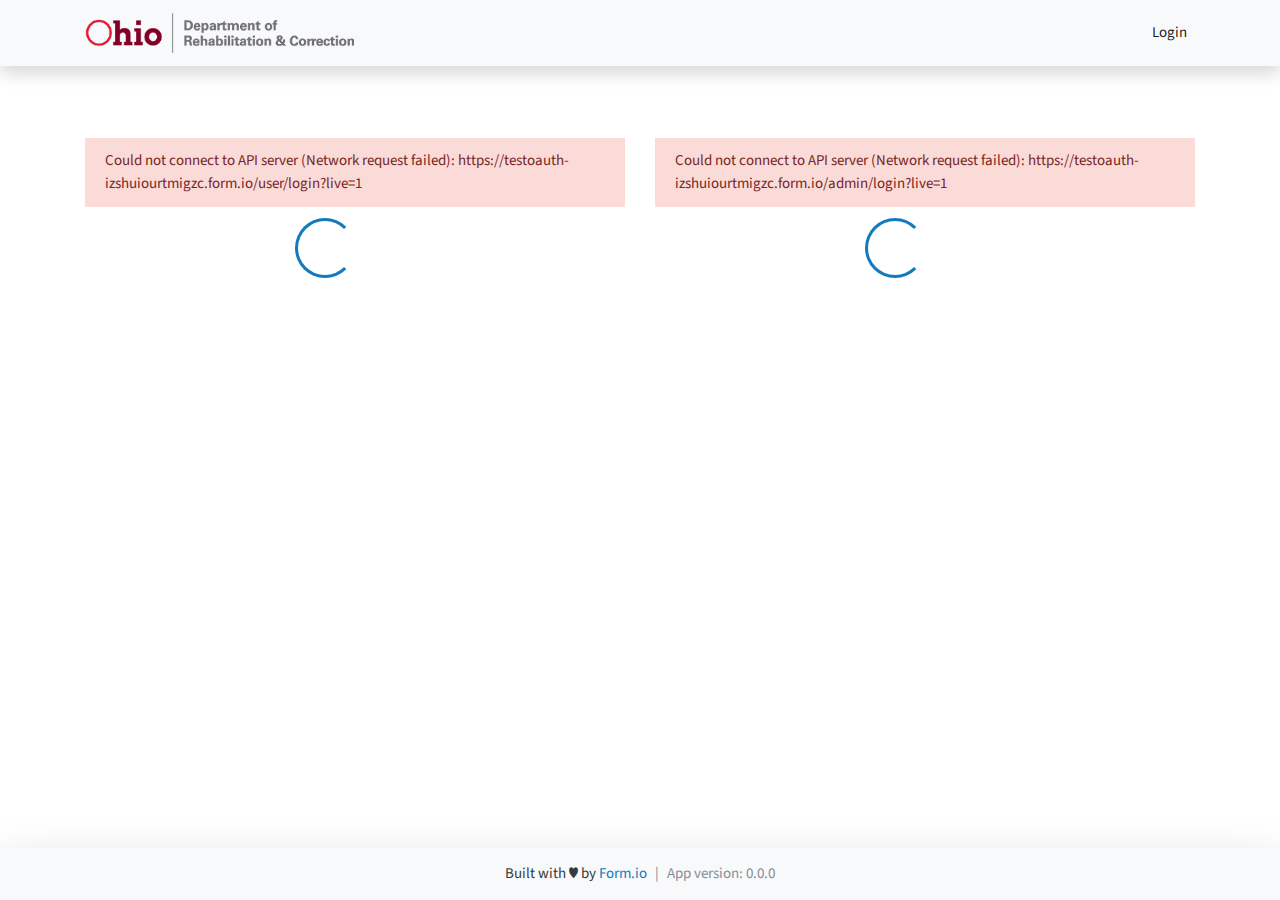
==== index.html @ 86daa408 "Updates" ====
<!doctype html><html lang="en"><head><meta charset="utf-8"/><meta name="viewport" content="width=device-width,initial-scale=1"/><meta name="theme-color" content="#000000"/><link rel="manifest" href="/manifest.json"/><title>DRC Forms</title><link href="/static/css/2.9902a1f4.chunk.css" rel="stylesheet"><link href="/static/css/main.1cedd905.chunk.css" rel="stylesheet"></head><body><div id="root"></div><script>!function(e){function r(r){for(var n,a,i=r[0],c=r[1],l=r[2],p=0,s=[];p<i.length;p++)a=i[p],Object.prototype.hasOwnProperty.call(o,a)&&o[a]&&s.push(o[a][0]),o[a]=0;for(n in c)Object.prototype.hasOwnProperty.call(c,n)&&(e[n]=c[n]);for(f&&f(r);s.length;)s.shift()();return u.push.apply(u,l||[]),t()}function t(){for(var e,r=0;r<u.length;r++){for(var t=u[r],n=!0,i=1;i<t.length;i++){var c=t[i];0!==o[c]&&(n=!1)}n&&(u.splice(r--,1),e=a(a.s=t[0]))}return e}var n={},o={1:0},u=[];function a(r){if(n[r])return n[r].exports;var t=n[r]={i:r,l:!1,exports:{}};return e[r].call(t.exports,t,t.exports,a),t.l=!0,t.exports}a.e=function(e){var r=[],t=o[e];if(0!==t)if(t)r.push(t[2]);else{var n=new Promise((function(r,n){t=o[e]=[r,n]}));r.push(t[2]=n);var u,i=document.createElement("script");i.charset="utf-8",i.timeout=120,a.nc&&i.setAttribute("nonce",a.nc),i.src=function(e){return a.p+"static/js/"+({}[e]||e)+"."+{3:"8c92449a"}[e]+".chunk.js"}(e);var c=new Error;u=function(r){i.onerror=i.onload=null,clearTimeout(l);var t=o[e];if(0!==t){if(t){var n=r&&("load"===r.type?"missing":r.type),u=r&&r.target&&r.target.src;c.message="Loading chunk "+e+" failed.\n("+n+": "+u+")",c.name="ChunkLoadError",c.type=n,c.request=u,t[1](c)}o[e]=void 0}};var l=setTimeout((function(){u({type:"timeout",target:i})}),12e4);i.onerror=i.onload=u,document.head.appendChild(i)}return Promise.all(r)},a.m=e,a.c=n,a.d=function(e,r,t){a.o(e,r)||Object.defineProperty(e,r,{enumerable:!0,get:t})},a.r=function(e){"undefined"!=typeof Symbol&&Symbol.toStringTag&&Object.defineProperty(e,Symbol.toStringTag,{value:"Module"}),Object.defineProperty(e,"__esModule",{value:!0})},a.t=function(e,r){if(1&r&&(e=a(e)),8&r)return e;if(4&r&&"object"==typeof e&&e&&e.__esModule)return e;var t=Object.create(null);if(a.r(t),Object.defineProperty(t,"default",{enumerable:!0,value:e}),2&r&&"string"!=typeof e)for(var n in e)a.d(t,n,function(r){return e[r]}.bind(null,n));return t},a.n=function(e){var r=e&&e.__esModule?function(){return e.default}:function(){return e};return a.d(r,"a",r),r},a.o=function(e,r){return Object.prototype.hasOwnProperty.call(e,r)},a.p="/",a.oe=function(e){throw console.error(e),e};var i=this["webpackJsonpdrc-forms-react-app"]=this["webpackJsonpdrc-forms-react-app"]||[],c=i.push.bind(i);i.push=r,i=i.slice();for(var l=0;l<i.length;l++)r(i[l]);var f=c;t()}([])</script><script src="/static/js/2.8a6c6482.chunk.js"></script><script src="/static/js/main.60d0b0a4.chunk.js"></script></body></html>
---- static/css/2.9902a1f4.chunk.css ----
.choices{position:relative;margin-bottom:24px;font-size:16px}.choices:focus{outline:0}.choices:last-child{margin-bottom:0}.choices.is-disabled .choices__inner,.choices.is-disabled .choices__input{background-color:#eaeaea;cursor:not-allowed;-webkit-user-select:none;-ms-user-select:none;user-select:none}.choices.is-disabled .choices__item{cursor:not-allowed}.choices [hidden]{display:none!important}.choices[data-type*=select-one]{cursor:pointer}.choices[data-type*=select-one] .choices__inner{padding-bottom:7.5px}.choices[data-type*=select-one] .choices__input{display:block;width:100%;padding:10px;border-bottom:1px solid #ddd;background-color:#fff;margin:0}.choices[data-type*=select-one] .choices__button{background-image:url([data-uri]);padding:0;background-size:8px;position:absolute;top:50%;right:0;margin-top:-10px;margin-right:25px;height:20px;width:20px;border-radius:10em;opacity:.5}.choices[data-type*=select-one] .choices__button:focus,.choices[data-type*=select-one] .choices__button:hover{opacity:1}.choices[data-type*=select-one] .choices__button:focus{box-shadow:0 0 0 2px #00bcd4}.choices[data-type*=select-one] .choices__item[data-value=""] .choices__button{display:none}.choices[data-type*=select-one]:after{content:"";height:0;width:0;border:5px solid rgba(0,0,0,0);border-top-color:#333;position:absolute;right:11.5px;top:50%;margin-top:-2.5px;pointer-events:none}.choices[data-type*=select-one].is-open:after{border-color:rgba(0,0,0,0) rgba(0,0,0,0) #333;margin-top:-7.5px}.choices[data-type*=select-one][dir=rtl]:after{left:11.5px;right:auto}.choices[data-type*=select-one][dir=rtl] .choices__button{right:auto;left:0;margin-left:25px;margin-right:0}.choices[data-type*=select-multiple] .choices__inner,.choices[data-type*=text] .choices__inner{cursor:text}.choices[data-type*=select-multiple] .choices__button,.choices[data-type*=text] .choices__button{position:relative;display:inline-block;margin:0 -4px 0 8px;padding-left:16px;border-left:1px solid #008fa1;background-image:url([data-uri]);background-size:8px;width:8px;line-height:1;opacity:.75;border-radius:0}.choices[data-type*=select-multiple] .choices__button:focus,.choices[data-type*=select-multiple] .choices__button:hover,.choices[data-type*=text] .choices__button:focus,.choices[data-type*=text] .choices__button:hover{opacity:1}.choices__inner{display:inline-block;vertical-align:top;width:100%;background-color:#f9f9f9;padding:7.5px 7.5px 3.75px;border:1px solid #ddd;border-radius:2.5px;font-size:14px;min-height:44px;overflow:hidden}.is-focused .choices__inner,.is-open .choices__inner{border-color:#b7b7b7}.is-open .choices__inner{border-radius:2.5px 2.5px 0 0}.is-flipped.is-open .choices__inner{border-radius:0 0 2.5px 2.5px}.choices__list{margin:0;padding-left:0;list-style:none}.choices__list--single{display:inline-block;padding:4px 16px 4px 4px;width:100%}[dir=rtl] .choices__list--single{padding-right:4px;padding-left:16px}.choices__list--single .choices__item{width:100%}.choices__list--multiple{display:inline}.choices__list--multiple .choices__item{display:inline-block;vertical-align:middle;border-radius:20px;padding:4px 10px;font-size:12px;font-weight:500;margin-right:3.75px;margin-bottom:3.75px;background-color:#00bcd4;border:1px solid #00a5bb;color:#fff;word-break:break-all;box-sizing:border-box}.choices__list--multiple .choices__item[data-deletable]{padding-right:5px}[dir=rtl] .choices__list--multiple .choices__item{margin-right:0;margin-left:3.75px}.choices__list--multiple .choices__item.is-highlighted{background-color:#00a5bb;border:1px solid #008fa1}.is-disabled .choices__list--multiple .choices__item{background-color:#aaa;border:1px solid #919191}.choices__list--dropdown{visibility:hidden;z-index:1;position:absolute;width:100%;background-color:#fff;border:1px solid #ddd;top:100%;margin-top:-1px;border-bottom-left-radius:2.5px;border-bottom-right-radius:2.5px;overflow:hidden;word-break:break-all;will-change:visibility}.choices__list--dropdown.is-active{visibility:visible}.is-open .choices__list--dropdown{border-color:#b7b7b7}.is-flipped .choices__list--dropdown{top:auto;bottom:100%;margin-top:0;margin-bottom:-1px;border-radius:.25rem .25rem 0 0}.choices__list--dropdown .choices__list{position:relative;max-height:300px;overflow:auto;-webkit-overflow-scrolling:touch;will-change:scroll-position}.choices__list--dropdown .choices__item{position:relative;padding:10px;font-size:14px}[dir=rtl] .choices__list--dropdown .choices__item{text-align:right}@media(min-width:640px){.choices__list--dropdown .choices__item--selectable{padding-right:100px}.choices__list--dropdown .choices__item--selectable:after{content:attr(data-select-text);font-size:12px;opacity:0;position:absolute;right:10px;top:50%;-webkit-transform:translateY(-50%);-ms-transform:translateY(-50%);transform:translateY(-50%)}[dir=rtl] .choices__list--dropdown .choices__item--selectable{text-align:right;padding-left:100px;padding-right:10px}[dir=rtl] .choices__list--dropdown .choices__item--selectable:after{right:auto;left:10px}}.choices__list--dropdown .choices__item--selectable.is-highlighted{background-color:#f2f2f2}.choices__list--dropdown .choices__item--selectable.is-highlighted:after{opacity:.5}.choices__item{cursor:default}.choices__item--selectable{cursor:pointer}.choices__item--disabled{cursor:not-allowed;-webkit-user-select:none;-ms-user-select:none;user-select:none;opacity:.5}.choices__heading{font-weight:600;font-size:12px;padding:10px;border-bottom:1px solid #f7f7f7;color:grey}.choices__button{text-indent:-9999px;-webkit-appearance:none;appearance:none;border:0;background-color:rgba(0,0,0,0);background-repeat:no-repeat;background-position:50%;cursor:pointer}.choices__button:focus,.choices__input:focus{outline:0}.choices__input{display:inline-block;vertical-align:baseline;background-color:#f9f9f9;font-size:14px;margin-bottom:5px;border:0;border-radius:0;max-width:100%;padding:4px 0 4px 2px}[dir=rtl] .choices__input{padding-right:2px;padding-left:0}.choices__placeholder{opacity:.5}.tippy-box[data-animation=fade][data-state=hidden]{opacity:0}[data-tippy-root]{max-width:calc(100vw - 10px)}.tippy-box{position:relative;background-color:#333;color:#fff;border-radius:4px;font-size:14px;line-height:1.4;white-space:normal;outline:0;transition-property:visibility,opacity,-webkit-transform;transition-property:transform,visibility,opacity;transition-property:transform,visibility,opacity,-webkit-transform}.tippy-box[data-placement^=top]>.tippy-arrow{bottom:0}.tippy-box[data-placement^=top]>.tippy-arrow:before{bottom:-7px;left:0;border-width:8px 8px 0;border-top-color:initial;-webkit-transform-origin:center top;-ms-transform-origin:center top;transform-origin:center top}.tippy-box[data-placement^=bottom]>.tippy-arrow{top:0}.tippy-box[data-placement^=bottom]>.tippy-arrow:before{top:-7px;left:0;border-width:0 8px 8px;border-bottom-color:initial;-webkit-transform-origin:center bottom;-ms-transform-origin:center bottom;transform-origin:center bottom}.tippy-box[data-placement^=left]>.tippy-arrow{right:0}.tippy-box[data-placement^=left]>.tippy-arrow:before{border-width:8px 0 8px 8px;border-left-color:initial;right:-7px;-webkit-transform-origin:center left;-ms-transform-origin:center left;transform-origin:center left}.tippy-box[data-placement^=right]>.tippy-arrow{left:0}.tippy-box[data-placement^=right]>.tippy-arrow:before{left:-7px;border-width:8px 8px 8px 0;border-right-color:initial;-webkit-transform-origin:center right;-ms-transform-origin:center right;transform-origin:center right}.tippy-box[data-inertia][data-state=visible]{transition-timing-function:cubic-bezier(.54,1.5,.38,1.11)}.tippy-arrow{width:16px;height:16px;color:#333}.tippy-arrow:before{content:"";position:absolute;border-color:rgba(0,0,0,0);border-style:solid}.tippy-content{position:relative;padding:5px 9px;z-index:1}dialog{position:absolute;left:0;right:0;width:-moz-fit-content;width:-webkit-fit-content;width:fit-content;height:-moz-fit-content;height:-webkit-fit-content;height:fit-content;margin:auto;border:solid;padding:1em;background:#fff;color:#000;display:block}dialog:not([open]){display:none}dialog+.backdrop{background:rgba(0,0,0,.1)}._dialog_overlay,dialog+.backdrop{position:fixed;top:0;right:0;bottom:0;left:0}dialog.fixed{position:fixed;top:50%;-webkit-transform:translateY(-50%);-ms-transform:translateY(-50%);transform:translateY(-50%)}.gu-mirror{position:fixed!important;margin:0!important;z-index:9999!important;opacity:.8;-ms-filter:"progid:DXImageTransform.Microsoft.Alpha(Opacity=80)";filter:alpha(opacity=80)}.gu-hide{display:none!important}.gu-unselectable{-webkit-user-select:none!important;-ms-user-select:none!important;user-select:none!important}.gu-transit{opacity:.2;-ms-filter:"progid:DXImageTransform.Microsoft.Alpha(Opacity=20)";filter:alpha(opacity=20)}/*!
 *  Font Awesome 4.7.0 by @davegandy - http://fontawesome.io - @fontawesome
 *  License - http://fontawesome.io/license (Font: SIL OFL 1.1, CSS: MIT License)
 */@font-face{font-family:"FontAwesome";src:url(/static/media/fontawesome-webfont.8b43027f.eot);src:url(/static/media/fontawesome-webfont.8b43027f.eot) format("embedded-opentype"),url(/static/media/fontawesome-webfont.20fd1704.woff2) format("woff2"),url(/static/media/fontawesome-webfont.f691f37e.woff) format("woff"),url(/static/media/fontawesome-webfont.1e59d233.ttf) format("truetype"),url(/static/media/fontawesome-webfont.c1e38fd9.svg) format("svg");font-weight:400;font-style:normal}.fa{display:inline-block;font:normal normal normal 14px/1 FontAwesome;font-size:inherit;text-rendering:auto;-webkit-font-smoothing:antialiased;-moz-osx-font-smoothing:grayscale}.fa-lg{font-size:1.33333333em;line-height:.75em;vertical-align:-15%}.fa-2x{font-size:2em}.fa-3x{font-size:3em}.fa-4x{font-size:4em}.fa-5x{font-size:5em}.fa-fw{width:1.28571429em;text-align:center}.fa-ul{padding-left:0;margin-left:2.14285714em;list-style-type:none}.fa-ul>li{position:relative}.fa-li{position:absolute;left:-2.14285714em;width:2.14285714em;top:.14285714em;text-align:center}.fa-li.fa-lg{left:-1.85714286em}.fa-border{padding:.2em .25em .15em;border:.08em solid #eee;border-radius:.1em}.fa-pull-left{float:left}.fa-pull-right{float:right}.fa.fa-pull-left{margin-right:.3em}.fa.fa-pull-right{margin-left:.3em}.pull-right{float:right}.pull-left{float:left}.fa.pull-left{margin-right:.3em}.fa.pull-right{margin-left:.3em}.fa-spin{-webkit-animation:fa-spin 2s linear infinite;animation:fa-spin 2s linear infinite}.fa-pulse{-webkit-animation:fa-spin 1s steps(8) infinite;animation:fa-spin 1s steps(8) infinite}@-webkit-keyframes fa-spin{0%{-webkit-transform:rotate(0deg);transform:rotate(0deg)}to{-webkit-transform:rotate(359deg);transform:rotate(359deg)}}@keyframes fa-spin{0%{-webkit-transform:rotate(0deg);transform:rotate(0deg)}to{-webkit-transform:rotate(359deg);transform:rotate(359deg)}}.fa-rotate-90{-ms-filter:"progid:DXImageTransform.Microsoft.BasicImage(rotation=1)";-webkit-transform:rotate(90deg);-ms-transform:rotate(90deg);transform:rotate(90deg)}.fa-rotate-180{-ms-filter:"progid:DXImageTransform.Microsoft.BasicImage(rotation=2)";-webkit-transform:rotate(180deg);-ms-transform:rotate(180deg);transform:rotate(180deg)}.fa-rotate-270{-ms-filter:"progid:DXImageTransform.Microsoft.BasicImage(rotation=3)";-webkit-transform:rotate(270deg);-ms-transform:rotate(270deg);transform:rotate(270deg)}.fa-flip-horizontal{-ms-filter:"progid:DXImageTransform.Microsoft.BasicImage(rotation=0, mirror=1)";-webkit-transform:scaleX(-1);-ms-transform:scaleX(-1);transform:scaleX(-1)}.fa-flip-vertical{-ms-filter:"progid:DXImageTransform.Microsoft.BasicImage(rotation=2, mirror=1)";-webkit-transform:scaleY(-1);-ms-transform:scaleY(-1);transform:scaleY(-1)}:root .fa-flip-horizontal,:root .fa-flip-vertical,:root .fa-rotate-90,:root .fa-rotate-180,:root .fa-rotate-270{-webkit-filter:none;filter:none}.fa-stack{position:relative;display:inline-block;width:2em;height:2em;line-height:2em;vertical-align:middle}.fa-stack-1x,.fa-stack-2x{position:absolute;left:0;width:100%;text-align:center}.fa-stack-1x{line-height:inherit}.fa-stack-2x{font-size:2em}.fa-inverse{color:#fff}.fa-glass:before{content:""}.fa-music:before{content:""}.fa-search:before{content:""}.fa-envelope-o:before{content:""}.fa-heart:before{content:""}.fa-star:before{content:""}.fa-star-o:before{content:""}.fa-user:before{content:""}.fa-film:before{content:""}.fa-th-large:before{content:""}.fa-th:before{content:""}.fa-th-list:before{content:""}.fa-check:before{content:""}.fa-close:before,.fa-remove:before,.fa-times:before{content:""}.fa-search-plus:before{content:""}.fa-search-minus:before{content:""}.fa-power-off:before{content:""}.fa-signal:before{content:""}.fa-cog:before,.fa-gear:before{content:""}.fa-trash-o:before{content:""}.fa-home:before{content:""}.fa-file-o:before{content:""}.fa-clock-o:before{content:""}.fa-road:before{content:""}.fa-download:before{content:""}.fa-arrow-circle-o-down:before{content:""}.fa-arrow-circle-o-up:before{content:""}.fa-inbox:before{content:""}.fa-play-circle-o:before{content:""}.fa-repeat:before,.fa-rotate-right:before{content:""}.fa-refresh:before{content:""}.fa-list-alt:before{content:""}.fa-lock:before{content:""}.fa-flag:before{content:""}.fa-headphones:before{content:""}.fa-volume-off:before{content:""}.fa-volume-down:before{content:""}.fa-volume-up:before{content:""}.fa-qrcode:before{content:""}.fa-barcode:before{content:""}.fa-tag:before{content:""}.fa-tags:before{content:""}.fa-book:before{content:""}.fa-bookmark:before{content:""}.fa-print:before{content:""}.fa-camera:before{content:""}.fa-font:before{content:""}.fa-bold:before{content:""}.fa-italic:before{content:""}.fa-text-height:before{content:""}.fa-text-width:before{content:""}.fa-align-left:before{content:""}.fa-align-center:before{content:""}.fa-align-right:before{content:""}.fa-align-justify:before{content:""}.fa-list:before{content:""}.fa-dedent:before,.fa-outdent:before{content:""}.fa-indent:before{content:""}.fa-video-camera:before{content:""}.fa-image:before,.fa-photo:before,.fa-picture-o:before{content:""}.fa-pencil:before{content:""}.fa-map-marker:before{content:""}.fa-adjust:before{content:""}.fa-tint:before{content:""}.fa-edit:before,.fa-pencil-square-o:before{content:""}.fa-share-square-o:before{content:""}.fa-check-square-o:before{content:""}.fa-arrows:before{content:""}.fa-step-backward:before{content:""}.fa-fast-backward:before{content:""}.fa-backward:before{content:""}.fa-play:before{content:""}.fa-pause:before{content:""}.fa-stop:before{content:""}.fa-forward:before{content:""}.fa-fast-forward:before{content:""}.fa-step-forward:before{content:""}.fa-eject:before{content:""}.fa-chevron-left:before{content:""}.fa-chevron-right:before{content:""}.fa-plus-circle:before{content:""}.fa-minus-circle:before{content:""}.fa-times-circle:before{content:""}.fa-check-circle:before{content:""}.fa-question-circle:before{content:""}.fa-info-circle:before{content:""}.fa-crosshairs:before{content:""}.fa-times-circle-o:before{content:""}.fa-check-circle-o:before{content:""}.fa-ban:before{content:""}.fa-arrow-left:before{content:""}.fa-arrow-right:before{content:""}.fa-arrow-up:before{content:""}.fa-arrow-down:before{content:""}.fa-mail-forward:before,.fa-share:before{content:""}.fa-expand:before{content:""}.fa-compress:before{content:""}.fa-plus:before{content:""}.fa-minus:before{content:""}.fa-asterisk:before{content:""}.fa-exclamation-circle:before{content:""}.fa-gift:before{content:""}.fa-leaf:before{content:""}.fa-fire:before{content:""}.fa-eye:before{content:""}.fa-eye-slash:before{content:""}.fa-exclamation-triangle:before,.fa-warning:before{content:""}.fa-plane:before{content:""}.fa-calendar:before{content:""}.fa-random:before{content:""}.fa-comment:before{content:""}.fa-magnet:before{content:""}.fa-chevron-up:before{content:""}.fa-chevron-down:before{content:""}.fa-retweet:before{content:""}.fa-shopping-cart:before{content:""}.fa-folder:before{content:""}.fa-folder-open:before{content:""}.fa-arrows-v:before{content:""}.fa-arrows-h:before{content:""}.fa-bar-chart-o:before,.fa-bar-chart:before{content:""}.fa-twitter-square:before{content:""}.fa-facebook-square:before{content:""}.fa-camera-retro:before{content:""}.fa-key:before{content:""}.fa-cogs:before,.fa-gears:before{content:""}.fa-comments:before{content:""}.fa-thumbs-o-up:before{content:""}.fa-thumbs-o-down:before{content:""}.fa-star-half:before{content:""}.fa-heart-o:before{content:""}.fa-sign-out:before{content:""}.fa-linkedin-square:before{content:""}.fa-thumb-tack:before{content:""}.fa-external-link:before{content:""}.fa-sign-in:before{content:""}.fa-trophy:before{content:""}.fa-github-square:before{content:""}.fa-upload:before{content:""}.fa-lemon-o:before{content:""}.fa-phone:before{content:""}.fa-square-o:before{content:""}.fa-bookmark-o:before{content:""}.fa-phone-square:before{content:""}.fa-twitter:before{content:""}.fa-facebook-f:before,.fa-facebook:before{content:""}.fa-github:before{content:""}.fa-unlock:before{content:""}.fa-credit-card:before{content:""}.fa-feed:before,.fa-rss:before{content:""}.fa-hdd-o:before{content:""}.fa-bullhorn:before{content:""}.fa-bell:before{content:""}.fa-certificate:before{content:""}.fa-hand-o-right:before{content:""}.fa-hand-o-left:before{content:""}.fa-hand-o-up:before{content:""}.fa-hand-o-down:before{content:""}.fa-arrow-circle-left:before{content:""}.fa-arrow-circle-right:before{content:""}.fa-arrow-circle-up:before{content:""}.fa-arrow-circle-down:before{content:""}.fa-globe:before{content:""}.fa-wrench:before{content:""}.fa-tasks:before{content:""}.fa-filter:before{content:""}.fa-briefcase:before{content:""}.fa-arrows-alt:before{content:""}.fa-group:before,.fa-users:before{content:""}.fa-chain:before,.fa-link:before{content:""}.fa-cloud:before{content:""}.fa-flask:before{content:""}.fa-cut:before,.fa-scissors:before{content:""}.fa-copy:before,.fa-files-o:before{content:""}.fa-paperclip:before{content:""}.fa-floppy-o:before,.fa-save:before{content:""}.fa-square:before{content:""}.fa-bars:before,.fa-navicon:before,.fa-reorder:before{content:""}.fa-list-ul:before{content:""}.fa-list-ol:before{content:""}.fa-strikethrough:before{content:""}.fa-underline:before{content:""}.fa-table:before{content:""}.fa-magic:before{content:""}.fa-truck:before{content:""}.fa-pinterest:before{content:""}.fa-pinterest-square:before{content:""}.fa-google-plus-square:before{content:""}.fa-google-plus:before{content:""}.fa-money:before{content:""}.fa-caret-down:before{content:""}.fa-caret-up:before{content:""}.fa-caret-left:before{content:""}.fa-caret-right:before{content:""}.fa-columns:before{content:""}.fa-sort:before,.fa-unsorted:before{content:""}.fa-sort-desc:before,.fa-sort-down:before{content:""}.fa-sort-asc:before,.fa-sort-up:before{content:""}.fa-envelope:before{content:""}.fa-linkedin:before{content:""}.fa-rotate-left:before,.fa-undo:before{content:""}.fa-gavel:before,.fa-legal:before{content:""}.fa-dashboard:before,.fa-tachometer:before{content:""}.fa-comment-o:before{content:""}.fa-comments-o:before{content:""}.fa-bolt:before,.fa-flash:before{content:""}.fa-sitemap:before{content:""}.fa-umbrella:before{content:""}.fa-clipboard:before,.fa-paste:before{content:""}.fa-lightbulb-o:before{content:""}.fa-exchange:before{content:""}.fa-cloud-download:before{content:""}.fa-cloud-upload:before{content:""}.fa-user-md:before{content:""}.fa-stethoscope:before{content:""}.fa-suitcase:before{content:""}.fa-bell-o:before{content:""}.fa-coffee:before{content:""}.fa-cutlery:before{content:""}.fa-file-text-o:before{content:""}.fa-building-o:before{content:""}.fa-hospital-o:before{content:""}.fa-ambulance:before{content:""}.fa-medkit:before{content:""}.fa-fighter-jet:before{content:""}.fa-beer:before{content:""}.fa-h-square:before{content:""}.fa-plus-square:before{content:""}.fa-angle-double-left:before{content:""}.fa-angle-double-right:before{content:""}.fa-angle-double-up:before{content:""}.fa-angle-double-down:before{content:""}.fa-angle-left:before{content:""}.fa-angle-right:before{content:""}.fa-angle-up:before{content:""}.fa-angle-down:before{content:""}.fa-desktop:before{content:""}.fa-laptop:before{content:""}.fa-tablet:before{content:""}.fa-mobile-phone:before,.fa-mobile:before{content:""}.fa-circle-o:before{content:""}.fa-quote-left:before{content:""}.fa-quote-right:before{content:""}.fa-spinner:before{content:""}.fa-circle:before{content:""}.fa-mail-reply:before,.fa-reply:before{content:""}.fa-github-alt:before{content:""}.fa-folder-o:before{content:""}.fa-folder-open-o:before{content:""}.fa-smile-o:before{content:""}.fa-frown-o:before{content:""}.fa-meh-o:before{content:""}.fa-gamepad:before{content:""}.fa-keyboard-o:before{content:""}.fa-flag-o:before{content:""}.fa-flag-checkered:before{content:""}.fa-terminal:before{content:""}.fa-code:before{content:""}.fa-mail-reply-all:before,.fa-reply-all:before{content:""}.fa-star-half-empty:before,.fa-star-half-full:before,.fa-star-half-o:before{content:""}.fa-location-arrow:before{content:""}.fa-crop:before{content:""}.fa-code-fork:before{content:""}.fa-chain-broken:before,.fa-unlink:before{content:""}.fa-question:before{content:""}.fa-info:before{content:""}.fa-exclamation:before{content:""}.fa-superscript:before{content:""}.fa-subscript:before{content:""}.fa-eraser:before{content:""}.fa-puzzle-piece:before{content:""}.fa-microphone:before{content:""}.fa-microphone-slash:before{content:""}.fa-shield:before{content:""}.fa-calendar-o:before{content:""}.fa-fire-extinguisher:before{content:""}.fa-rocket:before{content:""}.fa-maxcdn:before{content:""}.fa-chevron-circle-left:before{content:""}.fa-chevron-circle-right:before{content:""}.fa-chevron-circle-up:before{content:""}.fa-chevron-circle-down:before{content:""}.fa-html5:before{content:""}.fa-css3:before{content:""}.fa-anchor:before{content:""}.fa-unlock-alt:before{content:""}.fa-bullseye:before{content:""}.fa-ellipsis-h:before{content:""}.fa-ellipsis-v:before{content:""}.fa-rss-square:before{content:""}.fa-play-circle:before{content:""}.fa-ticket:before{content:""}.fa-minus-square:before{content:""}.fa-minus-square-o:before{content:""}.fa-level-up:before{content:""}.fa-level-down:before{content:""}.fa-check-square:before{content:""}.fa-pencil-square:before{content:""}.fa-external-link-square:before{content:""}.fa-share-square:before{content:""}.fa-compass:before{content:""}.fa-caret-square-o-down:before,.fa-toggle-down:before{content:""}.fa-caret-square-o-up:before,.fa-toggle-up:before{content:""}.fa-caret-square-o-right:before,.fa-toggle-right:before{content:""}.fa-eur:before,.fa-euro:before{content:""}.fa-gbp:before{content:""}.fa-dollar:before,.fa-usd:before{content:""}.fa-inr:before,.fa-rupee:before{content:""}.fa-cny:before,.fa-jpy:before,.fa-rmb:before,.fa-yen:before{content:""}.fa-rouble:before,.fa-rub:before,.fa-ruble:before{content:""}.fa-krw:before,.fa-won:before{content:""}.fa-bitcoin:before,.fa-btc:before{content:""}.fa-file:before{content:""}.fa-file-text:before{content:""}.fa-sort-alpha-asc:before{content:""}.fa-sort-alpha-desc:before{content:""}.fa-sort-amount-asc:before{content:""}.fa-sort-amount-desc:before{content:""}.fa-sort-numeric-asc:before{content:""}.fa-sort-numeric-desc:before{content:""}.fa-thumbs-up:before{content:""}.fa-thumbs-down:before{content:""}.fa-youtube-square:before{content:""}.fa-youtube:before{content:""}.fa-xing:before{content:""}.fa-xing-square:before{content:""}.fa-youtube-play:before{content:""}.fa-dropbox:before{content:""}.fa-stack-overflow:before{content:""}.fa-instagram:before{content:""}.fa-flickr:before{content:""}.fa-adn:before{content:""}.fa-bitbucket:before{content:""}.fa-bitbucket-square:before{content:""}.fa-tumblr:before{content:""}.fa-tumblr-square:before{content:""}.fa-long-arrow-down:before{content:""}.fa-long-arrow-up:before{content:""}.fa-long-arrow-left:before{content:""}.fa-long-arrow-right:before{content:""}.fa-apple:before{content:""}.fa-windows:before{content:""}.fa-android:before{content:""}.fa-linux:before{content:""}.fa-dribbble:before{content:""}.fa-skype:before{content:""}.fa-foursquare:before{content:""}.fa-trello:before{content:""}.fa-female:before{content:""}.fa-male:before{content:""}.fa-gittip:before,.fa-gratipay:before{content:""}.fa-sun-o:before{content:""}.fa-moon-o:before{content:""}.fa-archive:before{content:""}.fa-bug:before{content:""}.fa-vk:before{content:""}.fa-weibo:before{content:""}.fa-renren:before{content:""}.fa-pagelines:before{content:""}.fa-stack-exchange:before{content:""}.fa-arrow-circle-o-right:before{content:""}.fa-arrow-circle-o-left:before{content:""}.fa-caret-square-o-left:before,.fa-toggle-left:before{content:""}.fa-dot-circle-o:before{content:""}.fa-wheelchair:before{content:""}.fa-vimeo-square:before{content:""}.fa-try:before,.fa-turkish-lira:before{content:""}.fa-plus-square-o:before{content:""}.fa-space-shuttle:before{content:""}.fa-slack:before{content:""}.fa-envelope-square:before{content:""}.fa-wordpress:before{content:""}.fa-openid:before{content:""}.fa-bank:before,.fa-institution:before,.fa-university:before{content:""}.fa-graduation-cap:before,.fa-mortar-board:before{content:""}.fa-yahoo:before{content:""}.fa-google:before{content:""}.fa-reddit:before{content:""}.fa-reddit-square:before{content:""}.fa-stumbleupon-circle:before{content:""}.fa-stumbleupon:before{content:""}.fa-delicious:before{content:""}.fa-digg:before{content:""}.fa-pied-piper-pp:before{content:""}.fa-pied-piper-alt:before{content:""}.fa-drupal:before{content:""}.fa-joomla:before{content:""}.fa-language:before{content:""}.fa-fax:before{content:""}.fa-building:before{content:""}.fa-child:before{content:""}.fa-paw:before{content:""}.fa-spoon:before{content:""}.fa-cube:before{content:""}.fa-cubes:before{content:""}.fa-behance:before{content:""}.fa-behance-square:before{content:""}.fa-steam:before{content:""}.fa-steam-square:before{content:""}.fa-recycle:before{content:""}.fa-automobile:before,.fa-car:before{content:""}.fa-cab:before,.fa-taxi:before{content:""}.fa-tree:before{content:""}.fa-spotify:before{content:""}.fa-deviantart:before{content:""}.fa-soundcloud:before{content:""}.fa-database:before{content:""}.fa-file-pdf-o:before{content:""}.fa-file-word-o:before{content:""}.fa-file-excel-o:before{content:""}.fa-file-powerpoint-o:before{content:""}.fa-file-image-o:before,.fa-file-photo-o:before,.fa-file-picture-o:before{content:""}.fa-file-archive-o:before,.fa-file-zip-o:before{content:""}.fa-file-audio-o:before,.fa-file-sound-o:before{content:""}.fa-file-movie-o:before,.fa-file-video-o:before{content:""}.fa-file-code-o:before{content:""}.fa-vine:before{content:""}.fa-codepen:before{content:""}.fa-jsfiddle:before{content:""}.fa-life-bouy:before,.fa-life-buoy:before,.fa-life-ring:before,.fa-life-saver:before,.fa-support:before{content:""}.fa-circle-o-notch:before{content:""}.fa-ra:before,.fa-rebel:before,.fa-resistance:before{content:""}.fa-empire:before,.fa-ge:before{content:""}.fa-git-square:before{content:""}.fa-git:before{content:""}.fa-hacker-news:before,.fa-y-combinator-square:before,.fa-yc-square:before{content:""}.fa-tencent-weibo:before{content:""}.fa-qq:before{content:""}.fa-wechat:before,.fa-weixin:before{content:""}.fa-paper-plane:before,.fa-send:before{content:""}.fa-paper-plane-o:before,.fa-send-o:before{content:""}.fa-history:before{content:""}.fa-circle-thin:before{content:""}.fa-header:before{content:""}.fa-paragraph:before{content:""}.fa-sliders:before{content:""}.fa-share-alt:before{content:""}.fa-share-alt-square:before{content:""}.fa-bomb:before{content:""}.fa-futbol-o:before,.fa-soccer-ball-o:before{content:""}.fa-tty:before{content:""}.fa-binoculars:before{content:""}.fa-plug:before{content:""}.fa-slideshare:before{content:""}.fa-twitch:before{content:""}.fa-yelp:before{content:""}.fa-newspaper-o:before{content:""}.fa-wifi:before{content:""}.fa-calculator:before{content:""}.fa-paypal:before{content:""}.fa-google-wallet:before{content:""}.fa-cc-visa:before{content:""}.fa-cc-mastercard:before{content:""}.fa-cc-discover:before{content:""}.fa-cc-amex:before{content:""}.fa-cc-paypal:before{content:""}.fa-cc-stripe:before{content:""}.fa-bell-slash:before{content:""}.fa-bell-slash-o:before{content:""}.fa-trash:before{content:""}.fa-copyright:before{content:""}.fa-at:before{content:""}.fa-eyedropper:before{content:""}.fa-paint-brush:before{content:""}.fa-birthday-cake:before{content:""}.fa-area-chart:before{content:""}.fa-pie-chart:before{content:""}.fa-line-chart:before{content:""}.fa-lastfm:before{content:""}.fa-lastfm-square:before{content:""}.fa-toggle-off:before{content:""}.fa-toggle-on:before{content:""}.fa-bicycle:before{content:""}.fa-bus:before{content:""}.fa-ioxhost:before{content:""}.fa-angellist:before{content:""}.fa-cc:before{content:""}.fa-ils:before,.fa-shekel:before,.fa-sheqel:before{content:""}.fa-meanpath:before{content:""}.fa-buysellads:before{content:""}.fa-connectdevelop:before{content:""}.fa-dashcube:before{content:""}.fa-forumbee:before{content:""}.fa-leanpub:before{content:""}.fa-sellsy:before{content:""}.fa-shirtsinbulk:before{content:""}.fa-simplybuilt:before{content:""}.fa-skyatlas:before{content:""}.fa-cart-plus:before{content:""}.fa-cart-arrow-down:before{content:""}.fa-diamond:before{content:""}.fa-ship:before{content:""}.fa-user-secret:before{content:""}.fa-motorcycle:before{content:""}.fa-street-view:before{content:""}.fa-heartbeat:before{content:""}.fa-venus:before{content:""}.fa-mars:before{content:""}.fa-mercury:before{content:""}.fa-intersex:before,.fa-transgender:before{content:""}.fa-transgender-alt:before{content:""}.fa-venus-double:before{content:""}.fa-mars-double:before{content:""}.fa-venus-mars:before{content:""}.fa-mars-stroke:before{content:""}.fa-mars-stroke-v:before{content:""}.fa-mars-stroke-h:before{content:""}.fa-neuter:before{content:""}.fa-genderless:before{content:""}.fa-facebook-official:before{content:""}.fa-pinterest-p:before{content:""}.fa-whatsapp:before{content:""}.fa-server:before{content:""}.fa-user-plus:before{content:""}.fa-user-times:before{content:""}.fa-bed:before,.fa-hotel:before{content:""}.fa-viacoin:before{content:""}.fa-train:before{content:""}.fa-subway:before{content:""}.fa-medium:before{content:""}.fa-y-combinator:before,.fa-yc:before{content:""}.fa-optin-monster:before{content:""}.fa-opencart:before{content:""}.fa-expeditedssl:before{content:""}.fa-battery-4:before,.fa-battery-full:before,.fa-battery:before{content:""}.fa-battery-3:before,.fa-battery-three-quarters:before{content:""}.fa-battery-2:before,.fa-battery-half:before{content:""}.fa-battery-1:before,.fa-battery-quarter:before{content:""}.fa-battery-0:before,.fa-battery-empty:before{content:""}.fa-mouse-pointer:before{content:""}.fa-i-cursor:before{content:""}.fa-object-group:before{content:""}.fa-object-ungroup:before{content:""}.fa-sticky-note:before{content:""}.fa-sticky-note-o:before{content:""}.fa-cc-jcb:before{content:""}.fa-cc-diners-club:before{content:""}.fa-clone:before{content:""}.fa-balance-scale:before{content:""}.fa-hourglass-o:before{content:""}.fa-hourglass-1:before,.fa-hourglass-start:before{content:""}.fa-hourglass-2:before,.fa-hourglass-half:before{content:""}.fa-hourglass-3:before,.fa-hourglass-end:before{content:""}.fa-hourglass:before{content:""}.fa-hand-grab-o:before,.fa-hand-rock-o:before{content:""}.fa-hand-paper-o:before,.fa-hand-stop-o:before{content:""}.fa-hand-scissors-o:before{content:""}.fa-hand-lizard-o:before{content:""}.fa-hand-spock-o:before{content:""}.fa-hand-pointer-o:before{content:""}.fa-hand-peace-o:before{content:""}.fa-trademark:before{content:""}.fa-registered:before{content:""}.fa-creative-commons:before{content:""}.fa-gg:before{content:""}.fa-gg-circle:before{content:""}.fa-tripadvisor:before{content:""}.fa-odnoklassniki:before{content:""}.fa-odnoklassniki-square:before{content:""}.fa-get-pocket:before{content:""}.fa-wikipedia-w:before{content:""}.fa-safari:before{content:""}.fa-chrome:before{content:""}.fa-firefox:before{content:""}.fa-opera:before{content:""}.fa-internet-explorer:before{content:""}.fa-television:before,.fa-tv:before{content:""}.fa-contao:before{content:""}.fa-500px:before{content:""}.fa-amazon:before{content:""}.fa-calendar-plus-o:before{content:""}.fa-calendar-minus-o:before{content:""}.fa-calendar-times-o:before{content:""}.fa-calendar-check-o:before{content:""}.fa-industry:before{content:""}.fa-map-pin:before{content:""}.fa-map-signs:before{content:""}.fa-map-o:before{content:""}.fa-map:before{content:""}.fa-commenting:before{content:""}.fa-commenting-o:before{content:""}.fa-houzz:before{content:""}.fa-vimeo:before{content:""}.fa-black-tie:before{content:""}.fa-fonticons:before{content:""}.fa-reddit-alien:before{content:""}.fa-edge:before{content:""}.fa-credit-card-alt:before{content:""}.fa-codiepie:before{content:""}.fa-modx:before{content:""}.fa-fort-awesome:before{content:""}.fa-usb:before{content:""}.fa-product-hunt:before{content:""}.fa-mixcloud:before{content:""}.fa-scribd:before{content:""}.fa-pause-circle:before{content:""}.fa-pause-circle-o:before{content:""}.fa-stop-circle:before{content:""}.fa-stop-circle-o:before{content:""}.fa-shopping-bag:before{content:""}.fa-shopping-basket:before{content:""}.fa-hashtag:before{content:""}.fa-bluetooth:before{content:""}.fa-bluetooth-b:before{content:""}.fa-percent:before{content:""}.fa-gitlab:before{content:""}.fa-wpbeginner:before{content:""}.fa-wpforms:before{content:""}.fa-envira:before{content:""}.fa-universal-access:before{content:""}.fa-wheelchair-alt:before{content:""}.fa-question-circle-o:before{content:""}.fa-blind:before{content:""}.fa-audio-description:before{content:""}.fa-volume-control-phone:before{content:""}.fa-braille:before{content:""}.fa-assistive-listening-systems:before{content:""}.fa-american-sign-language-interpreting:before,.fa-asl-interpreting:before{content:""}.fa-deaf:before,.fa-deafness:before,.fa-hard-of-hearing:before{content:""}.fa-glide:before{content:""}.fa-glide-g:before{content:""}.fa-sign-language:before,.fa-signing:before{content:""}.fa-low-vision:before{content:""}.fa-viadeo:before{content:""}.fa-viadeo-square:before{content:""}.fa-snapchat:before{content:""}.fa-snapchat-ghost:before{content:""}.fa-snapchat-square:before{content:""}.fa-pied-piper:before{content:""}.fa-first-order:before{content:""}.fa-yoast:before{content:""}.fa-themeisle:before{content:""}.fa-google-plus-circle:before,.fa-google-plus-official:before{content:""}.fa-fa:before,.fa-font-awesome:before{content:""}.fa-handshake-o:before{content:""}.fa-envelope-open:before{content:""}.fa-envelope-open-o:before{content:""}.fa-linode:before{content:""}.fa-address-book:before{content:""}.fa-address-book-o:before{content:""}.fa-address-card:before,.fa-vcard:before{content:""}.fa-address-card-o:before,.fa-vcard-o:before{content:""}.fa-user-circle:before{content:""}.fa-user-circle-o:before{content:""}.fa-user-o:before{content:""}.fa-id-badge:before{content:""}.fa-drivers-license:before,.fa-id-card:before{content:""}.fa-drivers-license-o:before,.fa-id-card-o:before{content:""}.fa-quora:before{content:""}.fa-free-code-camp:before{content:""}.fa-telegram:before{content:""}.fa-thermometer-4:before,.fa-thermometer-full:before,.fa-thermometer:before{content:""}.fa-thermometer-3:before,.fa-thermometer-three-quarters:before{content:""}.fa-thermometer-2:before,.fa-thermometer-half:before{content:""}.fa-thermometer-1:before,.fa-thermometer-quarter:before{content:""}.fa-thermometer-0:before,.fa-thermometer-empty:before{content:""}.fa-shower:before{content:""}.fa-bath:before,.fa-bathtub:before,.fa-s15:before{content:""}.fa-podcast:before{content:""}.fa-window-maximize:before{content:""}.fa-window-minimize:before{content:""}.fa-window-restore:before{content:""}.fa-times-rectangle:before,.fa-window-close:before{content:""}.fa-times-rectangle-o:before,.fa-window-close-o:before{content:""}.fa-bandcamp:before{content:""}.fa-grav:before{content:""}.fa-etsy:before{content:""}.fa-imdb:before{content:""}.fa-ravelry:before{content:""}.fa-eercast:before{content:""}.fa-microchip:before{content:""}.fa-snowflake-o:before{content:""}.fa-superpowers:before{content:""}.fa-wpexplorer:before{content:""}.fa-meetup:before{content:""}.sr-only{position:absolute;width:1px;height:1px;padding:0;margin:-1px;overflow:hidden;clip:rect(0,0,0,0);border:0}.sr-only-focusable:active,.sr-only-focusable:focus{position:static;width:auto;height:auto;margin:0;overflow:visible;clip:auto}.formio-loader{position:relative;min-height:60px}.loader-wrapper{z-index:1000;position:absolute;top:0;left:0;bottom:0;right:0;height:120px;background-color:rgba(0,0,0,0)}.loader{position:absolute;left:50%;top:50%;margin-left:-30px;margin-top:-30px;z-index:10000;display:inline-block;border:6px solid #f3f3f3;border-top-color:#3498db;border-radius:50%;width:60px;height:60px;-webkit-animation:spin 2s linear infinite;animation:spin 2s linear infinite}@-webkit-keyframes spin{0%{-webkit-transform:rotate(0deg);transform:rotate(0deg)}to{-webkit-transform:rotate(1turn);transform:rotate(1turn)}}@keyframes spin{0%{-webkit-transform:rotate(0deg);transform:rotate(0deg)}to{-webkit-transform:rotate(1turn);transform:rotate(1turn)}}.formio-form{position:relative;min-height:80px}.formio-error-wrapper,.formio-warning-wrapper{padding:1em}.formio-error-wrapper{color:#721c24;background-color:#f8d7da;border-color:#f5c6cb}.formio-error-wrapper .field-required:after,.formio-error-wrapper .formio-errors .error{color:#c20000}.formio-warning-wrapper{color:#856404;background-color:#fff3cd;border-color:#ffeeba}.formio-disabled-input .form-control.flatpickr-input{background-color:#eee}.builder-component.has-error .invalid-feedback,.formio-component-modal-wrapper.has-error .invalid-feedback,.formio-component-modal-wrapper.has-message .invalid-feedback,.formio-component.alert-danger .invalid-feedback,.formio-component.has-error .invalid-feedback,.formio-component.has-message .invalid-feedback{display:block;color:inherit;margin-top:4px}.formio-errors .error{color:#dc3545}.formio-errors .warning{color:#856404}.formio-errors .info{color:#004085}.formio-wysiwyg-editor{min-height:200px;background-color:#fff}.has-feedback .form-control{padding-right:10px}.has-feedback .form-control[type=hidden]{padding-right:0}.has-error.bg-danger{padding:4px}.ql-source:after{content:"[source]";white-space:nowrap}.quill-source-code{width:100%;margin:0;background:#1d1d1d;box-sizing:border-box;color:#ccc;font-size:15px;outline:none;padding:20px;line-height:24px;font-family:Consolas,Menlo,Monaco,"Courier New",monospace;position:absolute;top:0;bottom:0;border:none;display:none}.formio-component-tags tags{background-color:#fff}.field-required:after,.tab-error:after{content:" *";color:#eb0000}.field-required:after{position:relative;z-index:10}.glyphicon-spin{-webkit-animation:formio-spin 1s linear infinite;animation:formio-spin 1s linear infinite}@-webkit-keyframes formio-spin{0%{-webkit-transform:rotate(0deg)}to{-webkit-transform:rotate(1turn)}}@keyframes formio-spin{0%{-webkit-transform:rotate(0deg);transform:rotate(0deg)}to{-webkit-transform:rotate(1turn);transform:rotate(1turn)}}.button-icon-right{margin-left:5px}.formio-component-submit .submit-success:after{content:"✓";position:relative;right:-4px;top:1px;line-height:1}.formio-component-submit .submit-fail:after{content:"✗";position:relative;right:-4px;top:1px;line-height:1}.card-vertical{display:-ms-flexbox;display:flex;-ms-flex-direction:row;flex-direction:row;margin-top:5px}.card-vertical .card-body,.tab,.tab-content{-ms-flex-positive:2;flex-grow:2}.nav-tabs-vertical{display:-ms-flexbox;display:flex;-ms-flex-direction:column;flex-direction:column;border-right:1px solid #ddd;padding-left:5px;margin-right:10px;border-bottom:0}.card-vertical>.card-body,.card-vertical>.tab,.card-vertical>.tab-content{-ms-flex-preferred-size:85%;flex-basis:85%}.card-vertical ul>li>.nav-link-vertical{border-right-color:rgba(0,0,0,0);border-radius:4px 0 0 4px;margin-right:0}.card-vertical ul>li>.nav-link-vertical.active{border-bottom-color:#ddd;border-right-color:rgba(0,0,0,0)}.card-vertical ul>li>.nav-link-vertical.active:hover{border-right-color:rgba(0,0,0,0)}.nav-tabs-vertical>li{margin:0 -1px 0 0}.formio-component-submit .submit-fail[disabled]{opacity:1}.form-control.flatpickr-input{background-color:#fff}.input-group .flatpickr-wrapper{-ms-flex-positive:1;flex-grow:1}.flatpickr-calendar .flatpickr-current-month .flatpickr-monthDropdown-months:focus,.flatpickr-calendar .flatpickr-current-month input.cur-year:focus,.flatpickr-calendar .flatpickr-days:focus{outline:auto}td>.form-group{margin-bottom:0}.signature-pad-body{overflow:hidden;position:relative}.signature-pad-canvas{border-radius:4px;box-shadow:inset 0 0 5px rgba(0,0,0,.02);border:1px solid #f4f4f4}.btn.signature-pad-refresh{position:absolute;left:0;top:0;z-index:1000;padding:3px;line-height:0}[dir=rtl] .btn.signature-pad-refresh{left:unset;right:0}.formio-component-multiple .choices__input{width:100%}.formio-component-multiple .is-invalid{border-color:#f04124}.formio-component-multiple :not(.is-invalid){border-color:#ccc}.choices__list--dropdown .choices__item--selectable{padding-right:0}.signature-pad-refresh img{height:1.2em}.signature-pad-footer{text-align:center;color:#c3c3c3}.choices__list--dropdown{z-index:100}.choices__list--multiple .choices__item{border-radius:0;padding:2px 8px;line-height:1em;margin-bottom:6px}.choices__list--single{padding:0}.choices__item.choices__item--selectable{white-space:nowrap;overflow:hidden;padding-right:25px;text-overflow:ellipsis}.choices__input{padding:2px}.choices[dir=rtl]>*{text-align:right}.choices[dir=rtl] .choices__list--multiple .choices__item[data-deletable]{padding-left:5px;float:right}.choices[dir=rtl] .choices__list--multiple .choices__item[data-deletable] .choices__button{float:left;margin:0 8px 0 -4px;padding-left:unset;padding-right:16px;border-left:unset;border-right:1px solid #008fa1;overflow:hidden}@-moz-document url-prefix(){.choices__button{float:right}}.formio-component-file .fileSelector{position:relative;padding:15px;border:2px dashed #ddd;text-align:center}.formio-component-file .fileSelector .loader-wrapper{display:none;width:100%;height:100%;background-color:rgba(0,0,0,.1)}.formio-component-file .fileSelector .loader-wrapper .loader{height:45px;width:45px;margin-top:-23px;margin-left:-23px}.formio-component-file .fileSelector a{text-decoration:underline}.formio-component-file .fileSelector.fileDragOver{border-color:#127abe}.formio-component-file .fileSelector .fa,.formio-component-file .fileSelector .glyphicon{font-size:20px;margin-right:5px}[dir=rtl] .formio-component-file .fileSelector .fa,[dir=rtl] .formio-component-file .fileSelector .glyphicon{margin-right:unset;margin-left:5px}.formio-component-file .fileSelector .browse{cursor:pointer}@-webkit-keyframes formio-dialog-fadeout{0%{opacity:1}to{opacity:0}}@keyframes formio-dialog-fadeout{0%{opacity:1}to{opacity:0}}@-webkit-keyframes formio-dialog-fadein{0%{opacity:0}to{opacity:1}}@keyframes formio-dialog-fadein{0%{opacity:0}to{opacity:1}}.formio-dialog{box-sizing:border-box;font-size:.8em;color:#666}.formio-dialog.formio-modaledit-dialog{font-size:inherit}.formio-dialog *,.formio-dialog :after,.formio-dialog :before{box-sizing:inherit}.formio-dialog{position:fixed;overflow:auto;-webkit-overflow-scrolling:touch;z-index:10000;top:0;right:0;bottom:0;left:0;background:rgba(0,0,0,.4);-webkit-animation:formio-dialog-fadein .5s;animation:formio-dialog-fadein .5s}.formio-dialog.formio-dialog-disabled-animation,.formio-dialog.formio-dialog-disabled-animation .formio-dialog-content,.formio-dialog.formio-dialog-disabled-animation .formio-dialog-overlay{-webkit-animation:none!important;animation:none!important}.formio-dialog-overlay{position:fixed;top:0;right:0;bottom:0;left:0;-webkit-backface-visibility:hidden;-webkit-animation:formio-dialog-fadein .5s;animation:formio-dialog-fadein .5s;margin-right:15px;background:rgba(0,0,0,0)}.formio-dialog-no-overlay{pointer-events:none}.formio-dialog.formio-dialog-closing .formio-dialog-overlay{-webkit-backface-visibility:hidden;-webkit-animation:formio-dialog-fadeout .5s;animation:formio-dialog-fadeout .5s}.formio-dialog-content{background:#fff;-webkit-backface-visibility:hidden;-webkit-animation:formio-dialog-fadein .5s;animation:formio-dialog-fadein .5s;pointer-events:all;overflow:auto}.formio-component-modal-wrapper-select .formio-dialog-content{overflow:visible;overflow:initial}.formio-dialog.formio-dialog-closing .formio-dialog-content{-webkit-backface-visibility:hidden;-webkit-animation:formio-dialog-fadeout .5s;animation:formio-dialog-fadeout .5s}.formio-dialog-close:before{font-family:"Helvetica",Arial,sans-serif;content:"×";cursor:pointer}body.formio-dialog-open,html.formio-dialog-open{overflow:hidden}.formio-dialog .tab-content{padding-top:12px}.formio-dialog-close{z-index:1000}@-webkit-keyframes formio-dialog-flyin{0%{opacity:0;-webkit-transform:translateY(-40px);transform:translateY(-40px)}to{opacity:1;-webkit-transform:translateY(0);transform:translateY(0)}}@keyframes formio-dialog-flyin{0%{opacity:0;-webkit-transform:translateY(-40px);transform:translateY(-40px)}to{opacity:1;-webkit-transform:translateY(0);transform:translateY(0)}}@-webkit-keyframes formio-dialog-flyout{0%{opacity:1;-webkit-transform:translateY(0);transform:translateY(0)}to{opacity:0;-webkit-transform:translateY(-40px);transform:translateY(-40px)}}@keyframes formio-dialog-flyout{0%{opacity:1;-webkit-transform:translateY(0);transform:translateY(0)}to{opacity:0;-webkit-transform:translateY(-40px);transform:translateY(-40px)}}.formio-dialog.formio-dialog-theme-default{padding-bottom:160px;padding-top:160px}.formio-dialog.formio-dialog-theme-default .component-edit-container{padding:.5em}.formio-dialog.formio-dialog-theme-default.formio-dialog-closing .formio-dialog-content{-webkit-animation:formio-dialog-flyout .5s;animation:formio-dialog-flyout .5s}.formio-dialog.formio-dialog-theme-default .formio-dialog-content{-webkit-animation:formio-dialog-flyin .5s;animation:formio-dialog-flyin .5s;background:#f0f0f0;border-radius:5px;font-family:"Helvetica",sans-serif;font-size:1.1em;line-height:1.5em;margin:0 auto;max-width:100%;padding:1em;position:relative;width:80%}.formio-dialog.formio-dialog-theme-default .formio-dialog-close{border:none;background:rgba(0,0,0,0);cursor:pointer;position:absolute;right:1px;top:1px;z-index:100}.formio-clickable{cursor:pointer}.component-settings .nav>li>a{padding:8px 10px}.formio-dialog.formio-dialog-theme-default .formio-dialog-close:before{display:block;padding:3px;background:rgba(0,0,0,0);color:#8a8a8a;content:"×";font-size:26px;font-weight:400;line-height:26px;text-align:center}.formio-dialog.formio-dialog-theme-default .formio-dialog-close:active:before,.formio-dialog.formio-dialog-theme-default .formio-dialog-close:hover:before{color:#777}.formio-dialog.formio-dialog-theme-default .formio-dialog-message{margin-bottom:.5em}.formio-dialog.formio-dialog-theme-default .formio-dialog-input{margin-bottom:1em}.formio-dialog.formio-dialog-theme-default .formio-dialog-input input[type=email],.formio-dialog.formio-dialog-theme-default .formio-dialog-input input[type=password],.formio-dialog.formio-dialog-theme-default .formio-dialog-input input[type=text],.formio-dialog.formio-dialog-theme-default .formio-dialog-input input[type=url],.formio-dialog.formio-dialog-theme-default .formio-dialog-input textarea{background:#fff;border:0;border-radius:3px;font-family:inherit;font-size:inherit;font-weight:inherit;margin:0 0 .25em;min-height:2.5em;padding:.25em .67em;width:100%}.formio-dialog.formio-dialog-theme-default .formio-dialog-input input[type=email]:focus,.formio-dialog.formio-dialog-theme-default .formio-dialog-input input[type=password]:focus,.formio-dialog.formio-dialog-theme-default .formio-dialog-input input[type=text]:focus,.formio-dialog.formio-dialog-theme-default .formio-dialog-input input[type=url]:focus,.formio-dialog.formio-dialog-theme-default .formio-dialog-input textarea:focus{box-shadow:inset 0 0 0 2px #8dbdf1;outline:none}.formio-dialog-buttons{display:-ms-flexbox;display:flex;-ms-flex-pack:end;justify-content:flex-end}.formio-dialog.formio-dialog-theme-default .formio-dialog-buttons{*zoom:1}.formio-dialog.formio-dialog-theme-default .formio-dialog-buttons:after{content:"";display:table;clear:both}.formio-dialog.formio-dialog-theme-default .formio-dialog-button{border:0;border-radius:3px;cursor:pointer;float:right;font-family:inherit;font-size:.8em;letter-spacing:.1em;line-height:1em;margin:0 0 0 .5em;padding:.75em 2em;text-transform:uppercase}.formio-dialog.formio-dialog-theme-default .formio-dialog-button:focus{-webkit-animation:formio-dialog-pulse 1.1s infinite;animation:formio-dialog-pulse 1.1s infinite;outline:none}@media(max-width:568px){.formio-dialog.formio-dialog-theme-default .formio-dialog-button:focus{-webkit-animation:none;animation:none}}.formio-dialog.formio-dialog-theme-default .formio-dialog-button.formio-dialog-button-primary{background:#3288e6;color:#fff}.formio-dialog.formio-dialog-theme-default .formio-dialog-button.formio-dialog-button-secondary{background:#e0e0e0;color:#777}.formio-dialog-content .panel{margin:0}.formio-dialog-content [ref=dialogHeader]{padding-right:15px}.formio-placeholder{position:absolute;color:#999}.formio-dialog .formio-dialog-close{cursor:pointer}.formio-iframe{border:none;width:100%;height:1000px}.inline-form-button{margin-right:10px}.tooltip{opacity:1}.tooltip[x-placement=right] .tooltip-arrow{border-right:5px solid #000}.tooltip[x-placement=right] .tooltip-inner{margin-left:8px}.control-label--bottom{margin-bottom:0;margin-top:5px}.formio-component-label-hidden{position:relative}.formio-hidden{margin:0}.formio-removed{display:none}.control-label--hidden{position:absolute;top:6px;right:5px}.formio-component-datetime .control-label--hidden.field-required{right:45px;z-index:3}.formio-component-selectboxes .control-label--hidden.field-required,.formio-component-survey .control-label--hidden.field-required{top:0}.formio-component-resource .control-label--hidden.field-required,.formio-component-select .control-label--hidden.field-required{right:40px;z-index:2}.formio-component-radio .control-label--hidden.field-required:after,.formio-component-selectboxes .control-label--hidden.field-required:after{display:none}.formio-component-radio.formio-component-label-hidden.required .form-check-label:before,.formio-component-selectboxes.formio-component-label-hidden.required .form-check-label:before{position:relative;content:"* ";color:#eb0000}.formio-component-radio.formio-component-label-hidden.required .label-position-right.form-check-label:before,.formio-component-selectboxes.formio-component-label-hidden.required .label-position-right.form-check-label:before{right:20px}.formio-component-datasource,.formio-component-hidden:not(.formio-component-checkbox){margin-bottom:0}.checkbox-inline label,.radio-inline label{font-weight:400;cursor:pointer}.editgrid-listgroup{margin-bottom:10px}.tree-listgroup{-ms-flex-direction:row;flex-direction:row}.formio-component-submit button[disabled]+.has-error{display:block}.formio-choices.form-group{margin-bottom:0}.formio-choices[data-type=select-multiple] .form-control{height:auto}.form-control.formio-multiple-mask-select{width:15%;z-index:4}.form-control.formio-multiple-mask-input{width:85%}.input-group.formio-multiple-mask-container{width:100%}.formio-component .table{margin-bottom:0}.editgrid-table-container{margin-bottom:10px;max-width:calc(100vw - 140px)}.editgrid-table-container .table-responsive{display:block;width:100%;overflow-x:auto;-webkit-overflow-scrolling:touch}.editgrid-table-column{border:none}.editgrid-table-body,.editgrid-table-head{border:1px solid #ddd}.editgrid-table-body{border-top:0}.formio-hide-label-panel-tooltip{margin-top:-10px;margin-left:-10px}.is-disabled .choices__list--multiple .choices__item{padding:5px 10px}.is-disabled .choices__list--multiple .choices__item .choices__button{display:none}.formio-collapse-icon{cursor:pointer;margin-right:4px}[dir=rtl] .formio-collapse-icon{margin-right:unset;margin-left:4px}.formio-component-datetime .form-control[type=datetime-local]~.input-group-addon,.formio-component-dateTime .form-control[type=datetime-local]~.input-group-addon{width:auto}.formio-component-datagrid .formio-datagrid-remove{position:absolute;top:0;right:0;visibility:hidden;opacity:0;transition:opacity .2s linear,visibility 0ms .2s}.formio-component-datagrid .datagrid-table>tbody>tr>td:last-child{position:relative}.formio-component-datagrid .datagrid-table>tbody>tr:hover>td:last-child .formio-datagrid-remove{visibility:visible;opacity:1;transition:visibility 0ms,opacity .2s linear}.formio-component-modaledit .formio-modaledit-view-container{position:relative;border:1px solid #ddd;min-height:34px;padding:6px 12px;cursor:text}td .formio-component-modaledit .formio-modaledit-view-container{padding:0;border-style:none}.formio-component-modaledit .formio-modaledit-edit{position:absolute;top:0;left:0;visibility:hidden;opacity:0;transition:opacity .2s linear,visibility 0ms .2s}.formio-component-modaledit .formio-modaledit-view-container:hover .formio-modaledit-edit{visibility:visible;opacity:1;transition:visibility 0ms,opacity .2s linear}.formio-modaledit-dialog .formio-modaledit-close{position:absolute;top:100%;right:0;border-radius:0}.reset-margins a,.reset-margins abbr,.reset-margins acronym,.reset-margins address,.reset-margins applet,.reset-margins article,.reset-margins aside,.reset-margins audio,.reset-margins b,.reset-margins big,.reset-margins blockquote,.reset-margins body,.reset-margins canvas,.reset-margins caption,.reset-margins center,.reset-margins cite,.reset-margins code,.reset-margins dd,.reset-margins del,.reset-margins details,.reset-margins dfn,.reset-margins div,.reset-margins dl,.reset-margins dt,.reset-margins em,.reset-margins embed,.reset-margins fieldset,.reset-margins figcaption,.reset-margins figure,.reset-margins footer,.reset-margins form,.reset-margins h1,.reset-margins h2,.reset-margins h3,.reset-margins h4,.reset-margins h5,.reset-margins h6,.reset-margins header,.reset-margins hgroup,.reset-margins html,.reset-margins i,.reset-margins iframe,.reset-margins img,.reset-margins ins,.reset-margins kbd,.reset-margins label,.reset-margins legend,.reset-margins li,.reset-margins mark,.reset-margins menu,.reset-margins nav,.reset-margins object,.reset-margins ol,.reset-margins output,.reset-margins p,.reset-margins pre,.reset-margins q,.reset-margins ruby,.reset-margins s,.reset-margins samp,.reset-margins section,.reset-margins small,.reset-margins span,.reset-margins strike,.reset-margins strong,.reset-margins sub,.reset-margins summary,.reset-margins sup,.reset-margins table,.reset-margins tbody,.reset-margins td,.reset-margins tfoot,.reset-margins th,.reset-margins thead,.reset-margins time,.reset-margins tr,.reset-margins tt,.reset-margins u,.reset-margins ul,.reset-margins var,.reset-margins video{margin:0}.ck-body .ck.ck-balloon-panel{z-index:101000}.formio-component-select select[disabled=disabled]{-webkit-appearance:none;-moz-appearance:none;text-indent:1px;text-overflow:""}.datagrid-group-label.collapsed>td,.formio-component-select .choices.is-disabled[data-type*=select-one]:after,.formio-component-select div[disabled=disabled] button{display:none}.datagrid-group-header.clickable{cursor:pointer}.datagrid-group-header.clickable .datagrid-group-label:before{display:inline-block;vertical-align:middle;content:"▾";margin:0 5px}.datagrid-group-header.clickable.collapsed .datagrid-group-label:before{content:"▸"}.formio-component.alert-danger .help-block,.formio-component.alert-warning .help-block{color:inherit}.tree__level_even{background-color:#f6f6f6}.tree__node-content{margin-bottom:10px}.tree__node-children{margin:0}.formio-select-autocomplete-input{opacity:0;position:relative;z-index:-1;display:block;height:0;border:none}.has-error>.help-block{margin-top:5px;margin-bottom:10px}.no-top-border-table>.table>tbody>tr:first-child>td{border-top:none}.table>tbody>tr>td.cell-align-left{text-align:left}.table>tbody>tr>td.cell-align-center{text-align:center}.table>tbody>tr>td.cell-align-center>div{margin-left:auto;margin-right:auto}.table>tbody>tr>td.cell-align-right{text-align:right}.table>tbody>tr>td.cell-align-right>div{margin-left:auto}.table-responsive[ref=component]{overflow-x:visible}.formio-component-textarea .alert .ck-editor__editable{color:inherit}.formio-component-textarea .ck.ck-editor__editable .image .ck-progress-bar{height:4px}div[data-oembed-url]{width:100%}.checkbox label.label-position-bottom,.checkbox label.label-position-left,.checkbox label.label-position-top,.radio label.label-position-bottom,.radio label.label-position-left,.radio label.label-position-top{padding-left:0}.checkbox label.label-position-bottom span,.checkbox label.label-position-top span,.radio label.label-position-bottom span,.radio label.label-position-top span{display:block}.checkbox label.label-position-bottom input[type=checkbox],.checkbox label.label-position-top input[type=checkbox],.radio label.label-position-bottom input[type=radio],.radio label.label-position-top input[type=radio]{position:relative;margin-left:0}.checkbox label.label-position-top input[type=checkbox],.radio label.label-position-top input[type=radio]{margin-top:4px}.checkbox label.label-position-bottom input[type=checkbox],.radio label.label-position-bottom input[type=radio]{margin-bottom:8px}.radio label.label-position-left input[type=radio]{margin-left:10px}.checkbox label.label-position-left input[type=checkbox]{margin-left:4px;position:relative}.open-modal-button{width:100%;text-align:left;white-space:normal;height:auto}.formio-component-modal-wrapper-signature .open-modal-button{text-align:center;height:100%;font-size:1.4em;padding:0;margin:0}.formio-component-content .image{display:table;clear:both;text-align:center;margin:1em auto}.formio-component-content .image>img{display:block;margin:0 auto;max-width:100%;min-width:50px}.formio-component-content .image>figcaption{display:table-caption;caption-side:bottom;word-break:break-word;color:#333;background-color:#f7f7f7;padding:.6em;font-size:.75em;outline-offset:-1px}.formio-component-content .image.image_resized{max-width:100%;display:block;box-sizing:border-box}.formio-component-content .image.image_resized img{width:100%}.formio-component-content .image.image_resized>figcaption{display:block}.formio-component-content .media{clear:both;margin:1em 0;display:block;min-width:15em}.formio-component-content .image-style-align-center:not(.image_resized),.formio-component-content .image-style-align-left:not(.image_resized),.formio-component-content .image-style-align-right:not(.image_resized),.formio-component-content .image-style-side:not(.image_resized){max-width:50%}.formio-component-content .image-style-side{float:right;margin-left:var(--ck-image-style-spacing)}.formio-component-content .image-style-align-left{float:left;margin-right:var(--ck-image-style-spacing)}.formio-component-content .image-style-align-center{margin-left:auto;margin-right:auto}.formio-component-content .image-style-align-right{float:right;margin-left:var(--ck-image-style-spacing)}.formio-component-content blockquote{overflow:hidden;padding-right:1.5em;padding-left:1.5em;margin-left:0;margin-right:0;font-style:italic;border-left:5px solid #ccc}.formio-component-content[dir=rtl] blockquote{border-left:0;border-right:5px solid #ccc}.formio-component-content .text-tiny{font-size:.7em}.formio-component-content .text-small{font-size:.85em}.formio-component-content .text-big{font-size:1.4em}.formio-component-content .text-huge{font-size:1.8em}.formio-component-address.formio-component-label-hidden>label.field-required{z-index:1}.formio-component-address.formio-component-label-hidden>label.field-required~.address-autocomplete-container .address-autocomplete-remove-value-icon{right:20px}.address-autocomplete-container{position:relative}.address-autocomplete-container .address-autocomplete-remove-value-icon{cursor:pointer;position:absolute;margin-top:-9px;right:10px;top:50%}.address-autocomplete-container .address-autocomplete-remove-value-icon--hidden{display:none}.autocomplete{background:#fff;font:14px/22px "-apple-system",BlinkMacSystemFont,"Segoe UI",Roboto,"Helvetica Neue",Arial,sans-serif;overflow:auto;box-sizing:border-box;border:1px solid rgba(50,50,50,.6);z-index:11000}.autocomplete>div{cursor:pointer;padding:6px 10px}.autocomplete>div.selected,.autocomplete>div:hover:not(.group){background:#1e90ff;color:#fff}.field-wrapper{display:-ms-flexbox;display:flex}.field-wrapper--reverse{-ms-flex-direction:row-reverse;flex-direction:row-reverse}.field-wrapper .field-label--right{text-align:right}.formio-component-modal-wrapper{margin-bottom:10px}.formio-component-modal-wrapper .open-modal-button{height:auto}.formio-component-modal-wrapper .component-rendering-hidden{visibility:hidden}.formio-component-textarea div.formio-editor-read-only-content[ref=input]{white-space:pre-wrap}.formio-editor-read-only-content img{max-width:100%}.formio-editor-read-only-content li[data-list=bullet]{list-style-type:none}.formio-editor-read-only-content li[data-list=bullet] .ql-ui{padding-right:.5rem}.formio-editor-read-only-content li[data-list=bullet] .ql-ui:before{content:"•"}.formio-editor-read-only-content li[data-list=ordered]{list-style-type:none;counter-reset:list-1 list-2 list-3 list-4 list-5 list-6 list-7 list-8 list-9;counter-increment:list-0}.formio-editor-read-only-content li[data-list=ordered] .ql-ui{padding-right:.5rem}.formio-editor-read-only-content li[data-list=ordered] .ql-ui:before{content:counter(list-0,decimal) ". "}.formio-editor-read-only-content figure.table table{border-collapse:collapse;border-spacing:0;width:100%;height:100%;border:1px double #b3b3b3;table-layout:fixed}.formio-editor-read-only-content figure.table table td,.formio-editor-read-only-content figure.table table th{min-width:2em;padding:.4em;border:1px solid #bfbfbf}.formio-component-password .pull-right:not(:last-child),.formio-component-textarea .pull-right:not(:last-child),.formio-component-textfield .pull-right:not(:last-child){padding-left:12px}.formio-form>div>nav>ul.pagination{-ms-flex-flow:wrap row;flex-flow:row wrap}.formio-form>div>nav>ul.pagination .page-link{cursor:pointer;color:#1c74d9}.formio-form>div>nav>ul.pagination .page-item.active .page-link{color:#fff;background-color:#1c74d9;border-color:#1c74d9}.classic-pagination{border-bottom:1px solid #e0e0e0;padding:0 15px 10px;line-height:1em}.classic-pagination-page{padding:0;position:relative}.classic-pagination-title{color:#595959;font-size:16px;margin-bottom:5px}.classic-pagination-dot{position:absolute;width:30px;height:30px;display:block;background:#fbe8aa;top:40px;left:50%;margin-top:-15px;margin-left:-15px;border-radius:50%}.classic-pagination-dot:after{content:" ";width:14px;height:14px;background:#fbbd19;border-radius:50px;position:absolute;top:8px;left:8px}.classic-pagination-progress,.classic-pagination .progress{position:relative;border-radius:0;height:8px;box-shadow:none;margin:20px 0;border:none;padding:0;background-color:#f6f6f6}.classic-pagination-progress-bar,.classic-pagination .progress-bar{width:0;height:10px;box-shadow:none;background:#fbe8aa}.classic-pagination-page.complete .classic-pagination-progress-bar,.classic-pagination-page.complete .progress-bar{width:100%}.classic-pagination-page.active .classic-pagination-progress-bar,.classic-pagination-page.active .progress-bar{width:50%}.classic-pagination-page.disabled .classic-pagination-dot{background-color:#f5f5f5}.classic-pagination-page.disabled .classic-pagination-dot:after{opacity:0}.classic-pagination-page:first-child .classic-pagination-progress,.classic-pagination-page:first-child .progress{left:50%;width:50%}.classic-pagination-page:first-child.active .classic-pagination-progress-bar,.classic-pagination-page:first-child.active .progress-bar{width:0}.classic-pagination-page:last-child .classic-pagination-progress,.classic-pagination-page:last-child .progress{width:50%}.classic-pagination-page:last-child.active .classic-pagination-progress-bar,.classic-pagination-page:last-child.active .progress-bar{width:100%}.pac-container{z-index:11000}[ref=buttonMessageContainer].has-error{cursor:pointer}[ref=passwordStrengthIndicator]{display:inline}.formio-security-indicator{display:-ms-flexbox;display:flex;height:5px}.formio-security-indicator [class^=security-]{width:100%;height:100%}.formio-security-indicator .security-low{background-color:#c51e00}.formio-security-indicator .security-medium{background-color:#ebb400}.formio-security-indicator .security-high{background-color:#bddf00}.formio-security-indicator .security-very-high{background-color:#009118}.formio-component-textarea .formio-editor-read-only-content .text-big{font-size:1.4em}.formio-component-textarea .formio-editor-read-only-content .text-huge{font-size:1.8em}.formio-component-textarea .formio-editor-read-only-content .text-small{font-size:.85em}.formio-component-textarea .formio-editor-read-only-content .text-tiny{font-size:.7em}.formio-component [ref=valueMaskInput]{display:none}.formio-wizard-nav-container{display:-ms-flexbox;display:flex}.formio-wizard-nav-container li{margin-right:.5rem}@media not all and (min-width:30em){.formio-wizard-nav-container{-ms-flex-direction:column;flex-direction:column}.formio-wizard-nav-container li{margin-right:0}.formio-wizard-nav-container li .btn{width:100%;margin-bottom:.25rem}}.formio-tooltip__trigger{cursor:pointer}.formio-tooltip__body{background-color:#1b1b1b;border-radius:.25rem;bottom:0;color:#f0f0f0;display:none;font-size:1rem;padding:.5rem;position:absolute;left:0;-webkit-transform:translateX(-50%);-ms-transform:translateX(-50%);transform:translateX(-50%);width:auto;white-space:pre;z-index:1000}.formio-tooltip__body.formio-tooltip--is-set{display:block}.formio-tooltip__body--whitespace{white-space:normal;width:250px}.formio-tooltip__body--left,.formio-tooltip__body--right{top:auto;-webkit-transform:translateX(0);-ms-transform:translateX(0);transform:translateX(0)}.formio-tooltip__body--left{left:0;right:auto}.formio-tooltip__body--bottom{bottom:auto;top:0}.formio-tooltip__wrapper{position:relative}.formio-tooltip__wrapper>span{font-weight:400}span[role=link]{text-decoration:underline;cursor:pointer}.formbuilder{position:relative}.drag-container{padding:10px;border:2px dotted #e8e8e8}.drag-container:hover{cursor:move;border:2px dotted #ccc}.drag-container.formio-builder-form,.drag-container.formio-builder-form:hover,.panel-body>.drag-container.formio-builder-components,.panel-body>.drag-container.formio-builder-components:hover,.tab-pane>.drag-container.formio-builder-components,.tab-pane>.drag-container.formio-builder-components:hover{padding:0 0 1rem;border:none}.component-btn-group{display:-ms-flexbox;display:flex;-ms-flex-direction:row-reverse;flex-direction:row-reverse;position:absolute;right:0;z-index:1000;margin-top:-2px}.builder-component{position:relative;min-height:15px;margin-bottom:15px}.builder-component .formio-component-htmlelement{border:2px dotted #e8e8e8}.builder-component .formio-component-htmlelement [ref=html]:empty:before{content:"HTML Content";color:#aaa}.builder-component:not(:hover) .component-btn-group{display:none}.builder-group-button{background-color:rgba(0,0,0,0);white-space:normal;text-align:left}.form-builder-group-header{padding:0}.component-btn-group .component-settings-button{float:right;margin:4px 4px 0 0;z-index:1001;box-shadow:0 0 10px 1px rgba(48,113,169,.6)}.formbuilder .formio-component-content,.formbuilder .formio-component-datasource,.formbuilder .formio-component-form,.formbuilder .formio-component-hidden{border:2px dashed #ddd}.formbuilder .formio-component-datasource,.formbuilder .formio-component-form,.formbuilder .formio-component-hidden{min-height:3em;text-align:center;color:#aaa;padding-top:.5em}.btn-group-xxs>.btn,.btn-xxs,.component-btn-group .component-settings-button{padding:2px;font-size:10px;line-height:1.2em;border-radius:0;width:18px;height:18px}.formcomponents .formcomponent{text-align:left;padding:5px 5px 5px 8px;margin-top:.2rem;font-size:.8em;line-height:1.2;border-radius:.3em}.form-builder-panel .panel-body{padding:5px}.formio-component-tabs .ui.tabular.menu .item{padding:.8em}.formio-pdf-builder{position:relative}.formio-drop-zone{display:none;position:absolute;z-index:10;background-color:#0d87e9;opacity:.1}.formio-drop-zone.enabled{display:inherit}.component-settings .formio-dialog-content{max-height:100%}.component-btn-group .btn.component-settings-button-paste{display:none}.builder-paste-mode .component-settings-button-paste{display:inherit!important}.wizard-page-label{cursor:pointer;border-radius:0}.panel-body .drag-and-drop-alert{margin-bottom:0}.builder-sidebar_scroll{position:-webkit-sticky;position:sticky;top:15px;max-height:100vh;overflow-y:auto}.builder-sidebar_search{margin-bottom:10px;-webkit-appearance:auto;appearance:auto}.formio-wizard-builder-component-title{color:#6c757d;text-align:center;padding:.5rem}.formio-wizard-position{position:relative}.formio-settings-help{color:#8a6d3b;background-color:#fcf8e3;border-color:#faebcc;margin-top:10px}.help-block{margin:0}.builder-sidebar .btn{white-space:normal}.component-settings{padding-top:20px!important;padding-bottom:20px!important}.component-edit-container{height:auto;overflow:hidden}.component-edit-content{height:calc(100% - 4em)}.component-edit-tabs.col-sm-6{height:100%;overflow-y:auto}.component-edit-tabs.col-sm-12,.component-edit-tabs.col-sm-12 .editForm{height:calc(100% - 4em);overflow-y:auto}.progress.pdf-progress{height:2rem}.progress.pdf-progress .progress-bar{font-size:1rem;line-height:2rem}.builder-sidebar.disabled .formcomponent{cursor:not-allowed;opacity:.65;box-shadow:none}
/*# sourceMappingURL=2.9902a1f4.chunk.css.map */
---- static/css/main.1cedd905.chunk.css ----
@import url(https://fonts.googleapis.com/css2?family=Source+Sans+Pro:wght@300;400;700&display=swap);
/*!
 * Bootstrap v4.6.1 (https://getbootstrap.com/)
 * Copyright 2011-2021 The Bootstrap Authors
 * Copyright 2011-2021 Twitter, Inc.
 * Licensed under MIT (https://github.com/twbs/bootstrap/blob/main/LICENSE)
 */:root{--blue:#127abf;--indigo:#6610f2;--purple:#613d7c;--pink:#e83e8c;--red:#e74a3b;--orange:#ee7f01;--yellow:#f6c23e;--green:#449414;--teal:#17a2b8;--cyan:#9954bb;--white:#fff;--gray:#868e96;--gray-dark:#373a3c;--primary:#127abf;--secondary:#ee7f01;--success:#449414;--info:#17a2b8;--warning:#f6c23e;--danger:#e74a3b;--light:#f8f9fa;--dark:#373a3c;--breakpoint-xs:0;--breakpoint-sm:576px;--breakpoint-md:768px;--breakpoint-lg:992px;--breakpoint-xl:1200px;--font-family-sans-serif:"Source Sans Pro",-apple-system,BlinkMacSystemFont,"Segoe UI",Roboto,"Helvetica Neue",Arial,sans-serif,"Apple Color Emoji","Segoe UI Emoji","Segoe UI Symbol";--font-family-monospace:SFMono-Regular,Menlo,Monaco,Consolas,"Liberation Mono","Courier New",monospace}*,:after,:before{box-sizing:border-box}html{font-family:sans-serif;line-height:1.15;-webkit-text-size-adjust:100%;-webkit-tap-highlight-color:rgba(0,0,0,0)}article,aside,figcaption,figure,footer,header,hgroup,main,nav,section{display:block}body{margin:0;font-family:"Source Sans Pro",-apple-system,BlinkMacSystemFont,"Segoe UI",Roboto,"Helvetica Neue",Arial,sans-serif,"Apple Color Emoji","Segoe UI Emoji","Segoe UI Symbol";font-size:.9375rem;font-weight:400;line-height:1.5;color:#373a3c;text-align:left;background-color:#fff}[tabindex="-1"]:focus:not(:focus-visible){outline:0!important}hr{box-sizing:content-box;height:0;overflow:visible}h1,h2,h3,h4,h5,h6{margin-top:0;margin-bottom:.5rem}p{margin-top:0;margin-bottom:1rem}abbr[data-original-title],abbr[title]{text-decoration:underline;-webkit-text-decoration:underline dotted;text-decoration:underline dotted;cursor:help;border-bottom:0;-webkit-text-decoration-skip-ink:none;text-decoration-skip-ink:none}address{font-style:normal;line-height:inherit}address,dl,ol,ul{margin-bottom:1rem}dl,ol,ul{margin-top:0}ol ol,ol ul,ul ol,ul ul{margin-bottom:0}dt{font-weight:700}dd{margin-bottom:.5rem;margin-left:0}blockquote{margin:0 0 1rem}b,strong{font-weight:bolder}small{font-size:80%}sub,sup{position:relative;font-size:75%;line-height:0;vertical-align:baseline}sub{bottom:-.25em}sup{top:-.5em}a{color:#127abf;text-decoration:none;background-color:rgba(0,0,0,0)}a:hover{color:#0b4d79;text-decoration:underline}a:not([href]):not([class]),a:not([href]):not([class]):hover{color:inherit;text-decoration:none}code,kbd,pre,samp{font-family:SFMono-Regular,Menlo,Monaco,Consolas,"Liberation Mono","Courier New",monospace;font-size:1em}pre{margin-top:0;margin-bottom:1rem;overflow:auto;-ms-overflow-style:scrollbar}figure{margin:0 0 1rem}img{border-style:none}img,svg{vertical-align:middle}svg{overflow:hidden}table{border-collapse:collapse}caption{padding-top:.75rem;padding-bottom:.75rem;color:#868e96;text-align:left;caption-side:bottom}th{text-align:inherit;text-align:-webkit-match-parent}label{display:inline-block;margin-bottom:.5rem}button{border-radius:0}button:focus:not(:focus-visible){outline:0}button,input,optgroup,select,textarea{margin:0;font-family:inherit;font-size:inherit;line-height:inherit}button,input{overflow:visible}button,select{text-transform:none}[role=button]{cursor:pointer}select{word-wrap:normal}[type=button],[type=reset],[type=submit],button{-webkit-appearance:button}[type=button]:not(:disabled),[type=reset]:not(:disabled),[type=submit]:not(:disabled),button:not(:disabled){cursor:pointer}[type=button]::-moz-focus-inner,[type=reset]::-moz-focus-inner,[type=submit]::-moz-focus-inner,button::-moz-focus-inner{padding:0;border-style:none}input[type=checkbox],input[type=radio]{box-sizing:border-box;padding:0}textarea{overflow:auto;resize:vertical}fieldset{min-width:0;padding:0;margin:0;border:0}legend{display:block;width:100%;max-width:100%;padding:0;margin-bottom:.5rem;font-size:1.5rem;line-height:inherit;color:inherit;white-space:normal}progress{vertical-align:baseline}[type=number]::-webkit-inner-spin-button,[type=number]::-webkit-outer-spin-button{height:auto}[type=search]{outline-offset:-2px;-webkit-appearance:none}[type=search]::-webkit-search-decoration{-webkit-appearance:none}::-webkit-file-upload-button{font:inherit;-webkit-appearance:button}output{display:inline-block}summary{display:list-item;cursor:pointer}template{display:none}[hidden]{display:none!important}.h1,.h2,.h3,.h4,.h5,.h6,h1,h2,h3,h4,h5,h6{margin-bottom:.5rem;font-weight:300;line-height:1.2}.h1,h1{font-size:2.34375rem}.h2,h2{font-size:1.875rem}.h3,h3{font-size:1.640625rem}.h4,h4{font-size:1.40625rem}.h5,h5{font-size:1.171875rem}.h6,h6{font-size:.9375rem}.lead{font-size:1.171875rem;font-weight:300}.display-1{font-size:6rem}.display-1,.display-2{font-weight:300;line-height:1.2}.display-2{font-size:5.5rem}.display-3{font-size:4.5rem}.display-3,.display-4{font-weight:300;line-height:1.2}.display-4{font-size:3.5rem}hr{margin-top:1rem;margin-bottom:1rem;border:0;border-top:1px solid rgba(0,0,0,.1)}.small,small{font-size:80%;font-weight:400}.mark,mark{padding:.2em;background-color:#fcf8e3}.list-inline,.list-unstyled{padding-left:0;list-style:none}.list-inline-item{display:inline-block}.list-inline-item:not(:last-child){margin-right:.5rem}.initialism{font-size:90%;text-transform:uppercase}.blockquote{margin-bottom:1rem;font-size:1.171875rem}.blockquote-footer{display:block;font-size:80%;color:#868e96}.blockquote-footer:before{content:"— "}.img-fluid,.img-thumbnail{max-width:100%;height:auto}.img-thumbnail{padding:.25rem;background-color:#fff;border:1px solid #dee2e6}.figure{display:inline-block}.figure-img{margin-bottom:.5rem;line-height:1}.figure-caption{font-size:90%;color:#868e96}code{font-size:87.5%;color:#e83e8c;word-wrap:break-word}a>code{color:inherit}kbd{padding:.2rem .4rem;font-size:87.5%;color:#fff;background-color:#212529}kbd kbd{padding:0;font-size:100%;font-weight:700}pre{display:block;font-size:87.5%;color:#212529}pre code{font-size:inherit;color:inherit;word-break:normal}.pre-scrollable{max-height:340px;overflow-y:scroll}.container,.container-fluid,.container-lg,.container-md,.container-sm,.container-xl{width:100%;padding-right:15px;padding-left:15px;margin-right:auto;margin-left:auto}@media(min-width:576px){.container,.container-sm{max-width:540px}}@media(min-width:768px){.container,.container-md,.container-sm{max-width:720px}}@media(min-width:992px){.container,.container-lg,.container-md,.container-sm{max-width:960px}}@media(min-width:1200px){.container,.container-lg,.container-md,.container-sm,.container-xl{max-width:1140px}}.row{display:-ms-flexbox;display:flex;-ms-flex-wrap:wrap;flex-wrap:wrap;margin-right:-15px;margin-left:-15px}.no-gutters{margin-right:0;margin-left:0}.no-gutters>.col,.no-gutters>[class*=col-]{padding-right:0;padding-left:0}.col,.col-1,.col-2,.col-3,.col-4,.col-5,.col-6,.col-7,.col-8,.col-9,.col-10,.col-11,.col-12,.col-auto,.col-lg,.col-lg-1,.col-lg-2,.col-lg-3,.col-lg-4,.col-lg-5,.col-lg-6,.col-lg-7,.col-lg-8,.col-lg-9,.col-lg-10,.col-lg-11,.col-lg-12,.col-lg-auto,.col-md,.col-md-1,.col-md-2,.col-md-3,.col-md-4,.col-md-5,.col-md-6,.col-md-7,.col-md-8,.col-md-9,.col-md-10,.col-md-11,.col-md-12,.col-md-auto,.col-sm,.col-sm-1,.col-sm-2,.col-sm-3,.col-sm-4,.col-sm-5,.col-sm-6,.col-sm-7,.col-sm-8,.col-sm-9,.col-sm-10,.col-sm-11,.col-sm-12,.col-sm-auto,.col-xl,.col-xl-1,.col-xl-2,.col-xl-3,.col-xl-4,.col-xl-5,.col-xl-6,.col-xl-7,.col-xl-8,.col-xl-9,.col-xl-10,.col-xl-11,.col-xl-12,.col-xl-auto{position:relative;width:100%;padding-right:15px;padding-left:15px}.col{-ms-flex-preferred-size:0;flex-basis:0;-ms-flex-positive:1;flex-grow:1;max-width:100%}.row-cols-1>*{-ms-flex:0 0 100%;flex:0 0 100%;max-width:100%}.row-cols-2>*{-ms-flex:0 0 50%;flex:0 0 50%;max-width:50%}.row-cols-3>*{-ms-flex:0 0 33.3333333333%;flex:0 0 33.3333333333%;max-width:33.3333333333%}.row-cols-4>*{-ms-flex:0 0 25%;flex:0 0 25%;max-width:25%}.row-cols-5>*{-ms-flex:0 0 20%;flex:0 0 20%;max-width:20%}.row-cols-6>*{-ms-flex:0 0 16.6666666667%;flex:0 0 16.6666666667%;max-width:16.6666666667%}.col-auto{-ms-flex:0 0 auto;flex:0 0 auto;width:auto;max-width:100%}.col-1{-ms-flex:0 0 8.33333333%;flex:0 0 8.33333333%;max-width:8.33333333%}.col-2{-ms-flex:0 0 16.66666667%;flex:0 0 16.66666667%;max-width:16.66666667%}.col-3{-ms-flex:0 0 25%;flex:0 0 25%;max-width:25%}.col-4{-ms-flex:0 0 33.33333333%;flex:0 0 33.33333333%;max-width:33.33333333%}.col-5{-ms-flex:0 0 41.66666667%;flex:0 0 41.66666667%;max-width:41.66666667%}.col-6{-ms-flex:0 0 50%;flex:0 0 50%;max-width:50%}.col-7{-ms-flex:0 0 58.33333333%;flex:0 0 58.33333333%;max-width:58.33333333%}.col-8{-ms-flex:0 0 66.66666667%;flex:0 0 66.66666667%;max-width:66.66666667%}.col-9{-ms-flex:0 0 75%;flex:0 0 75%;max-width:75%}.col-10{-ms-flex:0 0 83.33333333%;flex:0 0 83.33333333%;max-width:83.33333333%}.col-11{-ms-flex:0 0 91.66666667%;flex:0 0 91.66666667%;max-width:91.66666667%}.col-12{-ms-flex:0 0 100%;flex:0 0 100%;max-width:100%}.order-first{-ms-flex-order:-1;order:-1}.order-last{-ms-flex-order:13;order:13}.order-0{-ms-flex-order:0;order:0}.order-1{-ms-flex-order:1;order:1}.order-2{-ms-flex-order:2;order:2}.order-3{-ms-flex-order:3;order:3}.order-4{-ms-flex-order:4;order:4}.order-5{-ms-flex-order:5;order:5}.order-6{-ms-flex-order:6;order:6}.order-7{-ms-flex-order:7;order:7}.order-8{-ms-flex-order:8;order:8}.order-9{-ms-flex-order:9;order:9}.order-10{-ms-flex-order:10;order:10}.order-11{-ms-flex-order:11;order:11}.order-12{-ms-flex-order:12;order:12}.offset-1{margin-left:8.33333333%}.offset-2{margin-left:16.66666667%}.offset-3{margin-left:25%}.offset-4{margin-left:33.33333333%}.offset-5{margin-left:41.66666667%}.offset-6{margin-left:50%}.offset-7{margin-left:58.33333333%}.offset-8{margin-left:66.66666667%}.offset-9{margin-left:75%}.offset-10{margin-left:83.33333333%}.offset-11{margin-left:91.66666667%}@media(min-width:576px){.col-sm{-ms-flex-preferred-size:0;flex-basis:0;-ms-flex-positive:1;flex-grow:1;max-width:100%}.row-cols-sm-1>*{-ms-flex:0 0 100%;flex:0 0 100%;max-width:100%}.row-cols-sm-2>*{-ms-flex:0 0 50%;flex:0 0 50%;max-width:50%}.row-cols-sm-3>*{-ms-flex:0 0 33.3333333333%;flex:0 0 33.3333333333%;max-width:33.3333333333%}.row-cols-sm-4>*{-ms-flex:0 0 25%;flex:0 0 25%;max-width:25%}.row-cols-sm-5>*{-ms-flex:0 0 20%;flex:0 0 20%;max-width:20%}.row-cols-sm-6>*{-ms-flex:0 0 16.6666666667%;flex:0 0 16.6666666667%;max-width:16.6666666667%}.col-sm-auto{-ms-flex:0 0 auto;flex:0 0 auto;width:auto;max-width:100%}.col-sm-1{-ms-flex:0 0 8.33333333%;flex:0 0 8.33333333%;max-width:8.33333333%}.col-sm-2{-ms-flex:0 0 16.66666667%;flex:0 0 16.66666667%;max-width:16.66666667%}.col-sm-3{-ms-flex:0 0 25%;flex:0 0 25%;max-width:25%}.col-sm-4{-ms-flex:0 0 33.33333333%;flex:0 0 33.33333333%;max-width:33.33333333%}.col-sm-5{-ms-flex:0 0 41.66666667%;flex:0 0 41.66666667%;max-width:41.66666667%}.col-sm-6{-ms-flex:0 0 50%;flex:0 0 50%;max-width:50%}.col-sm-7{-ms-flex:0 0 58.33333333%;flex:0 0 58.33333333%;max-width:58.33333333%}.col-sm-8{-ms-flex:0 0 66.66666667%;flex:0 0 66.66666667%;max-width:66.66666667%}.col-sm-9{-ms-flex:0 0 75%;flex:0 0 75%;max-width:75%}.col-sm-10{-ms-flex:0 0 83.33333333%;flex:0 0 83.33333333%;max-width:83.33333333%}.col-sm-11{-ms-flex:0 0 91.66666667%;flex:0 0 91.66666667%;max-width:91.66666667%}.col-sm-12{-ms-flex:0 0 100%;flex:0 0 100%;max-width:100%}.order-sm-first{-ms-flex-order:-1;order:-1}.order-sm-last{-ms-flex-order:13;order:13}.order-sm-0{-ms-flex-order:0;order:0}.order-sm-1{-ms-flex-order:1;order:1}.order-sm-2{-ms-flex-order:2;order:2}.order-sm-3{-ms-flex-order:3;order:3}.order-sm-4{-ms-flex-order:4;order:4}.order-sm-5{-ms-flex-order:5;order:5}.order-sm-6{-ms-flex-order:6;order:6}.order-sm-7{-ms-flex-order:7;order:7}.order-sm-8{-ms-flex-order:8;order:8}.order-sm-9{-ms-flex-order:9;order:9}.order-sm-10{-ms-flex-order:10;order:10}.order-sm-11{-ms-flex-order:11;order:11}.order-sm-12{-ms-flex-order:12;order:12}.offset-sm-0{margin-left:0}.offset-sm-1{margin-left:8.33333333%}.offset-sm-2{margin-left:16.66666667%}.offset-sm-3{margin-left:25%}.offset-sm-4{margin-left:33.33333333%}.offset-sm-5{margin-left:41.66666667%}.offset-sm-6{margin-left:50%}.offset-sm-7{margin-left:58.33333333%}.offset-sm-8{margin-left:66.66666667%}.offset-sm-9{margin-left:75%}.offset-sm-10{margin-left:83.33333333%}.offset-sm-11{margin-left:91.66666667%}}@media(min-width:768px){.col-md{-ms-flex-preferred-size:0;flex-basis:0;-ms-flex-positive:1;flex-grow:1;max-width:100%}.row-cols-md-1>*{-ms-flex:0 0 100%;flex:0 0 100%;max-width:100%}.row-cols-md-2>*{-ms-flex:0 0 50%;flex:0 0 50%;max-width:50%}.row-cols-md-3>*{-ms-flex:0 0 33.3333333333%;flex:0 0 33.3333333333%;max-width:33.3333333333%}.row-cols-md-4>*{-ms-flex:0 0 25%;flex:0 0 25%;max-width:25%}.row-cols-md-5>*{-ms-flex:0 0 20%;flex:0 0 20%;max-width:20%}.row-cols-md-6>*{-ms-flex:0 0 16.6666666667%;flex:0 0 16.6666666667%;max-width:16.6666666667%}.col-md-auto{-ms-flex:0 0 auto;flex:0 0 auto;width:auto;max-width:100%}.col-md-1{-ms-flex:0 0 8.33333333%;flex:0 0 8.33333333%;max-width:8.33333333%}.col-md-2{-ms-flex:0 0 16.66666667%;flex:0 0 16.66666667%;max-width:16.66666667%}.col-md-3{-ms-flex:0 0 25%;flex:0 0 25%;max-width:25%}.col-md-4{-ms-flex:0 0 33.33333333%;flex:0 0 33.33333333%;max-width:33.33333333%}.col-md-5{-ms-flex:0 0 41.66666667%;flex:0 0 41.66666667%;max-width:41.66666667%}.col-md-6{-ms-flex:0 0 50%;flex:0 0 50%;max-width:50%}.col-md-7{-ms-flex:0 0 58.33333333%;flex:0 0 58.33333333%;max-width:58.33333333%}.col-md-8{-ms-flex:0 0 66.66666667%;flex:0 0 66.66666667%;max-width:66.66666667%}.col-md-9{-ms-flex:0 0 75%;flex:0 0 75%;max-width:75%}.col-md-10{-ms-flex:0 0 83.33333333%;flex:0 0 83.33333333%;max-width:83.33333333%}.col-md-11{-ms-flex:0 0 91.66666667%;flex:0 0 91.66666667%;max-width:91.66666667%}.col-md-12{-ms-flex:0 0 100%;flex:0 0 100%;max-width:100%}.order-md-first{-ms-flex-order:-1;order:-1}.order-md-last{-ms-flex-order:13;order:13}.order-md-0{-ms-flex-order:0;order:0}.order-md-1{-ms-flex-order:1;order:1}.order-md-2{-ms-flex-order:2;order:2}.order-md-3{-ms-flex-order:3;order:3}.order-md-4{-ms-flex-order:4;order:4}.order-md-5{-ms-flex-order:5;order:5}.order-md-6{-ms-flex-order:6;order:6}.order-md-7{-ms-flex-order:7;order:7}.order-md-8{-ms-flex-order:8;order:8}.order-md-9{-ms-flex-order:9;order:9}.order-md-10{-ms-flex-order:10;order:10}.order-md-11{-ms-flex-order:11;order:11}.order-md-12{-ms-flex-order:12;order:12}.offset-md-0{margin-left:0}.offset-md-1{margin-left:8.33333333%}.offset-md-2{margin-left:16.66666667%}.offset-md-3{margin-left:25%}.offset-md-4{margin-left:33.33333333%}.offset-md-5{margin-left:41.66666667%}.offset-md-6{margin-left:50%}.offset-md-7{margin-left:58.33333333%}.offset-md-8{margin-left:66.66666667%}.offset-md-9{margin-left:75%}.offset-md-10{margin-left:83.33333333%}.offset-md-11{margin-left:91.66666667%}}@media(min-width:992px){.col-lg{-ms-flex-preferred-size:0;flex-basis:0;-ms-flex-positive:1;flex-grow:1;max-width:100%}.row-cols-lg-1>*{-ms-flex:0 0 100%;flex:0 0 100%;max-width:100%}.row-cols-lg-2>*{-ms-flex:0 0 50%;flex:0 0 50%;max-width:50%}.row-cols-lg-3>*{-ms-flex:0 0 33.3333333333%;flex:0 0 33.3333333333%;max-width:33.3333333333%}.row-cols-lg-4>*{-ms-flex:0 0 25%;flex:0 0 25%;max-width:25%}.row-cols-lg-5>*{-ms-flex:0 0 20%;flex:0 0 20%;max-width:20%}.row-cols-lg-6>*{-ms-flex:0 0 16.6666666667%;flex:0 0 16.6666666667%;max-width:16.6666666667%}.col-lg-auto{-ms-flex:0 0 auto;flex:0 0 auto;width:auto;max-width:100%}.col-lg-1{-ms-flex:0 0 8.33333333%;flex:0 0 8.33333333%;max-width:8.33333333%}.col-lg-2{-ms-flex:0 0 16.66666667%;flex:0 0 16.66666667%;max-width:16.66666667%}.col-lg-3{-ms-flex:0 0 25%;flex:0 0 25%;max-width:25%}.col-lg-4{-ms-flex:0 0 33.33333333%;flex:0 0 33.33333333%;max-width:33.33333333%}.col-lg-5{-ms-flex:0 0 41.66666667%;flex:0 0 41.66666667%;max-width:41.66666667%}.col-lg-6{-ms-flex:0 0 50%;flex:0 0 50%;max-width:50%}.col-lg-7{-ms-flex:0 0 58.33333333%;flex:0 0 58.33333333%;max-width:58.33333333%}.col-lg-8{-ms-flex:0 0 66.66666667%;flex:0 0 66.66666667%;max-width:66.66666667%}.col-lg-9{-ms-flex:0 0 75%;flex:0 0 75%;max-width:75%}.col-lg-10{-ms-flex:0 0 83.33333333%;flex:0 0 83.33333333%;max-width:83.33333333%}.col-lg-11{-ms-flex:0 0 91.66666667%;flex:0 0 91.66666667%;max-width:91.66666667%}.col-lg-12{-ms-flex:0 0 100%;flex:0 0 100%;max-width:100%}.order-lg-first{-ms-flex-order:-1;order:-1}.order-lg-last{-ms-flex-order:13;order:13}.order-lg-0{-ms-flex-order:0;order:0}.order-lg-1{-ms-flex-order:1;order:1}.order-lg-2{-ms-flex-order:2;order:2}.order-lg-3{-ms-flex-order:3;order:3}.order-lg-4{-ms-flex-order:4;order:4}.order-lg-5{-ms-flex-order:5;order:5}.order-lg-6{-ms-flex-order:6;order:6}.order-lg-7{-ms-flex-order:7;order:7}.order-lg-8{-ms-flex-order:8;order:8}.order-lg-9{-ms-flex-order:9;order:9}.order-lg-10{-ms-flex-order:10;order:10}.order-lg-11{-ms-flex-order:11;order:11}.order-lg-12{-ms-flex-order:12;order:12}.offset-lg-0{margin-left:0}.offset-lg-1{margin-left:8.33333333%}.offset-lg-2{margin-left:16.66666667%}.offset-lg-3{margin-left:25%}.offset-lg-4{margin-left:33.33333333%}.offset-lg-5{margin-left:41.66666667%}.offset-lg-6{margin-left:50%}.offset-lg-7{margin-left:58.33333333%}.offset-lg-8{margin-left:66.66666667%}.offset-lg-9{margin-left:75%}.offset-lg-10{margin-left:83.33333333%}.offset-lg-11{margin-left:91.66666667%}}@media(min-width:1200px){.col-xl{-ms-flex-preferred-size:0;flex-basis:0;-ms-flex-positive:1;flex-grow:1;max-width:100%}.row-cols-xl-1>*{-ms-flex:0 0 100%;flex:0 0 100%;max-width:100%}.row-cols-xl-2>*{-ms-flex:0 0 50%;flex:0 0 50%;max-width:50%}.row-cols-xl-3>*{-ms-flex:0 0 33.3333333333%;flex:0 0 33.3333333333%;max-width:33.3333333333%}.row-cols-xl-4>*{-ms-flex:0 0 25%;flex:0 0 25%;max-width:25%}.row-cols-xl-5>*{-ms-flex:0 0 20%;flex:0 0 20%;max-width:20%}.row-cols-xl-6>*{-ms-flex:0 0 16.6666666667%;flex:0 0 16.6666666667%;max-width:16.6666666667%}.col-xl-auto{-ms-flex:0 0 auto;flex:0 0 auto;width:auto;max-width:100%}.col-xl-1{-ms-flex:0 0 8.33333333%;flex:0 0 8.33333333%;max-width:8.33333333%}.col-xl-2{-ms-flex:0 0 16.66666667%;flex:0 0 16.66666667%;max-width:16.66666667%}.col-xl-3{-ms-flex:0 0 25%;flex:0 0 25%;max-width:25%}.col-xl-4{-ms-flex:0 0 33.33333333%;flex:0 0 33.33333333%;max-width:33.33333333%}.col-xl-5{-ms-flex:0 0 41.66666667%;flex:0 0 41.66666667%;max-width:41.66666667%}.col-xl-6{-ms-flex:0 0 50%;flex:0 0 50%;max-width:50%}.col-xl-7{-ms-flex:0 0 58.33333333%;flex:0 0 58.33333333%;max-width:58.33333333%}.col-xl-8{-ms-flex:0 0 66.66666667%;flex:0 0 66.66666667%;max-width:66.66666667%}.col-xl-9{-ms-flex:0 0 75%;flex:0 0 75%;max-width:75%}.col-xl-10{-ms-flex:0 0 83.33333333%;flex:0 0 83.33333333%;max-width:83.33333333%}.col-xl-11{-ms-flex:0 0 91.66666667%;flex:0 0 91.66666667%;max-width:91.66666667%}.col-xl-12{-ms-flex:0 0 100%;flex:0 0 100%;max-width:100%}.order-xl-first{-ms-flex-order:-1;order:-1}.order-xl-last{-ms-flex-order:13;order:13}.order-xl-0{-ms-flex-order:0;order:0}.order-xl-1{-ms-flex-order:1;order:1}.order-xl-2{-ms-flex-order:2;order:2}.order-xl-3{-ms-flex-order:3;order:3}.order-xl-4{-ms-flex-order:4;order:4}.order-xl-5{-ms-flex-order:5;order:5}.order-xl-6{-ms-flex-order:6;order:6}.order-xl-7{-ms-flex-order:7;order:7}.order-xl-8{-ms-flex-order:8;order:8}.order-xl-9{-ms-flex-order:9;order:9}.order-xl-10{-ms-flex-order:10;order:10}.order-xl-11{-ms-flex-order:11;order:11}.order-xl-12{-ms-flex-order:12;order:12}.offset-xl-0{margin-left:0}.offset-xl-1{margin-left:8.33333333%}.offset-xl-2{margin-left:16.66666667%}.offset-xl-3{margin-left:25%}.offset-xl-4{margin-left:33.33333333%}.offset-xl-5{margin-left:41.66666667%}.offset-xl-6{margin-left:50%}.offset-xl-7{margin-left:58.33333333%}.offset-xl-8{margin-left:66.66666667%}.offset-xl-9{margin-left:75%}.offset-xl-10{margin-left:83.33333333%}.offset-xl-11{margin-left:91.66666667%}}.table{width:100%;margin-bottom:1rem;color:#373a3c}.table td,.table th{padding:.75rem;vertical-align:top;border-top:1px solid #dee2e6}.table thead th{vertical-align:bottom;border-bottom:2px solid #dee2e6}.table tbody+tbody{border-top:2px solid #dee2e6}.table-sm td,.table-sm th{padding:.3rem}.table-bordered,.table-bordered td,.table-bordered th{border:1px solid #dee2e6}.table-bordered thead td,.table-bordered thead th{border-bottom-width:2px}.table-borderless tbody+tbody,.table-borderless td,.table-borderless th,.table-borderless thead th{border:0}.table-striped tbody tr:nth-of-type(odd){background-color:rgba(0,0,0,.05)}.table-hover tbody tr:hover{color:#373a3c;background-color:rgba(0,0,0,.075)}.table-primary,.table-primary>td,.table-primary>th{background-color:#bddaed}.table-primary tbody+tbody,.table-primary td,.table-primary th,.table-primary thead th{border-color:#84bade}.table-hover .table-primary:hover,.table-hover .table-primary:hover>td,.table-hover .table-primary:hover>th{background-color:#a9cfe8}.table-secondary,.table-secondary>td,.table-secondary>th{background-color:#fadbb8}.table-secondary tbody+tbody,.table-secondary td,.table-secondary th,.table-secondary thead th{border-color:#f6bc7b}.table-hover .table-secondary:hover,.table-hover .table-secondary:hover>td,.table-hover .table-secondary:hover>th{background-color:#f8cfa0}.table-success,.table-success>td,.table-success>th{background-color:#cbe1bd}.table-success tbody+tbody,.table-success td,.table-success th,.table-success thead th{border-color:#9ec785}.table-hover .table-success:hover,.table-hover .table-success:hover>td,.table-hover .table-success:hover>th{background-color:#bdd9ab}.table-info,.table-info>td,.table-info>th{background-color:#bee5eb}.table-info tbody+tbody,.table-info td,.table-info th,.table-info thead th{border-color:#86cfda}.table-hover .table-info:hover,.table-hover .table-info:hover>td,.table-hover .table-info:hover>th{background-color:#abdde5}.table-warning,.table-warning>td,.table-warning>th{background-color:#fceec9}.table-warning tbody+tbody,.table-warning td,.table-warning th,.table-warning thead th{border-color:#fadf9b}.table-hover .table-warning:hover,.table-hover .table-warning:hover>td,.table-hover .table-warning:hover>th{background-color:#fbe6b1}.table-danger,.table-danger>td,.table-danger>th{background-color:#f8ccc8}.table-danger tbody+tbody,.table-danger td,.table-danger th,.table-danger thead th{border-color:#f3a199}.table-hover .table-danger:hover,.table-hover .table-danger:hover>td,.table-hover .table-danger:hover>th{background-color:#f5b7b1}.table-light,.table-light>td,.table-light>th{background-color:#fdfdfe}.table-light tbody+tbody,.table-light td,.table-light th,.table-light thead th{border-color:#fbfcfc}.table-hover .table-light:hover,.table-hover .table-light:hover>td,.table-hover .table-light:hover>th{background-color:#ececf6}.table-dark,.table-dark>td,.table-dark>th{background-color:#c7c8c8}.table-dark tbody+tbody,.table-dark td,.table-dark th,.table-dark thead th{border-color:#97999a}.table-hover .table-dark:hover,.table-hover .table-dark:hover>td,.table-hover .table-dark:hover>th{background-color:#babbbb}.table-active,.table-active>td,.table-active>th,.table-hover .table-active:hover,.table-hover .table-active:hover>td,.table-hover .table-active:hover>th{background-color:rgba(0,0,0,.075)}.table .thead-dark th{color:#fff;background-color:#373a3c;border-color:#494d50}.table .thead-light th{color:#495057;background-color:#e9ecef;border-color:#dee2e6}.table-dark{color:#fff;background-color:#373a3c}.table-dark td,.table-dark th,.table-dark thead th{border-color:#494d50}.table-dark.table-bordered{border:0}.table-dark.table-striped tbody tr:nth-of-type(odd){background-color:hsla(0,0%,100%,.05)}.table-dark.table-hover tbody tr:hover{color:#fff;background-color:hsla(0,0%,100%,.075)}@media(max-width:575.98px){.table-responsive-sm{display:block;width:100%;overflow-x:auto;-webkit-overflow-scrolling:touch}.table-responsive-sm>.table-bordered{border:0}}@media(max-width:767.98px){.table-responsive-md{display:block;width:100%;overflow-x:auto;-webkit-overflow-scrolling:touch}.table-responsive-md>.table-bordered{border:0}}@media(max-width:991.98px){.table-responsive-lg{display:block;width:100%;overflow-x:auto;-webkit-overflow-scrolling:touch}.table-responsive-lg>.table-bordered{border:0}}@media(max-width:1199.98px){.table-responsive-xl{display:block;width:100%;overflow-x:auto;-webkit-overflow-scrolling:touch}.table-responsive-xl>.table-bordered{border:0}}.table-responsive{display:block;width:100%;overflow-x:auto;-webkit-overflow-scrolling:touch}.table-responsive>.table-bordered{border:0}.form-control{display:block;width:100%;height:calc(1.5em + .75rem + 2px);padding:.375rem .75rem;font-size:.9375rem;font-weight:400;line-height:1.5;color:#495057;background-color:#fff;background-clip:padding-box;border:1px solid #ced4da;border-radius:0;transition:border-color .15s ease-in-out,box-shadow .15s ease-in-out}@media(prefers-reduced-motion:reduce){.form-control{transition:none}}.form-control::-ms-expand{background-color:rgba(0,0,0,0);border:0}.form-control:focus{color:#495057;background-color:#fff;border-color:#60b7f0;outline:0;box-shadow:0 0 0 .2rem rgba(18,122,191,.25)}.form-control::-webkit-input-placeholder{color:#868e96;opacity:1}.form-control:-ms-input-placeholder{color:#868e96;opacity:1}.form-control::placeholder{color:#868e96;opacity:1}.form-control:disabled,.form-control[readonly]{background-color:#e9ecef;opacity:1}input[type=date].form-control,input[type=datetime-local].form-control,input[type=month].form-control,input[type=time].form-control{-webkit-appearance:none;appearance:none}select.form-control:-moz-focusring{color:rgba(0,0,0,0);text-shadow:0 0 0 #495057}select.form-control:focus::-ms-value{color:#495057;background-color:#fff}.form-control-file,.form-control-range{display:block;width:100%}.col-form-label{padding-top:calc(.375rem + 1px);padding-bottom:calc(.375rem + 1px);margin-bottom:0;font-size:inherit;line-height:1.5}.col-form-label-lg{padding-top:calc(.5rem + 1px);padding-bottom:calc(.5rem + 1px);font-size:1.171875rem;line-height:1.5}.col-form-label-sm{padding-top:calc(.25rem + 1px);padding-bottom:calc(.25rem + 1px);font-size:.825rem;line-height:1.5}.form-control-plaintext{display:block;width:100%;padding:.375rem 0;margin-bottom:0;font-size:.9375rem;line-height:1.5;color:#373a3c;background-color:rgba(0,0,0,0);border:solid rgba(0,0,0,0);border-width:1px 0}.form-control-plaintext.form-control-lg,.form-control-plaintext.form-control-sm{padding-right:0;padding-left:0}.form-control-sm{height:calc(1.5em + .5rem + 2px);padding:.25rem .5rem;font-size:.825rem;line-height:1.5}.form-control-lg{height:calc(1.5em + 1rem + 2px);padding:.5rem 1rem;font-size:1.171875rem;line-height:1.5}select.form-control[multiple],select.form-control[size],textarea.form-control{height:auto}.form-group{margin-bottom:1rem}.form-text{display:block;margin-top:.25rem}.form-row{display:-ms-flexbox;display:flex;-ms-flex-wrap:wrap;flex-wrap:wrap;margin-right:-5px;margin-left:-5px}.form-row>.col,.form-row>[class*=col-]{padding-right:5px;padding-left:5px}.form-check{position:relative;display:block;padding-left:1.25rem}.form-check-input{position:absolute;margin-top:.3rem;margin-left:-1.25rem}.form-check-input:disabled~.form-check-label,.form-check-input[disabled]~.form-check-label{color:#868e96}.form-check-label{margin-bottom:0}.form-check-inline{display:-ms-inline-flexbox;display:inline-flex;-ms-flex-align:center;align-items:center;padding-left:0;margin-right:.75rem}.form-check-inline .form-check-input{position:static;margin-top:0;margin-right:.3125rem;margin-left:0}.valid-feedback{display:none;width:100%;margin-top:.25rem;font-size:80%;color:#449414}.valid-tooltip{position:absolute;top:100%;left:0;z-index:5;display:none;max-width:100%;padding:.25rem .5rem;margin-top:.1rem;font-size:.825rem;line-height:1.5;color:#fff;background-color:rgba(68,148,20,.9)}.form-row>.col>.valid-tooltip,.form-row>[class*=col-]>.valid-tooltip{left:5px}.is-valid~.valid-feedback,.is-valid~.valid-tooltip,.was-validated :valid~.valid-feedback,.was-validated :valid~.valid-tooltip{display:block}.form-control.is-valid,.was-validated .form-control:valid{border-color:#449414;padding-right:calc(1.5em + .75rem)!important;background-image:url("data:image/svg+xml;charset=utf-8,%3Csvg xmlns='http://www.w3.org/2000/svg' width='8' height='8'%3E%3Cpath fill='%23449414' d='M2.3 6.73L.6 4.53c-.4-1.04.46-1.4 1.1-.8l1.1 1.4 3.4-3.8c.6-.63 1.6-.27 1.2.7l-4 4.6c-.43.5-.8.4-1.1.1z'/%3E%3C/svg%3E");background-repeat:no-repeat;background-position:right calc(.375em + .1875rem) center;background-size:calc(.75em + .375rem) calc(.75em + .375rem)}.form-control.is-valid:focus,.was-validated .form-control:valid:focus{border-color:#449414;box-shadow:0 0 0 .2rem rgba(68,148,20,.25)}.was-validated select.form-control:valid,select.form-control.is-valid{padding-right:3rem!important;background-position:right 1.5rem center}.was-validated textarea.form-control:valid,textarea.form-control.is-valid{padding-right:calc(1.5em + .75rem);background-position:top calc(.375em + .1875rem) right calc(.375em + .1875rem)}.custom-select.is-valid,.was-validated .custom-select:valid{border-color:#449414;padding-right:calc(.75em + 2.3125rem)!important;background:url("data:image/svg+xml;charset=utf-8,%3Csvg xmlns='http://www.w3.org/2000/svg' width='4' height='5'%3E%3Cpath fill='%23373a3c' d='M2 0L0 2h4zm0 5L0 3h4z'/%3E%3C/svg%3E") right .75rem center/8px 10px no-repeat,#fff url("data:image/svg+xml;charset=utf-8,%3Csvg xmlns='http://www.w3.org/2000/svg' width='8' height='8'%3E%3Cpath fill='%23449414' d='M2.3 6.73L.6 4.53c-.4-1.04.46-1.4 1.1-.8l1.1 1.4 3.4-3.8c.6-.63 1.6-.27 1.2.7l-4 4.6c-.43.5-.8.4-1.1.1z'/%3E%3C/svg%3E") center right 1.75rem/calc(.75em + .375rem) calc(.75em + .375rem) no-repeat}.custom-select.is-valid:focus,.was-validated .custom-select:valid:focus{border-color:#449414;box-shadow:0 0 0 .2rem rgba(68,148,20,.25)}.form-check-input.is-valid~.form-check-label,.was-validated .form-check-input:valid~.form-check-label{color:#449414}.form-check-input.is-valid~.valid-feedback,.form-check-input.is-valid~.valid-tooltip,.was-validated .form-check-input:valid~.valid-feedback,.was-validated .form-check-input:valid~.valid-tooltip{display:block}.custom-control-input.is-valid~.custom-control-label,.was-validated .custom-control-input:valid~.custom-control-label{color:#449414}.custom-control-input.is-valid~.custom-control-label:before,.was-validated .custom-control-input:valid~.custom-control-label:before{border-color:#449414}.custom-control-input.is-valid:checked~.custom-control-label:before,.was-validated .custom-control-input:valid:checked~.custom-control-label:before{border-color:#59c11a;background-color:#59c11a}.custom-control-input.is-valid:focus~.custom-control-label:before,.was-validated .custom-control-input:valid:focus~.custom-control-label:before{box-shadow:0 0 0 .2rem rgba(68,148,20,.25)}.custom-control-input.is-valid:focus:not(:checked)~.custom-control-label:before,.custom-file-input.is-valid~.custom-file-label,.was-validated .custom-control-input:valid:focus:not(:checked)~.custom-control-label:before,.was-validated .custom-file-input:valid~.custom-file-label{border-color:#449414}.custom-file-input.is-valid:focus~.custom-file-label,.was-validated .custom-file-input:valid:focus~.custom-file-label{border-color:#449414;box-shadow:0 0 0 .2rem rgba(68,148,20,.25)}.invalid-feedback{display:none;width:100%;margin-top:.25rem;font-size:80%;color:#e74a3b}.invalid-tooltip{position:absolute;top:100%;left:0;z-index:5;display:none;max-width:100%;padding:.25rem .5rem;margin-top:.1rem;font-size:.825rem;line-height:1.5;color:#fff;background-color:rgba(231,74,59,.9)}.form-row>.col>.invalid-tooltip,.form-row>[class*=col-]>.invalid-tooltip{left:5px}.is-invalid~.invalid-feedback,.is-invalid~.invalid-tooltip,.was-validated :invalid~.invalid-feedback,.was-validated :invalid~.invalid-tooltip{display:block}.form-control.is-invalid,.was-validated .form-control:invalid{border-color:#e74a3b;padding-right:calc(1.5em + .75rem)!important;background-image:url("data:image/svg+xml;charset=utf-8,%3Csvg xmlns='http://www.w3.org/2000/svg' width='12' height='12' fill='none' stroke='%23e74a3b'%3E%3Ccircle cx='6' cy='6' r='4.5'/%3E%3Cpath stroke-linejoin='round' d='M5.8 3.6h.4L6 6.5z'/%3E%3Ccircle cx='6' cy='8.2' r='.6' fill='%23e74a3b' stroke='none'/%3E%3C/svg%3E");background-repeat:no-repeat;background-position:right calc(.375em + .1875rem) center;background-size:calc(.75em + .375rem) calc(.75em + .375rem)}.form-control.is-invalid:focus,.was-validated .form-control:invalid:focus{border-color:#e74a3b;box-shadow:0 0 0 .2rem rgba(231,74,59,.25)}.was-validated select.form-control:invalid,select.form-control.is-invalid{padding-right:3rem!important;background-position:right 1.5rem center}.was-validated textarea.form-control:invalid,textarea.form-control.is-invalid{padding-right:calc(1.5em + .75rem);background-position:top calc(.375em + .1875rem) right calc(.375em + .1875rem)}.custom-select.is-invalid,.was-validated .custom-select:invalid{border-color:#e74a3b;padding-right:calc(.75em + 2.3125rem)!important;background:url("data:image/svg+xml;charset=utf-8,%3Csvg xmlns='http://www.w3.org/2000/svg' width='4' height='5'%3E%3Cpath fill='%23373a3c' d='M2 0L0 2h4zm0 5L0 3h4z'/%3E%3C/svg%3E") right .75rem center/8px 10px no-repeat,#fff url("data:image/svg+xml;charset=utf-8,%3Csvg xmlns='http://www.w3.org/2000/svg' width='12' height='12' fill='none' stroke='%23e74a3b'%3E%3Ccircle cx='6' cy='6' r='4.5'/%3E%3Cpath stroke-linejoin='round' d='M5.8 3.6h.4L6 6.5z'/%3E%3Ccircle cx='6' cy='8.2' r='.6' fill='%23e74a3b' stroke='none'/%3E%3C/svg%3E") center right 1.75rem/calc(.75em + .375rem) calc(.75em + .375rem) no-repeat}.custom-select.is-invalid:focus,.was-validated .custom-select:invalid:focus{border-color:#e74a3b;box-shadow:0 0 0 .2rem rgba(231,74,59,.25)}.form-check-input.is-invalid~.form-check-label,.was-validated .form-check-input:invalid~.form-check-label{color:#e74a3b}.form-check-input.is-invalid~.invalid-feedback,.form-check-input.is-invalid~.invalid-tooltip,.was-validated .form-check-input:invalid~.invalid-feedback,.was-validated .form-check-input:invalid~.invalid-tooltip{display:block}.custom-control-input.is-invalid~.custom-control-label,.was-validated .custom-control-input:invalid~.custom-control-label{color:#e74a3b}.custom-control-input.is-invalid~.custom-control-label:before,.was-validated .custom-control-input:invalid~.custom-control-label:before{border-color:#e74a3b}.custom-control-input.is-invalid:checked~.custom-control-label:before,.was-validated .custom-control-input:invalid:checked~.custom-control-label:before{border-color:#ed7468;background-color:#ed7468}.custom-control-input.is-invalid:focus~.custom-control-label:before,.was-validated .custom-control-input:invalid:focus~.custom-control-label:before{box-shadow:0 0 0 .2rem rgba(231,74,59,.25)}.custom-control-input.is-invalid:focus:not(:checked)~.custom-control-label:before,.custom-file-input.is-invalid~.custom-file-label,.was-validated .custom-control-input:invalid:focus:not(:checked)~.custom-control-label:before,.was-validated .custom-file-input:invalid~.custom-file-label{border-color:#e74a3b}.custom-file-input.is-invalid:focus~.custom-file-label,.was-validated .custom-file-input:invalid:focus~.custom-file-label{border-color:#e74a3b;box-shadow:0 0 0 .2rem rgba(231,74,59,.25)}.form-inline{display:-ms-flexbox;display:flex;-ms-flex-flow:row wrap;flex-flow:row wrap;-ms-flex-align:center;align-items:center}.form-inline .form-check{width:100%}@media(min-width:576px){.form-inline label{-ms-flex-align:center;-ms-flex-pack:center;justify-content:center}.form-inline .form-group,.form-inline label{display:-ms-flexbox;display:flex;align-items:center;margin-bottom:0}.form-inline .form-group{-ms-flex:0 0 auto;flex:0 0 auto;-ms-flex-flow:row wrap;flex-flow:row wrap;-ms-flex-align:center}.form-inline .form-control{display:inline-block;width:auto;vertical-align:middle}.form-inline .form-control-plaintext{display:inline-block}.form-inline .custom-select,.form-inline .input-group{width:auto}.form-inline .form-check{display:-ms-flexbox;display:flex;-ms-flex-align:center;align-items:center;-ms-flex-pack:center;justify-content:center;width:auto;padding-left:0}.form-inline .form-check-input{position:relative;-ms-flex-negative:0;flex-shrink:0;margin-top:0;margin-right:.25rem;margin-left:0}.form-inline .custom-control{-ms-flex-align:center;align-items:center;-ms-flex-pack:center;justify-content:center}.form-inline .custom-control-label{margin-bottom:0}}.btn{display:inline-block;font-weight:400;color:#373a3c;text-align:center;vertical-align:middle;-webkit-user-select:none;-ms-user-select:none;user-select:none;background-color:rgba(0,0,0,0);border:1px solid rgba(0,0,0,0);padding:.375rem .75rem;font-size:.9375rem;line-height:1.5;border-radius:0;transition:color .15s ease-in-out,background-color .15s ease-in-out,border-color .15s ease-in-out,box-shadow .15s ease-in-out}@media(prefers-reduced-motion:reduce){.btn{transition:none}}.btn:hover{color:#373a3c;text-decoration:none}.btn.focus,.btn:focus{outline:0;box-shadow:0 0 0 .2rem rgba(18,122,191,.25)}.btn.disabled,.btn:disabled{opacity:.65}.btn:not(:disabled):not(.disabled){cursor:pointer}a.btn.disabled,fieldset:disabled a.btn{pointer-events:none}.btn-primary{color:#fff;background-color:#127abf;border-color:#127abf}.btn-primary.focus,.btn-primary:focus,.btn-primary:hover{color:#fff;background-color:#0f649c;border-color:#0e5c90}.btn-primary.focus,.btn-primary:focus{box-shadow:0 0 0 .2rem rgba(54,142,201,.5)}.btn-primary.disabled,.btn-primary:disabled{color:#fff;background-color:#127abf;border-color:#127abf}.btn-primary:not(:disabled):not(.disabled).active,.btn-primary:not(:disabled):not(.disabled):active,.show>.btn-primary.dropdown-toggle{color:#fff;background-color:#0e5c90;border-color:#0d5585}.btn-primary:not(:disabled):not(.disabled).active:focus,.btn-primary:not(:disabled):not(.disabled):active:focus,.show>.btn-primary.dropdown-toggle:focus{box-shadow:0 0 0 .2rem rgba(54,142,201,.5)}.btn-secondary{color:#fff;background-color:#ee7f01;border-color:#ee7f01}.btn-secondary.focus,.btn-secondary:focus,.btn-secondary:hover{color:#fff;background-color:#c86b01;border-color:#bb6401}.btn-secondary.focus,.btn-secondary:focus{box-shadow:0 0 0 .2rem rgba(241,146,39,.5)}.btn-secondary.disabled,.btn-secondary:disabled{color:#fff;background-color:#ee7f01;border-color:#ee7f01}.btn-secondary:not(:disabled):not(.disabled).active,.btn-secondary:not(:disabled):not(.disabled):active,.show>.btn-secondary.dropdown-toggle{color:#fff;background-color:#bb6401;border-color:#af5d01}.btn-secondary:not(:disabled):not(.disabled).active:focus,.btn-secondary:not(:disabled):not(.disabled):active:focus,.show>.btn-secondary.dropdown-toggle:focus{box-shadow:0 0 0 .2rem rgba(241,146,39,.5)}.btn-success{color:#fff;background-color:#449414;border-color:#449414}.btn-success.focus,.btn-success:focus,.btn-success:hover{color:#fff;background-color:#35720f;border-color:#2f670e}.btn-success.focus,.btn-success:focus{box-shadow:0 0 0 .2rem rgba(96,164,55,.5)}.btn-success.disabled,.btn-success:disabled{color:#fff;background-color:#449414;border-color:#449414}.btn-success:not(:disabled):not(.disabled).active,.btn-success:not(:disabled):not(.disabled):active,.show>.btn-success.dropdown-toggle{color:#fff;background-color:#2f670e;border-color:#2a5c0c}.btn-success:not(:disabled):not(.disabled).active:focus,.btn-success:not(:disabled):not(.disabled):active:focus,.show>.btn-success.dropdown-toggle:focus{box-shadow:0 0 0 .2rem rgba(96,164,55,.5)}.btn-info{color:#fff;background-color:#17a2b8;border-color:#17a2b8}.btn-info.focus,.btn-info:focus,.btn-info:hover{color:#fff;background-color:#138496;border-color:#117a8b}.btn-info.focus,.btn-info:focus{box-shadow:0 0 0 .2rem rgba(58,176,195,.5)}.btn-info.disabled,.btn-info:disabled{color:#fff;background-color:#17a2b8;border-color:#17a2b8}.btn-info:not(:disabled):not(.disabled).active,.btn-info:not(:disabled):not(.disabled):active,.show>.btn-info.dropdown-toggle{color:#fff;background-color:#117a8b;border-color:#10707f}.btn-info:not(:disabled):not(.disabled).active:focus,.btn-info:not(:disabled):not(.disabled):active:focus,.show>.btn-info.dropdown-toggle:focus{box-shadow:0 0 0 .2rem rgba(58,176,195,.5)}.btn-warning{color:#212529;background-color:#f6c23e;border-color:#f6c23e}.btn-warning.focus,.btn-warning:focus,.btn-warning:hover{color:#212529;background-color:#f4b619;border-color:#f4b30d}.btn-warning.focus,.btn-warning:focus{box-shadow:0 0 0 .2rem rgba(214,170,59,.5)}.btn-warning.disabled,.btn-warning:disabled{color:#212529;background-color:#f6c23e;border-color:#f6c23e}.btn-warning:not(:disabled):not(.disabled).active,.btn-warning:not(:disabled):not(.disabled):active,.show>.btn-warning.dropdown-toggle{color:#212529;background-color:#f4b30d;border-color:#e9aa0b}.btn-warning:not(:disabled):not(.disabled).active:focus,.btn-warning:not(:disabled):not(.disabled):active:focus,.show>.btn-warning.dropdown-toggle:focus{box-shadow:0 0 0 .2rem rgba(214,170,59,.5)}.btn-danger{color:#fff;background-color:#e74a3b;border-color:#e74a3b}.btn-danger.focus,.btn-danger:focus,.btn-danger:hover{color:#fff;background-color:#e02d1b;border-color:#d52a1a}.btn-danger.focus,.btn-danger:focus{box-shadow:0 0 0 .2rem rgba(235,101,88,.5)}.btn-danger.disabled,.btn-danger:disabled{color:#fff;background-color:#e74a3b;border-color:#e74a3b}.btn-danger:not(:disabled):not(.disabled).active,.btn-danger:not(:disabled):not(.disabled):active,.show>.btn-danger.dropdown-toggle{color:#fff;background-color:#d52a1a;border-color:#ca2819}.btn-danger:not(:disabled):not(.disabled).active:focus,.btn-danger:not(:disabled):not(.disabled):active:focus,.show>.btn-danger.dropdown-toggle:focus{box-shadow:0 0 0 .2rem rgba(235,101,88,.5)}.btn-light{color:#212529;background-color:#f8f9fa;border-color:#f8f9fa}.btn-light.focus,.btn-light:focus,.btn-light:hover{color:#212529;background-color:#e2e6ea;border-color:#dae0e5}.btn-light.focus,.btn-light:focus{box-shadow:0 0 0 .2rem rgba(216,217,219,.5)}.btn-light.disabled,.btn-light:disabled{color:#212529;background-color:#f8f9fa;border-color:#f8f9fa}.btn-light:not(:disabled):not(.disabled).active,.btn-light:not(:disabled):not(.disabled):active,.show>.btn-light.dropdown-toggle{color:#212529;background-color:#dae0e5;border-color:#d3d9df}.btn-light:not(:disabled):not(.disabled).active:focus,.btn-light:not(:disabled):not(.disabled):active:focus,.show>.btn-light.dropdown-toggle:focus{box-shadow:0 0 0 .2rem rgba(216,217,219,.5)}.btn-dark{color:#fff;background-color:#373a3c;border-color:#373a3c}.btn-dark.focus,.btn-dark:focus,.btn-dark:hover{color:#fff;background-color:#252728;border-color:#1f2021}.btn-dark.focus,.btn-dark:focus{box-shadow:0 0 0 .2rem rgba(85,88,89,.5)}.btn-dark.disabled,.btn-dark:disabled{color:#fff;background-color:#373a3c;border-color:#373a3c}.btn-dark:not(:disabled):not(.disabled).active,.btn-dark:not(:disabled):not(.disabled):active,.show>.btn-dark.dropdown-toggle{color:#fff;background-color:#1f2021;border-color:#191a1b}.btn-dark:not(:disabled):not(.disabled).active:focus,.btn-dark:not(:disabled):not(.disabled):active:focus,.show>.btn-dark.dropdown-toggle:focus{box-shadow:0 0 0 .2rem rgba(85,88,89,.5)}.btn-outline-primary{color:#127abf;border-color:#127abf}.btn-outline-primary:hover{color:#fff;background-color:#127abf;border-color:#127abf}.btn-outline-primary.focus,.btn-outline-primary:focus{box-shadow:0 0 0 .2rem rgba(18,122,191,.5)}.btn-outline-primary.disabled,.btn-outline-primary:disabled{color:#127abf;background-color:rgba(0,0,0,0)}.btn-outline-primary:not(:disabled):not(.disabled).active,.btn-outline-primary:not(:disabled):not(.disabled):active,.show>.btn-outline-primary.dropdown-toggle{color:#fff;background-color:#127abf;border-color:#127abf}.btn-outline-primary:not(:disabled):not(.disabled).active:focus,.btn-outline-primary:not(:disabled):not(.disabled):active:focus,.show>.btn-outline-primary.dropdown-toggle:focus{box-shadow:0 0 0 .2rem rgba(18,122,191,.5)}.btn-outline-secondary{color:#ee7f01;border-color:#ee7f01}.btn-outline-secondary:hover{color:#fff;background-color:#ee7f01;border-color:#ee7f01}.btn-outline-secondary.focus,.btn-outline-secondary:focus{box-shadow:0 0 0 .2rem rgba(238,127,1,.5)}.btn-outline-secondary.disabled,.btn-outline-secondary:disabled{color:#ee7f01;background-color:rgba(0,0,0,0)}.btn-outline-secondary:not(:disabled):not(.disabled).active,.btn-outline-secondary:not(:disabled):not(.disabled):active,.show>.btn-outline-secondary.dropdown-toggle{color:#fff;background-color:#ee7f01;border-color:#ee7f01}.btn-outline-secondary:not(:disabled):not(.disabled).active:focus,.btn-outline-secondary:not(:disabled):not(.disabled):active:focus,.show>.btn-outline-secondary.dropdown-toggle:focus{box-shadow:0 0 0 .2rem rgba(238,127,1,.5)}.btn-outline-success{color:#449414;border-color:#449414}.btn-outline-success:hover{color:#fff;background-color:#449414;border-color:#449414}.btn-outline-success.focus,.btn-outline-success:focus{box-shadow:0 0 0 .2rem rgba(68,148,20,.5)}.btn-outline-success.disabled,.btn-outline-success:disabled{color:#449414;background-color:rgba(0,0,0,0)}.btn-outline-success:not(:disabled):not(.disabled).active,.btn-outline-success:not(:disabled):not(.disabled):active,.show>.btn-outline-success.dropdown-toggle{color:#fff;background-color:#449414;border-color:#449414}.btn-outline-success:not(:disabled):not(.disabled).active:focus,.btn-outline-success:not(:disabled):not(.disabled):active:focus,.show>.btn-outline-success.dropdown-toggle:focus{box-shadow:0 0 0 .2rem rgba(68,148,20,.5)}.btn-outline-info{color:#17a2b8;border-color:#17a2b8}.btn-outline-info:hover{color:#fff;background-color:#17a2b8;border-color:#17a2b8}.btn-outline-info.focus,.btn-outline-info:focus{box-shadow:0 0 0 .2rem rgba(23,162,184,.5)}.btn-outline-info.disabled,.btn-outline-info:disabled{color:#17a2b8;background-color:rgba(0,0,0,0)}.btn-outline-info:not(:disabled):not(.disabled).active,.btn-outline-info:not(:disabled):not(.disabled):active,.show>.btn-outline-info.dropdown-toggle{color:#fff;background-color:#17a2b8;border-color:#17a2b8}.btn-outline-info:not(:disabled):not(.disabled).active:focus,.btn-outline-info:not(:disabled):not(.disabled):active:focus,.show>.btn-outline-info.dropdown-toggle:focus{box-shadow:0 0 0 .2rem rgba(23,162,184,.5)}.btn-outline-warning{color:#f6c23e;border-color:#f6c23e}.btn-outline-warning:hover{color:#212529;background-color:#f6c23e;border-color:#f6c23e}.btn-outline-warning.focus,.btn-outline-warning:focus{box-shadow:0 0 0 .2rem rgba(246,194,62,.5)}.btn-outline-warning.disabled,.btn-outline-warning:disabled{color:#f6c23e;background-color:rgba(0,0,0,0)}.btn-outline-warning:not(:disabled):not(.disabled).active,.btn-outline-warning:not(:disabled):not(.disabled):active,.show>.btn-outline-warning.dropdown-toggle{color:#212529;background-color:#f6c23e;border-color:#f6c23e}.btn-outline-warning:not(:disabled):not(.disabled).active:focus,.btn-outline-warning:not(:disabled):not(.disabled):active:focus,.show>.btn-outline-warning.dropdown-toggle:focus{box-shadow:0 0 0 .2rem rgba(246,194,62,.5)}.btn-outline-danger{color:#e74a3b;border-color:#e74a3b}.btn-outline-danger:hover{color:#fff;background-color:#e74a3b;border-color:#e74a3b}.btn-outline-danger.focus,.btn-outline-danger:focus{box-shadow:0 0 0 .2rem rgba(231,74,59,.5)}.btn-outline-danger.disabled,.btn-outline-danger:disabled{color:#e74a3b;background-color:rgba(0,0,0,0)}.btn-outline-danger:not(:disabled):not(.disabled).active,.btn-outline-danger:not(:disabled):not(.disabled):active,.show>.btn-outline-danger.dropdown-toggle{color:#fff;background-color:#e74a3b;border-color:#e74a3b}.btn-outline-danger:not(:disabled):not(.disabled).active:focus,.btn-outline-danger:not(:disabled):not(.disabled):active:focus,.show>.btn-outline-danger.dropdown-toggle:focus{box-shadow:0 0 0 .2rem rgba(231,74,59,.5)}.btn-outline-light{color:#f8f9fa;border-color:#f8f9fa}.btn-outline-light:hover{color:#212529;background-color:#f8f9fa;border-color:#f8f9fa}.btn-outline-light.focus,.btn-outline-light:focus{box-shadow:0 0 0 .2rem rgba(248,249,250,.5)}.btn-outline-light.disabled,.btn-outline-light:disabled{color:#f8f9fa;background-color:rgba(0,0,0,0)}.btn-outline-light:not(:disabled):not(.disabled).active,.btn-outline-light:not(:disabled):not(.disabled):active,.show>.btn-outline-light.dropdown-toggle{color:#212529;background-color:#f8f9fa;border-color:#f8f9fa}.btn-outline-light:not(:disabled):not(.disabled).active:focus,.btn-outline-light:not(:disabled):not(.disabled):active:focus,.show>.btn-outline-light.dropdown-toggle:focus{box-shadow:0 0 0 .2rem rgba(248,249,250,.5)}.btn-outline-dark{color:#373a3c;border-color:#373a3c}.btn-outline-dark:hover{color:#fff;background-color:#373a3c;border-color:#373a3c}.btn-outline-dark.focus,.btn-outline-dark:focus{box-shadow:0 0 0 .2rem rgba(55,58,60,.5)}.btn-outline-dark.disabled,.btn-outline-dark:disabled{color:#373a3c;background-color:rgba(0,0,0,0)}.btn-outline-dark:not(:disabled):not(.disabled).active,.btn-outline-dark:not(:disabled):not(.disabled):active,.show>.btn-outline-dark.dropdown-toggle{color:#fff;background-color:#373a3c;border-color:#373a3c}.btn-outline-dark:not(:disabled):not(.disabled).active:focus,.btn-outline-dark:not(:disabled):not(.disabled):active:focus,.show>.btn-outline-dark.dropdown-toggle:focus{box-shadow:0 0 0 .2rem rgba(55,58,60,.5)}.btn-link{font-weight:400;color:#127abf;text-decoration:none}.btn-link:hover{color:#0b4d79}.btn-link.focus,.btn-link:focus,.btn-link:hover{text-decoration:underline}.btn-link.disabled,.btn-link:disabled{color:#868e96;pointer-events:none}.btn-group-lg>.btn,.btn-lg{padding:.5rem 1rem;font-size:1.171875rem;line-height:1.5;border-radius:0}.btn-group-sm>.btn,.btn-sm{padding:.25rem .5rem;font-size:.825rem;line-height:1.5;border-radius:0}.btn-block{display:block;width:100%}.btn-block+.btn-block{margin-top:.5rem}input[type=button].btn-block,input[type=reset].btn-block,input[type=submit].btn-block{width:100%}.fade{transition:opacity .15s linear}@media(prefers-reduced-motion:reduce){.fade{transition:none}}.fade:not(.show){opacity:0}.collapse:not(.show){display:none}.collapsing{position:relative;height:0;overflow:hidden;transition:height .35s ease}@media(prefers-reduced-motion:reduce){.collapsing{transition:none}}.dropdown,.dropleft,.dropright,.dropup{position:relative}.dropdown-toggle{white-space:nowrap}.dropdown-toggle:after{display:inline-block;margin-left:.255em;vertical-align:.255em;content:"";border-top:.3em solid;border-right:.3em solid rgba(0,0,0,0);border-bottom:0;border-left:.3em solid rgba(0,0,0,0)}.dropdown-toggle:empty:after{margin-left:0}.dropdown-menu{position:absolute;top:100%;left:0;z-index:1000;display:none;float:left;min-width:10rem;padding:.5rem 0;margin:.125rem 0 0;font-size:.9375rem;color:#373a3c;text-align:left;list-style:none;background-color:#fff;background-clip:padding-box;border:1px solid rgba(0,0,0,.15)}.dropdown-menu-left{right:auto;left:0}.dropdown-menu-right{right:0;left:auto}@media(min-width:576px){.dropdown-menu-sm-left{right:auto;left:0}.dropdown-menu-sm-right{right:0;left:auto}}@media(min-width:768px){.dropdown-menu-md-left{right:auto;left:0}.dropdown-menu-md-right{right:0;left:auto}}@media(min-width:992px){.dropdown-menu-lg-left{right:auto;left:0}.dropdown-menu-lg-right{right:0;left:auto}}@media(min-width:1200px){.dropdown-menu-xl-left{right:auto;left:0}.dropdown-menu-xl-right{right:0;left:auto}}.dropup .dropdown-menu{top:auto;bottom:100%;margin-top:0;margin-bottom:.125rem}.dropup .dropdown-toggle:after{display:inline-block;margin-left:.255em;vertical-align:.255em;content:"";border-top:0;border-right:.3em solid rgba(0,0,0,0);border-bottom:.3em solid;border-left:.3em solid rgba(0,0,0,0)}.dropup .dropdown-toggle:empty:after{margin-left:0}.dropright .dropdown-menu{top:0;right:auto;left:100%;margin-top:0;margin-left:.125rem}.dropright .dropdown-toggle:after{display:inline-block;margin-left:.255em;vertical-align:.255em;content:"";border-top:.3em solid rgba(0,0,0,0);border-right:0;border-bottom:.3em solid rgba(0,0,0,0);border-left:.3em solid}.dropright .dropdown-toggle:empty:after{margin-left:0}.dropright .dropdown-toggle:after{vertical-align:0}.dropleft .dropdown-menu{top:0;right:100%;left:auto;margin-top:0;margin-right:.125rem}.dropleft .dropdown-toggle:after{display:inline-block;margin-left:.255em;vertical-align:.255em;content:"";display:none}.dropleft .dropdown-toggle:before{display:inline-block;margin-right:.255em;vertical-align:.255em;content:"";border-top:.3em solid rgba(0,0,0,0);border-right:.3em solid;border-bottom:.3em solid rgba(0,0,0,0)}.dropleft .dropdown-toggle:empty:after{margin-left:0}.dropleft .dropdown-toggle:before{vertical-align:0}.dropdown-menu[x-placement^=bottom],.dropdown-menu[x-placement^=left],.dropdown-menu[x-placement^=right],.dropdown-menu[x-placement^=top]{right:auto;bottom:auto}.dropdown-divider{height:0;margin:.5rem 0;overflow:hidden;border-top:1px solid #e9ecef}.dropdown-item{display:block;width:100%;padding:.25rem 1.5rem;clear:both;font-weight:400;color:#212529;text-align:inherit;white-space:nowrap;background-color:rgba(0,0,0,0);border:0}.dropdown-item:focus,.dropdown-item:hover{color:#16181b;text-decoration:none;background-color:#e9ecef}.dropdown-item.active,.dropdown-item:active{color:#fff;text-decoration:none;background-color:#127abf}.dropdown-item.disabled,.dropdown-item:disabled{color:#adb5bd;pointer-events:none;background-color:rgba(0,0,0,0)}.dropdown-menu.show{display:block}.dropdown-header{display:block;padding:.5rem 1.5rem;margin-bottom:0;font-size:.825rem;color:#868e96;white-space:nowrap}.dropdown-item-text{display:block;padding:.25rem 1.5rem;color:#212529}.btn-group,.btn-group-vertical{position:relative;display:-ms-inline-flexbox;display:inline-flex;vertical-align:middle}.btn-group-vertical>.btn,.btn-group>.btn{position:relative;-ms-flex:1 1 auto;flex:1 1 auto}.btn-group-vertical>.btn.active,.btn-group-vertical>.btn:active,.btn-group-vertical>.btn:focus,.btn-group-vertical>.btn:hover,.btn-group>.btn.active,.btn-group>.btn:active,.btn-group>.btn:focus,.btn-group>.btn:hover{z-index:1}.btn-toolbar{display:-ms-flexbox;display:flex;-ms-flex-wrap:wrap;flex-wrap:wrap;-ms-flex-pack:start;justify-content:flex-start}.btn-toolbar .input-group{width:auto}.btn-group>.btn-group:not(:first-child),.btn-group>.btn:not(:first-child){margin-left:-1px}.dropdown-toggle-split{padding-right:.5625rem;padding-left:.5625rem}.dropdown-toggle-split:after,.dropright .dropdown-toggle-split:after,.dropup .dropdown-toggle-split:after{margin-left:0}.dropleft .dropdown-toggle-split:before{margin-right:0}.btn-group-sm>.btn+.dropdown-toggle-split,.btn-sm+.dropdown-toggle-split{padding-right:.375rem;padding-left:.375rem}.btn-group-lg>.btn+.dropdown-toggle-split,.btn-lg+.dropdown-toggle-split{padding-right:.75rem;padding-left:.75rem}.btn-group-vertical{-ms-flex-direction:column;flex-direction:column;-ms-flex-align:start;align-items:flex-start;-ms-flex-pack:center;justify-content:center}.btn-group-vertical>.btn,.btn-group-vertical>.btn-group{width:100%}.btn-group-vertical>.btn-group:not(:first-child),.btn-group-vertical>.btn:not(:first-child){margin-top:-1px}.btn-group-toggle>.btn,.btn-group-toggle>.btn-group>.btn{margin-bottom:0}.btn-group-toggle>.btn-group>.btn input[type=checkbox],.btn-group-toggle>.btn-group>.btn input[type=radio],.btn-group-toggle>.btn input[type=checkbox],.btn-group-toggle>.btn input[type=radio]{position:absolute;clip:rect(0,0,0,0);pointer-events:none}.input-group{position:relative;display:-ms-flexbox;display:flex;-ms-flex-wrap:wrap;flex-wrap:wrap;-ms-flex-align:stretch;align-items:stretch;width:100%}.input-group>.custom-file,.input-group>.custom-select,.input-group>.form-control,.input-group>.form-control-plaintext{position:relative;-ms-flex:1 1 auto;flex:1 1 auto;width:1%;min-width:0;margin-bottom:0}.input-group>.custom-file+.custom-file,.input-group>.custom-file+.custom-select,.input-group>.custom-file+.form-control,.input-group>.custom-select+.custom-file,.input-group>.custom-select+.custom-select,.input-group>.custom-select+.form-control,.input-group>.form-control+.custom-file,.input-group>.form-control+.custom-select,.input-group>.form-control+.form-control,.input-group>.form-control-plaintext+.custom-file,.input-group>.form-control-plaintext+.custom-select,.input-group>.form-control-plaintext+.form-control{margin-left:-1px}.input-group>.custom-file .custom-file-input:focus~.custom-file-label,.input-group>.custom-select:focus,.input-group>.form-control:focus{z-index:3}.input-group>.custom-file .custom-file-input:focus{z-index:4}.input-group>.custom-file{-ms-flex-align:center;align-items:center}.input-group-append,.input-group-prepend,.input-group>.custom-file{display:-ms-flexbox;display:flex}.input-group-append .btn,.input-group-prepend .btn{position:relative;z-index:2}.input-group-append .btn:focus,.input-group-prepend .btn:focus{z-index:3}.input-group-append .btn+.btn,.input-group-append .btn+.input-group-text,.input-group-append .input-group-text+.btn,.input-group-append .input-group-text+.input-group-text,.input-group-prepend .btn+.btn,.input-group-prepend .btn+.input-group-text,.input-group-prepend .input-group-text+.btn,.input-group-prepend .input-group-text+.input-group-text{margin-left:-1px}.input-group-prepend{margin-right:-1px}.input-group-append{margin-left:-1px}.input-group-text{display:-ms-flexbox;display:flex;-ms-flex-align:center;align-items:center;padding:.375rem .75rem;margin-bottom:0;font-size:.9375rem;font-weight:400;line-height:1.5;color:#495057;text-align:center;white-space:nowrap;background-color:#e9ecef;border:1px solid #ced4da}.input-group-text input[type=checkbox],.input-group-text input[type=radio]{margin-top:0}.input-group-lg>.custom-select,.input-group-lg>.form-control:not(textarea){height:calc(1.5em + 1rem + 2px)}.input-group-lg>.custom-select,.input-group-lg>.form-control,.input-group-lg>.input-group-append>.btn,.input-group-lg>.input-group-append>.input-group-text,.input-group-lg>.input-group-prepend>.btn,.input-group-lg>.input-group-prepend>.input-group-text{padding:.5rem 1rem;font-size:1.171875rem;line-height:1.5}.input-group-sm>.custom-select,.input-group-sm>.form-control:not(textarea){height:calc(1.5em + .5rem + 2px)}.input-group-sm>.custom-select,.input-group-sm>.form-control,.input-group-sm>.input-group-append>.btn,.input-group-sm>.input-group-append>.input-group-text,.input-group-sm>.input-group-prepend>.btn,.input-group-sm>.input-group-prepend>.input-group-text{padding:.25rem .5rem;font-size:.825rem;line-height:1.5}.input-group-lg>.custom-select,.input-group-sm>.custom-select{padding-right:1.75rem}.custom-control{position:relative;z-index:1;display:block;min-height:1.40625rem;padding-left:1.5rem;-webkit-print-color-adjust:exact;color-adjust:exact}.custom-control-inline{display:-ms-inline-flexbox;display:inline-flex;margin-right:1rem}.custom-control-input{position:absolute;left:0;z-index:-1;width:1rem;height:1.203125rem;opacity:0}.custom-control-input:checked~.custom-control-label:before{color:#fff;border-color:#127abf;background-color:#127abf}.custom-control-input:focus~.custom-control-label:before{box-shadow:0 0 0 .2rem rgba(18,122,191,.25)}.custom-control-input:focus:not(:checked)~.custom-control-label:before{border-color:#60b7f0}.custom-control-input:not(:disabled):active~.custom-control-label:before{color:#fff;background-color:#8fccf4;border-color:#8fccf4}.custom-control-input:disabled~.custom-control-label,.custom-control-input[disabled]~.custom-control-label{color:#868e96}.custom-control-input:disabled~.custom-control-label:before,.custom-control-input[disabled]~.custom-control-label:before{background-color:#e9ecef}.custom-control-label{position:relative;margin-bottom:0;vertical-align:top}.custom-control-label:before{pointer-events:none;background-color:#fff;border:1px solid #adb5bd}.custom-control-label:after,.custom-control-label:before{position:absolute;top:.203125rem;left:-1.5rem;display:block;width:1rem;height:1rem;content:""}.custom-control-label:after{background:50%/50% 50% no-repeat}.custom-checkbox .custom-control-input:checked~.custom-control-label:after{background-image:url("data:image/svg+xml;charset=utf-8,%3Csvg xmlns='http://www.w3.org/2000/svg' width='8' height='8'%3E%3Cpath fill='%23fff' d='M6.564.75l-3.59 3.612-1.538-1.55L0 4.26l2.974 2.99L8 2.193z'/%3E%3C/svg%3E")}.custom-checkbox .custom-control-input:indeterminate~.custom-control-label:before{border-color:#127abf;background-color:#127abf}.custom-checkbox .custom-control-input:indeterminate~.custom-control-label:after{background-image:url("data:image/svg+xml;charset=utf-8,%3Csvg xmlns='http://www.w3.org/2000/svg' width='4' height='4'%3E%3Cpath stroke='%23fff' d='M0 2h4'/%3E%3C/svg%3E")}.custom-checkbox .custom-control-input:disabled:checked~.custom-control-label:before{background-color:rgba(18,122,191,.5)}.custom-checkbox .custom-control-input:disabled:indeterminate~.custom-control-label:before{background-color:rgba(18,122,191,.5)}.custom-radio .custom-control-label:before{border-radius:50%}.custom-radio .custom-control-input:checked~.custom-control-label:after{background-image:url("data:image/svg+xml;charset=utf-8,%3Csvg xmlns='http://www.w3.org/2000/svg' width='12' height='12' viewBox='-4 -4 8 8'%3E%3Ccircle r='3' fill='%23fff'/%3E%3C/svg%3E")}.custom-radio .custom-control-input:disabled:checked~.custom-control-label:before{background-color:rgba(18,122,191,.5)}.custom-switch{padding-left:2.25rem}.custom-switch .custom-control-label:before{left:-2.25rem;width:1.75rem;pointer-events:all;border-radius:.5rem}.custom-switch .custom-control-label:after{top:calc(.20313rem + 2px);left:calc(-2.25rem + 2px);width:calc(1rem - 4px);height:calc(1rem - 4px);background-color:#adb5bd;border-radius:.5rem;transition:background-color .15s ease-in-out,border-color .15s ease-in-out,box-shadow .15s ease-in-out,-webkit-transform .15s ease-in-out;transition:transform .15s ease-in-out,background-color .15s ease-in-out,border-color .15s ease-in-out,box-shadow .15s ease-in-out;transition:transform .15s ease-in-out,background-color .15s ease-in-out,border-color .15s ease-in-out,box-shadow .15s ease-in-out,-webkit-transform .15s ease-in-out}@media(prefers-reduced-motion:reduce){.custom-switch .custom-control-label:after{transition:none}}.custom-switch .custom-control-input:checked~.custom-control-label:after{background-color:#fff;-webkit-transform:translateX(.75rem);-ms-transform:translateX(.75rem);transform:translateX(.75rem)}.custom-switch .custom-control-input:disabled:checked~.custom-control-label:before{background-color:rgba(18,122,191,.5)}.custom-select{display:inline-block;width:100%;height:calc(1.5em + .75rem + 2px);padding:.375rem 1.75rem .375rem .75rem;font-size:.9375rem;font-weight:400;line-height:1.5;color:#495057;vertical-align:middle;background:#fff url("data:image/svg+xml;charset=utf-8,%3Csvg xmlns='http://www.w3.org/2000/svg' width='4' height='5'%3E%3Cpath fill='%23373a3c' d='M2 0L0 2h4zm0 5L0 3h4z'/%3E%3C/svg%3E") right .75rem center/8px 10px no-repeat;border:1px solid #ced4da;border-radius:0;-webkit-appearance:none;appearance:none}.custom-select:focus{border-color:#60b7f0;outline:0;box-shadow:0 0 0 .2rem rgba(18,122,191,.25)}.custom-select:focus::-ms-value{color:#495057;background-color:#fff}.custom-select[multiple],.custom-select[size]:not([size="1"]){height:auto;padding-right:.75rem;background-image:none}.custom-select:disabled{color:#868e96;background-color:#e9ecef}.custom-select::-ms-expand{display:none}.custom-select:-moz-focusring{color:rgba(0,0,0,0);text-shadow:0 0 0 #495057}.custom-select-sm{height:calc(1.5em + .5rem + 2px);padding-top:.25rem;padding-bottom:.25rem;padding-left:.5rem;font-size:.825rem}.custom-select-lg{height:calc(1.5em + 1rem + 2px);padding-top:.5rem;padding-bottom:.5rem;padding-left:1rem;font-size:1.171875rem}.custom-file{display:inline-block;margin-bottom:0}.custom-file,.custom-file-input{position:relative;width:100%;height:calc(1.5em + .75rem + 2px)}.custom-file-input{z-index:2;margin:0;overflow:hidden;opacity:0}.custom-file-input:focus~.custom-file-label{border-color:#60b7f0;box-shadow:0 0 0 .2rem rgba(18,122,191,.25)}.custom-file-input:disabled~.custom-file-label,.custom-file-input[disabled]~.custom-file-label{background-color:#e9ecef}.custom-file-input:lang(en)~.custom-file-label:after{content:"Browse"}.custom-file-input~.custom-file-label[data-browse]:after{content:attr(data-browse)}.custom-file-label{left:0;z-index:1;height:calc(1.5em + .75rem + 2px);overflow:hidden;font-weight:400;background-color:#fff;border:1px solid #ced4da}.custom-file-label,.custom-file-label:after{position:absolute;top:0;right:0;padding:.375rem .75rem;line-height:1.5;color:#495057}.custom-file-label:after{bottom:0;z-index:3;display:block;height:calc(1.5em + .75rem);content:"Browse";background-color:#e9ecef;border-left:inherit}.custom-range{width:100%;height:1.4rem;padding:0;background-color:rgba(0,0,0,0);-webkit-appearance:none;appearance:none}.custom-range:focus{outline:0}.custom-range:focus::-webkit-slider-thumb{box-shadow:0 0 0 1px #fff,0 0 0 .2rem rgba(18,122,191,.25)}.custom-range:focus::-moz-range-thumb{box-shadow:0 0 0 1px #fff,0 0 0 .2rem rgba(18,122,191,.25)}.custom-range:focus::-ms-thumb{box-shadow:0 0 0 1px #fff,0 0 0 .2rem rgba(18,122,191,.25)}.custom-range::-moz-focus-outer{border:0}.custom-range::-webkit-slider-thumb{width:1rem;height:1rem;margin-top:-.25rem;background-color:#127abf;border:0;-webkit-transition:background-color .15s ease-in-out,border-color .15s ease-in-out,box-shadow .15s ease-in-out;transition:background-color .15s ease-in-out,border-color .15s ease-in-out,box-shadow .15s ease-in-out;-webkit-appearance:none;appearance:none}@media(prefers-reduced-motion:reduce){.custom-range::-webkit-slider-thumb{-webkit-transition:none;transition:none}}.custom-range::-webkit-slider-thumb:active{background-color:#8fccf4}.custom-range::-webkit-slider-runnable-track{width:100%;height:.5rem;color:rgba(0,0,0,0);cursor:pointer;background-color:#dee2e6;border-color:rgba(0,0,0,0)}.custom-range::-moz-range-thumb{width:1rem;height:1rem;background-color:#127abf;border:0;-moz-transition:background-color .15s ease-in-out,border-color .15s ease-in-out,box-shadow .15s ease-in-out;transition:background-color .15s ease-in-out,border-color .15s ease-in-out,box-shadow .15s ease-in-out;appearance:none}@media(prefers-reduced-motion:reduce){.custom-range::-moz-range-thumb{-moz-transition:none;transition:none}}.custom-range::-moz-range-thumb:active{background-color:#8fccf4}.custom-range::-moz-range-track{width:100%;height:.5rem;color:rgba(0,0,0,0);cursor:pointer;background-color:#dee2e6;border-color:rgba(0,0,0,0)}.custom-range::-ms-thumb{width:1rem;height:1rem;margin-top:0;margin-right:.2rem;margin-left:.2rem;background-color:#127abf;border:0;-ms-transition:background-color .15s ease-in-out,border-color .15s ease-in-out,box-shadow .15s ease-in-out;transition:background-color .15s ease-in-out,border-color .15s ease-in-out,box-shadow .15s ease-in-out;appearance:none}@media(prefers-reduced-motion:reduce){.custom-range::-ms-thumb{-ms-transition:none;transition:none}}.custom-range::-ms-thumb:active{background-color:#8fccf4}.custom-range::-ms-track{width:100%;height:.5rem;color:rgba(0,0,0,0);cursor:pointer;background-color:rgba(0,0,0,0);border-color:rgba(0,0,0,0);border-width:.5rem}.custom-range::-ms-fill-lower{background-color:#dee2e6}.custom-range::-ms-fill-upper{margin-right:15px;background-color:#dee2e6}.custom-range:disabled::-webkit-slider-thumb{background-color:#adb5bd}.custom-range:disabled::-webkit-slider-runnable-track{cursor:default}.custom-range:disabled::-moz-range-thumb{background-color:#adb5bd}.custom-range:disabled::-moz-range-track{cursor:default}.custom-range:disabled::-ms-thumb{background-color:#adb5bd}.custom-control-label:before,.custom-file-label,.custom-select{transition:background-color .15s ease-in-out,border-color .15s ease-in-out,box-shadow .15s ease-in-out}@media(prefers-reduced-motion:reduce){.custom-control-label:before,.custom-file-label,.custom-select{transition:none}}.nav{display:-ms-flexbox;display:flex;-ms-flex-wrap:wrap;flex-wrap:wrap;padding-left:0;margin-bottom:0;list-style:none}.nav-link{display:block;padding:.5rem 1rem}.nav-link:focus,.nav-link:hover{text-decoration:none}.nav-link.disabled{color:#868e96;pointer-events:none;cursor:default}.nav-tabs{border-bottom:1px solid #dee2e6}.nav-tabs .nav-link{margin-bottom:-1px;border:1px solid rgba(0,0,0,0)}.nav-tabs .nav-link:focus,.nav-tabs .nav-link:hover{border-color:#e9ecef #e9ecef #dee2e6}.nav-tabs .nav-link.disabled{color:#868e96;background-color:rgba(0,0,0,0);border-color:rgba(0,0,0,0)}.nav-tabs .nav-item.show .nav-link,.nav-tabs .nav-link.active{color:#495057;background-color:#fff;border-color:#dee2e6 #dee2e6 #fff}.nav-tabs .dropdown-menu{margin-top:-1px}.nav-pills .nav-link.active,.nav-pills .show>.nav-link{color:#fff;background-color:#127abf}.nav-fill .nav-item,.nav-fill>.nav-link{-ms-flex:1 1 auto;flex:1 1 auto;text-align:center}.nav-justified .nav-item,.nav-justified>.nav-link{-ms-flex-preferred-size:0;flex-basis:0;-ms-flex-positive:1;flex-grow:1;text-align:center}.tab-content>.tab-pane{display:none}.tab-content>.active{display:block}.navbar{position:relative;padding:.5rem 1rem}.navbar,.navbar .container,.navbar .container-fluid,.navbar .container-lg,.navbar .container-md,.navbar .container-sm,.navbar .container-xl{display:-ms-flexbox;display:flex;-ms-flex-wrap:wrap;flex-wrap:wrap;-ms-flex-align:center;align-items:center;-ms-flex-pack:justify;justify-content:space-between}.navbar-brand{display:inline-block;padding-top:.32421875rem;padding-bottom:.32421875rem;margin-right:1rem;font-size:1.171875rem;line-height:inherit;white-space:nowrap}.navbar-brand:focus,.navbar-brand:hover{text-decoration:none}.navbar-nav{display:-ms-flexbox;display:flex;-ms-flex-direction:column;flex-direction:column;padding-left:0;margin-bottom:0;list-style:none}.navbar-nav .nav-link{padding-right:0;padding-left:0}.navbar-nav .dropdown-menu{position:static;float:none}.navbar-text{display:inline-block;padding-top:.5rem;padding-bottom:.5rem}.navbar-collapse{-ms-flex-preferred-size:100%;flex-basis:100%;-ms-flex-positive:1;flex-grow:1;-ms-flex-align:center;align-items:center}.navbar-toggler{padding:.25rem .75rem;font-size:1.171875rem;line-height:1;background-color:rgba(0,0,0,0);border:1px solid rgba(0,0,0,0)}.navbar-toggler:focus,.navbar-toggler:hover{text-decoration:none}.navbar-toggler-icon{display:inline-block;width:1.5em;height:1.5em;vertical-align:middle;content:"";background:50%/100% 100% no-repeat}.navbar-nav-scroll{max-height:75vh;overflow-y:auto}@media(max-width:575.98px){.navbar-expand-sm>.container,.navbar-expand-sm>.container-fluid,.navbar-expand-sm>.container-lg,.navbar-expand-sm>.container-md,.navbar-expand-sm>.container-sm,.navbar-expand-sm>.container-xl{padding-right:0;padding-left:0}}@media(min-width:576px){.navbar-expand-sm{-ms-flex-flow:row nowrap;flex-flow:row nowrap;-ms-flex-pack:start;justify-content:flex-start}.navbar-expand-sm .navbar-nav{-ms-flex-direction:row;flex-direction:row}.navbar-expand-sm .navbar-nav .dropdown-menu{position:absolute}.navbar-expand-sm .navbar-nav .nav-link{padding-right:.5rem;padding-left:.5rem}.navbar-expand-sm>.container,.navbar-expand-sm>.container-fluid,.navbar-expand-sm>.container-lg,.navbar-expand-sm>.container-md,.navbar-expand-sm>.container-sm,.navbar-expand-sm>.container-xl{-ms-flex-wrap:nowrap;flex-wrap:nowrap}.navbar-expand-sm .navbar-nav-scroll{overflow:visible}.navbar-expand-sm .navbar-collapse{display:-ms-flexbox!important;display:flex!important;-ms-flex-preferred-size:auto;flex-basis:auto}.navbar-expand-sm .navbar-toggler{display:none}}@media(max-width:767.98px){.navbar-expand-md>.container,.navbar-expand-md>.container-fluid,.navbar-expand-md>.container-lg,.navbar-expand-md>.container-md,.navbar-expand-md>.container-sm,.navbar-expand-md>.container-xl{padding-right:0;padding-left:0}}@media(min-width:768px){.navbar-expand-md{-ms-flex-flow:row nowrap;flex-flow:row nowrap;-ms-flex-pack:start;justify-content:flex-start}.navbar-expand-md .navbar-nav{-ms-flex-direction:row;flex-direction:row}.navbar-expand-md .navbar-nav .dropdown-menu{position:absolute}.navbar-expand-md .navbar-nav .nav-link{padding-right:.5rem;padding-left:.5rem}.navbar-expand-md>.container,.navbar-expand-md>.container-fluid,.navbar-expand-md>.container-lg,.navbar-expand-md>.container-md,.navbar-expand-md>.container-sm,.navbar-expand-md>.container-xl{-ms-flex-wrap:nowrap;flex-wrap:nowrap}.navbar-expand-md .navbar-nav-scroll{overflow:visible}.navbar-expand-md .navbar-collapse{display:-ms-flexbox!important;display:flex!important;-ms-flex-preferred-size:auto;flex-basis:auto}.navbar-expand-md .navbar-toggler{display:none}}@media(max-width:991.98px){.navbar-expand-lg>.container,.navbar-expand-lg>.container-fluid,.navbar-expand-lg>.container-lg,.navbar-expand-lg>.container-md,.navbar-expand-lg>.container-sm,.navbar-expand-lg>.container-xl{padding-right:0;padding-left:0}}@media(min-width:992px){.navbar-expand-lg{-ms-flex-flow:row nowrap;flex-flow:row nowrap;-ms-flex-pack:start;justify-content:flex-start}.navbar-expand-lg .navbar-nav{-ms-flex-direction:row;flex-direction:row}.navbar-expand-lg .navbar-nav .dropdown-menu{position:absolute}.navbar-expand-lg .navbar-nav .nav-link{padding-right:.5rem;padding-left:.5rem}.navbar-expand-lg>.container,.navbar-expand-lg>.container-fluid,.navbar-expand-lg>.container-lg,.navbar-expand-lg>.container-md,.navbar-expand-lg>.container-sm,.navbar-expand-lg>.container-xl{-ms-flex-wrap:nowrap;flex-wrap:nowrap}.navbar-expand-lg .navbar-nav-scroll{overflow:visible}.navbar-expand-lg .navbar-collapse{display:-ms-flexbox!important;display:flex!important;-ms-flex-preferred-size:auto;flex-basis:auto}.navbar-expand-lg .navbar-toggler{display:none}}@media(max-width:1199.98px){.navbar-expand-xl>.container,.navbar-expand-xl>.container-fluid,.navbar-expand-xl>.container-lg,.navbar-expand-xl>.container-md,.navbar-expand-xl>.container-sm,.navbar-expand-xl>.container-xl{padding-right:0;padding-left:0}}@media(min-width:1200px){.navbar-expand-xl{-ms-flex-flow:row nowrap;flex-flow:row nowrap;-ms-flex-pack:start;justify-content:flex-start}.navbar-expand-xl .navbar-nav{-ms-flex-direction:row;flex-direction:row}.navbar-expand-xl .navbar-nav .dropdown-menu{position:absolute}.navbar-expand-xl .navbar-nav .nav-link{padding-right:.5rem;padding-left:.5rem}.navbar-expand-xl>.container,.navbar-expand-xl>.container-fluid,.navbar-expand-xl>.container-lg,.navbar-expand-xl>.container-md,.navbar-expand-xl>.container-sm,.navbar-expand-xl>.container-xl{-ms-flex-wrap:nowrap;flex-wrap:nowrap}.navbar-expand-xl .navbar-nav-scroll{overflow:visible}.navbar-expand-xl .navbar-collapse{display:-ms-flexbox!important;display:flex!important;-ms-flex-preferred-size:auto;flex-basis:auto}.navbar-expand-xl .navbar-toggler{display:none}}.navbar-expand{-ms-flex-flow:row nowrap;flex-flow:row nowrap;-ms-flex-pack:start;justify-content:flex-start}.navbar-expand>.container,.navbar-expand>.container-fluid,.navbar-expand>.container-lg,.navbar-expand>.container-md,.navbar-expand>.container-sm,.navbar-expand>.container-xl{padding-right:0;padding-left:0}.navbar-expand .navbar-nav{-ms-flex-direction:row;flex-direction:row}.navbar-expand .navbar-nav .dropdown-menu{position:absolute}.navbar-expand .navbar-nav .nav-link{padding-right:.5rem;padding-left:.5rem}.navbar-expand>.container,.navbar-expand>.container-fluid,.navbar-expand>.container-lg,.navbar-expand>.container-md,.navbar-expand>.container-sm,.navbar-expand>.container-xl{-ms-flex-wrap:nowrap;flex-wrap:nowrap}.navbar-expand .navbar-nav-scroll{overflow:visible}.navbar-expand .navbar-collapse{display:-ms-flexbox!important;display:flex!important;-ms-flex-preferred-size:auto;flex-basis:auto}.navbar-expand .navbar-toggler{display:none}.navbar-light .navbar-brand,.navbar-light .navbar-brand:focus,.navbar-light .navbar-brand:hover{color:rgba(0,0,0,.9)}.navbar-light .navbar-nav .nav-link{color:rgba(0,0,0,.5)}.navbar-light .navbar-nav .nav-link:focus,.navbar-light .navbar-nav .nav-link:hover{color:rgba(0,0,0,.9)}.navbar-light .navbar-nav .nav-link.disabled{color:rgba(0,0,0,.3)}.navbar-light .navbar-nav .active>.nav-link,.navbar-light .navbar-nav .nav-link.active,.navbar-light .navbar-nav .nav-link.show,.navbar-light .navbar-nav .show>.nav-link{color:rgba(0,0,0,.9)}.navbar-light .navbar-toggler{color:rgba(0,0,0,.5);border-color:rgba(0,0,0,.1)}.navbar-light .navbar-toggler-icon{background-image:url("data:image/svg+xml;charset=utf-8,%3Csvg xmlns='http://www.w3.org/2000/svg' width='30' height='30'%3E%3Cpath stroke='rgba(0, 0, 0, 0.5)' stroke-linecap='round' stroke-miterlimit='10' stroke-width='2' d='M4 7h22M4 15h22M4 23h22'/%3E%3C/svg%3E")}.navbar-light .navbar-text{color:rgba(0,0,0,.5)}.navbar-light .navbar-text a,.navbar-light .navbar-text a:focus,.navbar-light .navbar-text a:hover{color:rgba(0,0,0,.9)}.navbar-dark .navbar-brand,.navbar-dark .navbar-brand:focus,.navbar-dark .navbar-brand:hover{color:#fff}.navbar-dark .navbar-nav .nav-link{color:hsla(0,0%,100%,.5)}.navbar-dark .navbar-nav .nav-link:focus,.navbar-dark .navbar-nav .nav-link:hover{color:#fff}.navbar-dark .navbar-nav .nav-link.disabled{color:hsla(0,0%,100%,.25)}.navbar-dark .navbar-nav .active>.nav-link,.navbar-dark .navbar-nav .nav-link.active,.navbar-dark .navbar-nav .nav-link.show,.navbar-dark .navbar-nav .show>.nav-link{color:#fff}.navbar-dark .navbar-toggler{color:hsla(0,0%,100%,.5);border-color:hsla(0,0%,100%,.1)}.navbar-dark .navbar-toggler-icon{background-image:url("data:image/svg+xml;charset=utf-8,%3Csvg xmlns='http://www.w3.org/2000/svg' width='30' height='30'%3E%3Cpath stroke='rgba(255, 255, 255, 0.5)' stroke-linecap='round' stroke-miterlimit='10' stroke-width='2' d='M4 7h22M4 15h22M4 23h22'/%3E%3C/svg%3E")}.navbar-dark .navbar-text{color:hsla(0,0%,100%,.5)}.navbar-dark .navbar-text a,.navbar-dark .navbar-text a:focus,.navbar-dark .navbar-text a:hover{color:#fff}.card{position:relative;display:-ms-flexbox;display:flex;-ms-flex-direction:column;flex-direction:column;min-width:0;word-wrap:break-word;background-color:#fff;background-clip:border-box;border:1px solid rgba(0,0,0,.125)}.card>hr{margin-right:0;margin-left:0}.card>.list-group{border-top:inherit;border-bottom:inherit}.card>.list-group:first-child{border-top-width:0}.card>.list-group:last-child{border-bottom-width:0}.card>.card-header+.list-group,.card>.list-group+.card-footer{border-top:0}.card-body{-ms-flex:1 1 auto;flex:1 1 auto;min-height:1px;padding:1.25rem}.card-title{margin-bottom:.75rem}.card-subtitle{margin-top:-.375rem}.card-subtitle,.card-text:last-child{margin-bottom:0}.card-link:hover{text-decoration:none}.card-link+.card-link{margin-left:1.25rem}.card-header{margin-bottom:0;border-bottom:1px solid rgba(0,0,0,.125)}.card-footer,.card-header{padding:.75rem 1.25rem;background-color:rgba(0,0,0,.03)}.card-footer{border-top:1px solid rgba(0,0,0,.125)}.card-header-tabs{margin-bottom:-.75rem;border-bottom:0}.card-header-pills,.card-header-tabs{margin-right:-.625rem;margin-left:-.625rem}.card-img-overlay{position:absolute;top:0;right:0;bottom:0;left:0;padding:1.25rem}.card-img,.card-img-bottom,.card-img-top{-ms-flex-negative:0;flex-shrink:0;width:100%}.card-deck .card{margin-bottom:15px}@media(min-width:576px){.card-deck{display:-ms-flexbox;display:flex;-ms-flex-flow:row wrap;flex-flow:row wrap;margin-right:-15px;margin-left:-15px}.card-deck .card{-ms-flex:1 0;flex:1 0;margin-right:15px;margin-bottom:0;margin-left:15px}}.card-group>.card{margin-bottom:15px}@media(min-width:576px){.card-group{display:-ms-flexbox;display:flex;-ms-flex-flow:row wrap;flex-flow:row wrap}.card-group>.card{-ms-flex:1 0;flex:1 0;margin-bottom:0}.card-group>.card+.card{margin-left:0;border-left:0}}.card-columns .card{margin-bottom:.75rem}@media(min-width:576px){.card-columns{-webkit-column-count:3;column-count:3;grid-column-gap:1.25rem;-webkit-column-gap:1.25rem;column-gap:1.25rem;orphans:1;widows:1}.card-columns .card{display:inline-block;width:100%}}.accordion{overflow-anchor:none}.accordion>.card{overflow:hidden}.accordion>.card:not(:last-of-type){border-bottom:0}.accordion>.card>.card-header{margin-bottom:-1px}.breadcrumb{display:-ms-flexbox;display:flex;-ms-flex-wrap:wrap;flex-wrap:wrap;padding:.75rem 1rem;margin-bottom:1rem;list-style:none;background-color:#e9ecef}.breadcrumb-item+.breadcrumb-item{padding-left:.5rem}.breadcrumb-item+.breadcrumb-item:before{float:left;padding-right:.5rem;color:#868e96;content:"/"}.breadcrumb-item+.breadcrumb-item:hover:before{text-decoration:underline;text-decoration:none}.breadcrumb-item.active{color:#868e96}.pagination{display:-ms-flexbox;display:flex;padding-left:0;list-style:none}.page-link{position:relative;display:block;padding:.5rem .75rem;margin-left:-1px;line-height:1.25;color:#127abf;background-color:#fff;border:1px solid #dee2e6}.page-link:hover{z-index:2;color:#0b4d79;text-decoration:none;background-color:#e9ecef;border-color:#dee2e6}.page-link:focus{z-index:3;outline:0;box-shadow:0 0 0 .2rem rgba(18,122,191,.25)}.page-item:first-child .page-link{margin-left:0}.page-item.active .page-link{z-index:3;color:#fff;background-color:#127abf;border-color:#127abf}.page-item.disabled .page-link{color:#868e96;pointer-events:none;cursor:auto;background-color:#fff;border-color:#dee2e6}.pagination-lg .page-link{padding:.75rem 1.5rem;font-size:1.171875rem;line-height:1.5}.pagination-sm .page-link{padding:.25rem .5rem;font-size:.825rem;line-height:1.5}.badge{display:inline-block;padding:.25em .4em;font-size:75%;font-weight:700;line-height:1;text-align:center;white-space:nowrap;vertical-align:baseline;transition:color .15s ease-in-out,background-color .15s ease-in-out,border-color .15s ease-in-out,box-shadow .15s ease-in-out}@media(prefers-reduced-motion:reduce){.badge{transition:none}}a.badge:focus,a.badge:hover{text-decoration:none}.badge:empty{display:none}.btn .badge{position:relative;top:-1px}.badge-pill{padding-right:.6em;padding-left:.6em}.badge-primary{color:#fff;background-color:#127abf}a.badge-primary:focus,a.badge-primary:hover{color:#fff;background-color:#0e5c90}a.badge-primary.focus,a.badge-primary:focus{outline:0;box-shadow:0 0 0 .2rem rgba(18,122,191,.5)}.badge-secondary{color:#fff;background-color:#ee7f01}a.badge-secondary:focus,a.badge-secondary:hover{color:#fff;background-color:#bb6401}a.badge-secondary.focus,a.badge-secondary:focus{outline:0;box-shadow:0 0 0 .2rem rgba(238,127,1,.5)}.badge-success{color:#fff;background-color:#449414}a.badge-success:focus,a.badge-success:hover{color:#fff;background-color:#2f670e}a.badge-success.focus,a.badge-success:focus{outline:0;box-shadow:0 0 0 .2rem rgba(68,148,20,.5)}.badge-info{color:#fff;background-color:#17a2b8}a.badge-info:focus,a.badge-info:hover{color:#fff;background-color:#117a8b}a.badge-info.focus,a.badge-info:focus{outline:0;box-shadow:0 0 0 .2rem rgba(23,162,184,.5)}.badge-warning{color:#212529;background-color:#f6c23e}a.badge-warning:focus,a.badge-warning:hover{color:#212529;background-color:#f4b30d}a.badge-warning.focus,a.badge-warning:focus{outline:0;box-shadow:0 0 0 .2rem rgba(246,194,62,.5)}.badge-danger{color:#fff;background-color:#e74a3b}a.badge-danger:focus,a.badge-danger:hover{color:#fff;background-color:#d52a1a}a.badge-danger.focus,a.badge-danger:focus{outline:0;box-shadow:0 0 0 .2rem rgba(231,74,59,.5)}.badge-light{color:#212529;background-color:#f8f9fa}a.badge-light:focus,a.badge-light:hover{color:#212529;background-color:#dae0e5}a.badge-light.focus,a.badge-light:focus{outline:0;box-shadow:0 0 0 .2rem rgba(248,249,250,.5)}.badge-dark{color:#fff;background-color:#373a3c}a.badge-dark:focus,a.badge-dark:hover{color:#fff;background-color:#1f2021}a.badge-dark.focus,a.badge-dark:focus{outline:0;box-shadow:0 0 0 .2rem rgba(55,58,60,.5)}.jumbotron{padding:2rem 1rem;margin-bottom:2rem;background-color:#e9ecef}@media(min-width:576px){.jumbotron{padding:4rem 2rem}}.jumbotron-fluid{padding-right:0;padding-left:0}.alert{position:relative;padding:.75rem 1.25rem;margin-bottom:1rem;border:0 solid rgba(0,0,0,0)}.alert-heading{color:inherit}.alert-link{font-weight:700}.alert-dismissible{padding-right:3.90625rem}.alert-dismissible .close{position:absolute;top:0;right:0;z-index:2;padding:.75rem 1.25rem;color:inherit}.alert-primary{color:#093f63;background-color:#d0e4f2;border-color:#bddaed}.alert-primary hr{border-top-color:#a9cfe8}.alert-primary .alert-link{color:#052134}.alert-secondary{color:#7c4201;background-color:#fce5cc;border-color:#fadbb8}.alert-secondary hr{border-top-color:#f8cfa0}.alert-secondary .alert-link{color:#492701}.alert-success{color:#234d0a;background-color:#daead0;border-color:#cbe1bd}.alert-success hr{border-top-color:#bdd9ab}.alert-success .alert-link{color:#0e2004}.alert-info{color:#0c5460;background-color:#d1ecf1;border-color:#bee5eb}.alert-info hr{border-top-color:#abdde5}.alert-info .alert-link{color:#062c33}.alert-warning{color:#806520;background-color:#fdf3d8;border-color:#fceec9}.alert-warning hr{border-top-color:#fbe6b1}.alert-warning .alert-link{color:#574516}.alert-danger{color:#78261f;background-color:#fadbd8;border-color:#f8ccc8}.alert-danger hr{border-top-color:#f5b7b1}.alert-danger .alert-link{color:#4f1915}.alert-light{color:#818182;background-color:#fefefe;border-color:#fdfdfe}.alert-light hr{border-top-color:#ececf6}.alert-light .alert-link{color:#686868}.alert-dark{color:#1d1e1f;background-color:#d7d8d8;border-color:#c7c8c8}.alert-dark hr{border-top-color:#babbbb}.alert-dark .alert-link{color:#040505}@-webkit-keyframes progress-bar-stripes{0%{background-position:.5rem 0}to{background-position:0 0}}@keyframes progress-bar-stripes{0%{background-position:.5rem 0}to{background-position:0 0}}.progress{height:.5rem;line-height:0;font-size:.703125rem;background-color:#e9ecef}.progress,.progress-bar{display:-ms-flexbox;display:flex;overflow:hidden}.progress-bar{-ms-flex-direction:column;flex-direction:column;-ms-flex-pack:center;justify-content:center;color:#fff;text-align:center;white-space:nowrap;background-color:#127abf;transition:width .6s ease}@media(prefers-reduced-motion:reduce){.progress-bar{transition:none}}.progress-bar-striped{background-image:linear-gradient(45deg,hsla(0,0%,100%,.15) 25%,rgba(0,0,0,0) 0,rgba(0,0,0,0) 50%,hsla(0,0%,100%,.15) 0,hsla(0,0%,100%,.15) 75%,rgba(0,0,0,0) 0,rgba(0,0,0,0));background-size:.5rem .5rem}.progress-bar-animated{-webkit-animation:progress-bar-stripes 1s linear infinite;animation:progress-bar-stripes 1s linear infinite}@media(prefers-reduced-motion:reduce){.progress-bar-animated{-webkit-animation:none;animation:none}}.media{display:-ms-flexbox;display:flex;-ms-flex-align:start;align-items:flex-start}.media-body{-ms-flex:1 1;flex:1 1}.list-group{display:-ms-flexbox;display:flex;-ms-flex-direction:column;flex-direction:column;padding-left:0;margin-bottom:0}.list-group-item-action{width:100%;color:#495057;text-align:inherit}.list-group-item-action:focus,.list-group-item-action:hover{z-index:1;color:#495057;text-decoration:none;background-color:#f8f9fa}.list-group-item-action:active{color:#373a3c;background-color:#e9ecef}.list-group-item{position:relative;display:block;padding:.75rem 1.25rem;background-color:#fff;border:1px solid rgba(0,0,0,.125)}.list-group-item.disabled,.list-group-item:disabled{color:#868e96;pointer-events:none;background-color:#fff}.list-group-item.active{z-index:2;color:#fff;background-color:#127abf;border-color:#127abf}.list-group-item+.list-group-item{border-top-width:0}.list-group-item+.list-group-item.active{margin-top:-1px;border-top-width:1px}.list-group-horizontal{-ms-flex-direction:row;flex-direction:row}.list-group-horizontal>.list-group-item.active{margin-top:0}.list-group-horizontal>.list-group-item+.list-group-item{border-top-width:1px;border-left-width:0}.list-group-horizontal>.list-group-item+.list-group-item.active{margin-left:-1px;border-left-width:1px}@media(min-width:576px){.list-group-horizontal-sm{-ms-flex-direction:row;flex-direction:row}.list-group-horizontal-sm>.list-group-item.active{margin-top:0}.list-group-horizontal-sm>.list-group-item+.list-group-item{border-top-width:1px;border-left-width:0}.list-group-horizontal-sm>.list-group-item+.list-group-item.active{margin-left:-1px;border-left-width:1px}}@media(min-width:768px){.list-group-horizontal-md{-ms-flex-direction:row;flex-direction:row}.list-group-horizontal-md>.list-group-item.active{margin-top:0}.list-group-horizontal-md>.list-group-item+.list-group-item{border-top-width:1px;border-left-width:0}.list-group-horizontal-md>.list-group-item+.list-group-item.active{margin-left:-1px;border-left-width:1px}}@media(min-width:992px){.list-group-horizontal-lg{-ms-flex-direction:row;flex-direction:row}.list-group-horizontal-lg>.list-group-item.active{margin-top:0}.list-group-horizontal-lg>.list-group-item+.list-group-item{border-top-width:1px;border-left-width:0}.list-group-horizontal-lg>.list-group-item+.list-group-item.active{margin-left:-1px;border-left-width:1px}}@media(min-width:1200px){.list-group-horizontal-xl{-ms-flex-direction:row;flex-direction:row}.list-group-horizontal-xl>.list-group-item.active{margin-top:0}.list-group-horizontal-xl>.list-group-item+.list-group-item{border-top-width:1px;border-left-width:0}.list-group-horizontal-xl>.list-group-item+.list-group-item.active{margin-left:-1px;border-left-width:1px}}.list-group-flush>.list-group-item{border-width:0 0 1px}.list-group-flush>.list-group-item:last-child{border-bottom-width:0}.list-group-item-primary{color:#093f63;background-color:#bddaed}.list-group-item-primary.list-group-item-action:focus,.list-group-item-primary.list-group-item-action:hover{color:#093f63;background-color:#a9cfe8}.list-group-item-primary.list-group-item-action.active{color:#fff;background-color:#093f63;border-color:#093f63}.list-group-item-secondary{color:#7c4201;background-color:#fadbb8}.list-group-item-secondary.list-group-item-action:focus,.list-group-item-secondary.list-group-item-action:hover{color:#7c4201;background-color:#f8cfa0}.list-group-item-secondary.list-group-item-action.active{color:#fff;background-color:#7c4201;border-color:#7c4201}.list-group-item-success{color:#234d0a;background-color:#cbe1bd}.list-group-item-success.list-group-item-action:focus,.list-group-item-success.list-group-item-action:hover{color:#234d0a;background-color:#bdd9ab}.list-group-item-success.list-group-item-action.active{color:#fff;background-color:#234d0a;border-color:#234d0a}.list-group-item-info{color:#0c5460;background-color:#bee5eb}.list-group-item-info.list-group-item-action:focus,.list-group-item-info.list-group-item-action:hover{color:#0c5460;background-color:#abdde5}.list-group-item-info.list-group-item-action.active{color:#fff;background-color:#0c5460;border-color:#0c5460}.list-group-item-warning{color:#806520;background-color:#fceec9}.list-group-item-warning.list-group-item-action:focus,.list-group-item-warning.list-group-item-action:hover{color:#806520;background-color:#fbe6b1}.list-group-item-warning.list-group-item-action.active{color:#fff;background-color:#806520;border-color:#806520}.list-group-item-danger{color:#78261f;background-color:#f8ccc8}.list-group-item-danger.list-group-item-action:focus,.list-group-item-danger.list-group-item-action:hover{color:#78261f;background-color:#f5b7b1}.list-group-item-danger.list-group-item-action.active{color:#fff;background-color:#78261f;border-color:#78261f}.list-group-item-light{color:#818182;background-color:#fdfdfe}.list-group-item-light.list-group-item-action:focus,.list-group-item-light.list-group-item-action:hover{color:#818182;background-color:#ececf6}.list-group-item-light.list-group-item-action.active{color:#fff;background-color:#818182;border-color:#818182}.list-group-item-dark{color:#1d1e1f;background-color:#c7c8c8}.list-group-item-dark.list-group-item-action:focus,.list-group-item-dark.list-group-item-action:hover{color:#1d1e1f;background-color:#babbbb}.list-group-item-dark.list-group-item-action.active{color:#fff;background-color:#1d1e1f;border-color:#1d1e1f}.close{float:right;font-size:1.40625rem;font-weight:700;line-height:1;color:#000;text-shadow:0 1px 0 #fff;opacity:.5}.close:hover{color:#000;text-decoration:none}.close:not(:disabled):not(.disabled):focus,.close:not(:disabled):not(.disabled):hover{opacity:.75}button.close{padding:0;background-color:rgba(0,0,0,0);border:0}a.close.disabled{pointer-events:none}.toast{-ms-flex-preferred-size:350px;flex-basis:350px;max-width:350px;font-size:.875rem;background-color:hsla(0,0%,100%,.85);background-clip:padding-box;border:1px solid rgba(0,0,0,.1);box-shadow:0 .25rem .75rem rgba(0,0,0,.1);opacity:0}.toast:not(:last-child){margin-bottom:.75rem}.toast.showing{opacity:1}.toast.show{display:block;opacity:1}.toast.hide{display:none}.toast-header{display:-ms-flexbox;display:flex;-ms-flex-align:center;align-items:center;padding:.25rem .75rem;color:#868e96;background-color:hsla(0,0%,100%,.85);background-clip:padding-box;border-bottom:1px solid rgba(0,0,0,.05)}.toast-body{padding:.75rem}.modal-open{overflow:hidden}.modal-open .modal{overflow-x:hidden;overflow-y:auto}.modal{position:fixed;top:0;left:0;z-index:1050;display:none;width:100%;height:100%;overflow:hidden;outline:0}.modal-dialog{position:relative;width:auto;margin:.5rem;pointer-events:none}.modal.fade .modal-dialog{transition:-webkit-transform .3s ease-out;transition:transform .3s ease-out;transition:transform .3s ease-out,-webkit-transform .3s ease-out;-webkit-transform:translateY(-50px);-ms-transform:translateY(-50px);transform:translateY(-50px)}@media(prefers-reduced-motion:reduce){.modal.fade .modal-dialog{transition:none}}.modal.show .modal-dialog{-webkit-transform:none;-ms-transform:none;transform:none}.modal.modal-static .modal-dialog{-webkit-transform:scale(1.02);-ms-transform:scale(1.02);transform:scale(1.02)}.modal-dialog-scrollable{display:-ms-flexbox;display:flex;max-height:calc(100% - 1rem)}.modal-dialog-scrollable .modal-content{max-height:calc(100vh - 1rem);overflow:hidden}.modal-dialog-scrollable .modal-footer,.modal-dialog-scrollable .modal-header{-ms-flex-negative:0;flex-shrink:0}.modal-dialog-scrollable .modal-body{overflow-y:auto}.modal-dialog-centered{display:-ms-flexbox;display:flex;-ms-flex-align:center;align-items:center;min-height:calc(100% - 1rem)}.modal-dialog-centered:before{display:block;height:calc(100vh - 1rem);height:-webkit-min-content;height:min-content;content:""}.modal-dialog-centered.modal-dialog-scrollable{-ms-flex-direction:column;flex-direction:column;-ms-flex-pack:center;justify-content:center;height:100%}.modal-dialog-centered.modal-dialog-scrollable .modal-content{max-height:none}.modal-dialog-centered.modal-dialog-scrollable:before{content:none}.modal-content{position:relative;display:-ms-flexbox;display:flex;-ms-flex-direction:column;flex-direction:column;width:100%;pointer-events:auto;background-color:#fff;background-clip:padding-box;border:1px solid rgba(0,0,0,.2);outline:0}.modal-backdrop{position:fixed;top:0;left:0;z-index:1040;width:100vw;height:100vh;background-color:#000}.modal-backdrop.fade{opacity:0}.modal-backdrop.show{opacity:.5}.modal-header{display:-ms-flexbox;display:flex;-ms-flex-align:start;align-items:flex-start;-ms-flex-pack:justify;justify-content:space-between;padding:1rem;border-bottom:1px solid #dee2e6}.modal-header .close{padding:1rem;margin:-1rem -1rem -1rem auto}.modal-title{margin-bottom:0;line-height:1.5}.modal-body{position:relative;-ms-flex:1 1 auto;flex:1 1 auto;padding:1rem}.modal-footer{display:-ms-flexbox;display:flex;-ms-flex-wrap:wrap;flex-wrap:wrap;-ms-flex-align:center;align-items:center;-ms-flex-pack:end;justify-content:flex-end;padding:.75rem;border-top:1px solid #dee2e6}.modal-footer>*{margin:.25rem}.modal-scrollbar-measure{position:absolute;top:-9999px;width:50px;height:50px;overflow:scroll}@media(min-width:576px){.modal-dialog{max-width:500px;margin:1.75rem auto}.modal-dialog-scrollable{max-height:calc(100% - 3.5rem)}.modal-dialog-scrollable .modal-content{max-height:calc(100vh - 3.5rem)}.modal-dialog-centered{min-height:calc(100% - 3.5rem)}.modal-dialog-centered:before{height:calc(100vh - 3.5rem);height:-webkit-min-content;height:min-content}.modal-sm{max-width:300px}}@media(min-width:992px){.modal-lg,.modal-xl{max-width:800px}}@media(min-width:1200px){.modal-xl{max-width:1140px}}.tooltip{position:absolute;z-index:1070;display:block;margin:0;font-family:"Source Sans Pro",-apple-system,BlinkMacSystemFont,"Segoe UI",Roboto,"Helvetica Neue",Arial,sans-serif,"Apple Color Emoji","Segoe UI Emoji","Segoe UI Symbol";font-style:normal;font-weight:400;line-height:1.5;text-align:left;text-align:start;text-decoration:none;text-shadow:none;text-transform:none;letter-spacing:normal;word-break:normal;word-spacing:normal;white-space:normal;line-break:auto;font-size:.825rem;word-wrap:break-word;opacity:0}.tooltip.show{opacity:.9}.tooltip .arrow{position:absolute;display:block;width:.8rem;height:.4rem}.tooltip .arrow:before{position:absolute;content:"";border-color:rgba(0,0,0,0);border-style:solid}.bs-tooltip-auto[x-placement^=top],.bs-tooltip-top{padding:.4rem 0}.bs-tooltip-auto[x-placement^=top] .arrow,.bs-tooltip-top .arrow{bottom:0}.bs-tooltip-auto[x-placement^=top] .arrow:before,.bs-tooltip-top .arrow:before{top:0;border-width:.4rem .4rem 0;border-top-color:#000}.bs-tooltip-auto[x-placement^=right],.bs-tooltip-right{padding:0 .4rem}.bs-tooltip-auto[x-placement^=right] .arrow,.bs-tooltip-right .arrow{left:0;width:.4rem;height:.8rem}.bs-tooltip-auto[x-placement^=right] .arrow:before,.bs-tooltip-right .arrow:before{right:0;border-width:.4rem .4rem .4rem 0;border-right-color:#000}.bs-tooltip-auto[x-placement^=bottom],.bs-tooltip-bottom{padding:.4rem 0}.bs-tooltip-auto[x-placement^=bottom] .arrow,.bs-tooltip-bottom .arrow{top:0}.bs-tooltip-auto[x-placement^=bottom] .arrow:before,.bs-tooltip-bottom .arrow:before{bottom:0;border-width:0 .4rem .4rem;border-bottom-color:#000}.bs-tooltip-auto[x-placement^=left],.bs-tooltip-left{padding:0 .4rem}.bs-tooltip-auto[x-placement^=left] .arrow,.bs-tooltip-left .arrow{right:0;width:.4rem;height:.8rem}.bs-tooltip-auto[x-placement^=left] .arrow:before,.bs-tooltip-left .arrow:before{left:0;border-width:.4rem 0 .4rem .4rem;border-left-color:#000}.tooltip-inner{max-width:200px;padding:.25rem .5rem;color:#fff;text-align:center;background-color:#000}.popover{top:0;left:0;z-index:1060;max-width:276px;font-family:"Source Sans Pro",-apple-system,BlinkMacSystemFont,"Segoe UI",Roboto,"Helvetica Neue",Arial,sans-serif,"Apple Color Emoji","Segoe UI Emoji","Segoe UI Symbol";font-style:normal;font-weight:400;line-height:1.5;text-align:left;text-align:start;text-decoration:none;text-shadow:none;text-transform:none;letter-spacing:normal;word-break:normal;word-spacing:normal;white-space:normal;line-break:auto;font-size:.825rem;word-wrap:break-word;background-color:#fff;background-clip:padding-box;border:1px solid rgba(0,0,0,.2)}.popover,.popover .arrow{position:absolute;display:block}.popover .arrow{width:1rem;height:.5rem;margin:0 .3rem}.popover .arrow:after,.popover .arrow:before{position:absolute;display:block;content:"";border-color:rgba(0,0,0,0);border-style:solid}.bs-popover-auto[x-placement^=top],.bs-popover-top{margin-bottom:.5rem}.bs-popover-auto[x-placement^=top]>.arrow,.bs-popover-top>.arrow{bottom:calc(-.5rem - 1px)}.bs-popover-auto[x-placement^=top]>.arrow:before,.bs-popover-top>.arrow:before{bottom:0;border-width:.5rem .5rem 0;border-top-color:rgba(0,0,0,.25)}.bs-popover-auto[x-placement^=top]>.arrow:after,.bs-popover-top>.arrow:after{bottom:1px;border-width:.5rem .5rem 0;border-top-color:#fff}.bs-popover-auto[x-placement^=right],.bs-popover-right{margin-left:.5rem}.bs-popover-auto[x-placement^=right]>.arrow,.bs-popover-right>.arrow{left:calc(-.5rem - 1px);width:.5rem;height:1rem;margin:.3rem 0}.bs-popover-auto[x-placement^=right]>.arrow:before,.bs-popover-right>.arrow:before{left:0;border-width:.5rem .5rem .5rem 0;border-right-color:rgba(0,0,0,.25)}.bs-popover-auto[x-placement^=right]>.arrow:after,.bs-popover-right>.arrow:after{left:1px;border-width:.5rem .5rem .5rem 0;border-right-color:#fff}.bs-popover-auto[x-placement^=bottom],.bs-popover-bottom{margin-top:.5rem}.bs-popover-auto[x-placement^=bottom]>.arrow,.bs-popover-bottom>.arrow{top:calc(-.5rem - 1px)}.bs-popover-auto[x-placement^=bottom]>.arrow:before,.bs-popover-bottom>.arrow:before{top:0;border-width:0 .5rem .5rem;border-bottom-color:rgba(0,0,0,.25)}.bs-popover-auto[x-placement^=bottom]>.arrow:after,.bs-popover-bottom>.arrow:after{top:1px;border-width:0 .5rem .5rem;border-bottom-color:#fff}.bs-popover-auto[x-placement^=bottom] .popover-header:before,.bs-popover-bottom .popover-header:before{position:absolute;top:0;left:50%;display:block;width:1rem;margin-left:-.5rem;content:"";border-bottom:1px solid #f7f7f7}.bs-popover-auto[x-placement^=left],.bs-popover-left{margin-right:.5rem}.bs-popover-auto[x-placement^=left]>.arrow,.bs-popover-left>.arrow{right:calc(-.5rem - 1px);width:.5rem;height:1rem;margin:.3rem 0}.bs-popover-auto[x-placement^=left]>.arrow:before,.bs-popover-left>.arrow:before{right:0;border-width:.5rem 0 .5rem .5rem;border-left-color:rgba(0,0,0,.25)}.bs-popover-auto[x-placement^=left]>.arrow:after,.bs-popover-left>.arrow:after{right:1px;border-width:.5rem 0 .5rem .5rem;border-left-color:#fff}.popover-header{padding:.5rem .75rem;margin-bottom:0;font-size:.9375rem;background-color:#f7f7f7;border-bottom:1px solid #ebebeb}.popover-header:empty{display:none}.popover-body{padding:.5rem .75rem;color:#373a3c}.carousel{position:relative}.carousel.pointer-event{-ms-touch-action:pan-y;touch-action:pan-y}.carousel-inner{position:relative;width:100%;overflow:hidden}.carousel-inner:after{display:block;clear:both;content:""}.carousel-item{position:relative;display:none;float:left;width:100%;margin-right:-100%;-webkit-backface-visibility:hidden;backface-visibility:hidden;transition:-webkit-transform .6s ease-in-out;transition:transform .6s ease-in-out;transition:transform .6s ease-in-out,-webkit-transform .6s ease-in-out}@media(prefers-reduced-motion:reduce){.carousel-item{transition:none}}.carousel-item-next,.carousel-item-prev,.carousel-item.active{display:block}.active.carousel-item-right,.carousel-item-next:not(.carousel-item-left){-webkit-transform:translateX(100%);-ms-transform:translateX(100%);transform:translateX(100%)}.active.carousel-item-left,.carousel-item-prev:not(.carousel-item-right){-webkit-transform:translateX(-100%);-ms-transform:translateX(-100%);transform:translateX(-100%)}.carousel-fade .carousel-item{opacity:0;transition-property:opacity;-webkit-transform:none;-ms-transform:none;transform:none}.carousel-fade .carousel-item-next.carousel-item-left,.carousel-fade .carousel-item-prev.carousel-item-right,.carousel-fade .carousel-item.active{z-index:1;opacity:1}.carousel-fade .active.carousel-item-left,.carousel-fade .active.carousel-item-right{z-index:0;opacity:0;transition:opacity 0s .6s}@media(prefers-reduced-motion:reduce){.carousel-fade .active.carousel-item-left,.carousel-fade .active.carousel-item-right{transition:none}}.carousel-control-next,.carousel-control-prev{position:absolute;top:0;bottom:0;z-index:1;display:-ms-flexbox;display:flex;-ms-flex-align:center;align-items:center;-ms-flex-pack:center;justify-content:center;width:15%;padding:0;color:#fff;text-align:center;background:none;border:0;opacity:.5;transition:opacity .15s ease}@media(prefers-reduced-motion:reduce){.carousel-control-next,.carousel-control-prev{transition:none}}.carousel-control-next:focus,.carousel-control-next:hover,.carousel-control-prev:focus,.carousel-control-prev:hover{color:#fff;text-decoration:none;outline:0;opacity:.9}.carousel-control-prev{left:0}.carousel-control-next{right:0}.carousel-control-next-icon,.carousel-control-prev-icon{display:inline-block;width:20px;height:20px;background:50%/100% 100% no-repeat}.carousel-control-prev-icon{background-image:url("data:image/svg+xml;charset=utf-8,%3Csvg xmlns='http://www.w3.org/2000/svg' fill='%23fff' width='8' height='8'%3E%3Cpath d='M5.25 0l-4 4 4 4 1.5-1.5L4.25 4l2.5-2.5L5.25 0z'/%3E%3C/svg%3E")}.carousel-control-next-icon{background-image:url("data:image/svg+xml;charset=utf-8,%3Csvg xmlns='http://www.w3.org/2000/svg' fill='%23fff' width='8' height='8'%3E%3Cpath d='M2.75 0l-1.5 1.5L3.75 4l-2.5 2.5L2.75 8l4-4-4-4z'/%3E%3C/svg%3E")}.carousel-indicators{position:absolute;right:0;bottom:0;left:0;z-index:15;display:-ms-flexbox;display:flex;-ms-flex-pack:center;justify-content:center;padding-left:0;margin-right:15%;margin-left:15%;list-style:none}.carousel-indicators li{box-sizing:content-box;-ms-flex:0 1 auto;flex:0 1 auto;width:30px;height:3px;margin-right:3px;margin-left:3px;text-indent:-999px;cursor:pointer;background-color:#fff;background-clip:padding-box;border-top:10px solid rgba(0,0,0,0);border-bottom:10px solid rgba(0,0,0,0);opacity:.5;transition:opacity .6s ease}@media(prefers-reduced-motion:reduce){.carousel-indicators li{transition:none}}.carousel-indicators .active{opacity:1}.carousel-caption{position:absolute;right:15%;bottom:20px;left:15%;z-index:10;padding-top:20px;padding-bottom:20px;color:#fff;text-align:center}@-webkit-keyframes spinner-border{to{-webkit-transform:rotate(1turn);transform:rotate(1turn)}}@keyframes spinner-border{to{-webkit-transform:rotate(1turn);transform:rotate(1turn)}}.spinner-border{display:inline-block;width:2rem;height:2rem;vertical-align:-.125em;border:.25em solid;border-right:.25em solid rgba(0,0,0,0);border-radius:50%;-webkit-animation:spinner-border .75s linear infinite;animation:spinner-border .75s linear infinite}.spinner-border-sm{width:1rem;height:1rem;border-width:.2em}@-webkit-keyframes spinner-grow{0%{-webkit-transform:scale(0);transform:scale(0)}50%{opacity:1;-webkit-transform:none;transform:none}}@keyframes spinner-grow{0%{-webkit-transform:scale(0);transform:scale(0)}50%{opacity:1;-webkit-transform:none;transform:none}}.spinner-grow{display:inline-block;width:2rem;height:2rem;vertical-align:-.125em;background-color:currentColor;border-radius:50%;opacity:0;-webkit-animation:spinner-grow .75s linear infinite;animation:spinner-grow .75s linear infinite}.spinner-grow-sm{width:1rem;height:1rem}@media(prefers-reduced-motion:reduce){.spinner-border,.spinner-grow{-webkit-animation-duration:1.5s;animation-duration:1.5s}}.align-baseline{vertical-align:baseline!important}.align-top{vertical-align:top!important}.align-middle{vertical-align:middle!important}.align-bottom{vertical-align:bottom!important}.align-text-bottom{vertical-align:text-bottom!important}.align-text-top{vertical-align:text-top!important}.bg-primary{background-color:#127abf!important}a.bg-primary:focus,a.bg-primary:hover,button.bg-primary:focus,button.bg-primary:hover{background-color:#0e5c90!important}.bg-secondary{background-color:#ee7f01!important}a.bg-secondary:focus,a.bg-secondary:hover,button.bg-secondary:focus,button.bg-secondary:hover{background-color:#bb6401!important}.bg-success{background-color:#449414!important}a.bg-success:focus,a.bg-success:hover,button.bg-success:focus,button.bg-success:hover{background-color:#2f670e!important}.bg-info{background-color:#17a2b8!important}a.bg-info:focus,a.bg-info:hover,button.bg-info:focus,button.bg-info:hover{background-color:#117a8b!important}.bg-warning{background-color:#f6c23e!important}a.bg-warning:focus,a.bg-warning:hover,button.bg-warning:focus,button.bg-warning:hover{background-color:#f4b30d!important}.bg-danger{background-color:#e74a3b!important}a.bg-danger:focus,a.bg-danger:hover,button.bg-danger:focus,button.bg-danger:hover{background-color:#d52a1a!important}.bg-light{background-color:#f8f9fa!important}a.bg-light:focus,a.bg-light:hover,button.bg-light:focus,button.bg-light:hover{background-color:#dae0e5!important}.bg-dark{background-color:#373a3c!important}a.bg-dark:focus,a.bg-dark:hover,button.bg-dark:focus,button.bg-dark:hover{background-color:#1f2021!important}.bg-white{background-color:#fff!important}.bg-transparent{background-color:rgba(0,0,0,0)!important}.border{border:1px solid #dee2e6!important}.border-top{border-top:1px solid #dee2e6!important}.border-right{border-right:1px solid #dee2e6!important}.border-bottom{border-bottom:1px solid #dee2e6!important}.border-left{border-left:1px solid #dee2e6!important}.border-0{border:0!important}.border-top-0{border-top:0!important}.border-right-0{border-right:0!important}.border-bottom-0{border-bottom:0!important}.border-left-0{border-left:0!important}.border-primary{border-color:#127abf!important}.border-secondary{border-color:#ee7f01!important}.border-success{border-color:#449414!important}.border-info{border-color:#17a2b8!important}.border-warning{border-color:#f6c23e!important}.border-danger{border-color:#e74a3b!important}.border-light{border-color:#f8f9fa!important}.border-dark{border-color:#373a3c!important}.border-white{border-color:#fff!important}.rounded-sm{border-radius:.2rem!important}.rounded{border-radius:.25rem!important}.rounded-top{border-top-left-radius:.25rem!important}.rounded-right,.rounded-top{border-top-right-radius:.25rem!important}.rounded-bottom,.rounded-right{border-bottom-right-radius:.25rem!important}.rounded-bottom,.rounded-left{border-bottom-left-radius:.25rem!important}.rounded-left{border-top-left-radius:.25rem!important}.rounded-lg{border-radius:.3rem!important}.rounded-circle{border-radius:50%!important}.rounded-pill{border-radius:50rem!important}.rounded-0{border-radius:0!important}.clearfix:after{display:block;clear:both;content:""}.d-none{display:none!important}.d-inline{display:inline!important}.d-inline-block{display:inline-block!important}.d-block{display:block!important}.d-table{display:table!important}.d-table-row{display:table-row!important}.d-table-cell{display:table-cell!important}.d-flex{display:-ms-flexbox!important;display:flex!important}.d-inline-flex{display:-ms-inline-flexbox!important;display:inline-flex!important}@media(min-width:576px){.d-sm-none{display:none!important}.d-sm-inline{display:inline!important}.d-sm-inline-block{display:inline-block!important}.d-sm-block{display:block!important}.d-sm-table{display:table!important}.d-sm-table-row{display:table-row!important}.d-sm-table-cell{display:table-cell!important}.d-sm-flex{display:-ms-flexbox!important;display:flex!important}.d-sm-inline-flex{display:-ms-inline-flexbox!important;display:inline-flex!important}}@media(min-width:768px){.d-md-none{display:none!important}.d-md-inline{display:inline!important}.d-md-inline-block{display:inline-block!important}.d-md-block{display:block!important}.d-md-table{display:table!important}.d-md-table-row{display:table-row!important}.d-md-table-cell{display:table-cell!important}.d-md-flex{display:-ms-flexbox!important;display:flex!important}.d-md-inline-flex{display:-ms-inline-flexbox!important;display:inline-flex!important}}@media(min-width:992px){.d-lg-none{display:none!important}.d-lg-inline{display:inline!important}.d-lg-inline-block{display:inline-block!important}.d-lg-block{display:block!important}.d-lg-table{display:table!important}.d-lg-table-row{display:table-row!important}.d-lg-table-cell{display:table-cell!important}.d-lg-flex{display:-ms-flexbox!important;display:flex!important}.d-lg-inline-flex{display:-ms-inline-flexbox!important;display:inline-flex!important}}@media(min-width:1200px){.d-xl-none{display:none!important}.d-xl-inline{display:inline!important}.d-xl-inline-block{display:inline-block!important}.d-xl-block{display:block!important}.d-xl-table{display:table!important}.d-xl-table-row{display:table-row!important}.d-xl-table-cell{display:table-cell!important}.d-xl-flex{display:-ms-flexbox!important;display:flex!important}.d-xl-inline-flex{display:-ms-inline-flexbox!important;display:inline-flex!important}}@media print{.d-print-none{display:none!important}.d-print-inline{display:inline!important}.d-print-inline-block{display:inline-block!important}.d-print-block{display:block!important}.d-print-table{display:table!important}.d-print-table-row{display:table-row!important}.d-print-table-cell{display:table-cell!important}.d-print-flex{display:-ms-flexbox!important;display:flex!important}.d-print-inline-flex{display:-ms-inline-flexbox!important;display:inline-flex!important}}.embed-responsive{position:relative;display:block;width:100%;padding:0;overflow:hidden}.embed-responsive:before{display:block;content:""}.embed-responsive .embed-responsive-item,.embed-responsive embed,.embed-responsive iframe,.embed-responsive object,.embed-responsive video{position:absolute;top:0;bottom:0;left:0;width:100%;height:100%;border:0}.embed-responsive-21by9:before{padding-top:42.85714286%}.embed-responsive-16by9:before{padding-top:56.25%}.embed-responsive-4by3:before{padding-top:75%}.embed-responsive-1by1:before{padding-top:100%}.flex-row{-ms-flex-direction:row!important;flex-direction:row!important}.flex-column{-ms-flex-direction:column!important;flex-direction:column!important}.flex-row-reverse{-ms-flex-direction:row-reverse!important;flex-direction:row-reverse!important}.flex-column-reverse{-ms-flex-direction:column-reverse!important;flex-direction:column-reverse!important}.flex-wrap{-ms-flex-wrap:wrap!important;flex-wrap:wrap!important}.flex-nowrap{-ms-flex-wrap:nowrap!important;flex-wrap:nowrap!important}.flex-wrap-reverse{-ms-flex-wrap:wrap-reverse!important;flex-wrap:wrap-reverse!important}.flex-fill{-ms-flex:1 1 auto!important;flex:1 1 auto!important}.flex-grow-0{-ms-flex-positive:0!important;flex-grow:0!important}.flex-grow-1{-ms-flex-positive:1!important;flex-grow:1!important}.flex-shrink-0{-ms-flex-negative:0!important;flex-shrink:0!important}.flex-shrink-1{-ms-flex-negative:1!important;flex-shrink:1!important}.justify-content-start{-ms-flex-pack:start!important;justify-content:flex-start!important}.justify-content-end{-ms-flex-pack:end!important;justify-content:flex-end!important}.justify-content-center{-ms-flex-pack:center!important;justify-content:center!important}.justify-content-between{-ms-flex-pack:justify!important;justify-content:space-between!important}.justify-content-around{-ms-flex-pack:distribute!important;justify-content:space-around!important}.align-items-start{-ms-flex-align:start!important;align-items:flex-start!important}.align-items-end{-ms-flex-align:end!important;align-items:flex-end!important}.align-items-center{-ms-flex-align:center!important;align-items:center!important}.align-items-baseline{-ms-flex-align:baseline!important;align-items:baseline!important}.align-items-stretch{-ms-flex-align:stretch!important;align-items:stretch!important}.align-content-start{-ms-flex-line-pack:start!important;align-content:flex-start!important}.align-content-end{-ms-flex-line-pack:end!important;align-content:flex-end!important}.align-content-center{-ms-flex-line-pack:center!important;align-content:center!important}.align-content-between{-ms-flex-line-pack:justify!important;align-content:space-between!important}.align-content-around{-ms-flex-line-pack:distribute!important;align-content:space-around!important}.align-content-stretch{-ms-flex-line-pack:stretch!important;align-content:stretch!important}.align-self-auto{-ms-flex-item-align:auto!important;align-self:auto!important}.align-self-start{-ms-flex-item-align:start!important;align-self:flex-start!important}.align-self-end{-ms-flex-item-align:end!important;align-self:flex-end!important}.align-self-center{-ms-flex-item-align:center!important;align-self:center!important}.align-self-baseline{-ms-flex-item-align:baseline!important;align-self:baseline!important}.align-self-stretch{-ms-flex-item-align:stretch!important;align-self:stretch!important}@media(min-width:576px){.flex-sm-row{-ms-flex-direction:row!important;flex-direction:row!important}.flex-sm-column{-ms-flex-direction:column!important;flex-direction:column!important}.flex-sm-row-reverse{-ms-flex-direction:row-reverse!important;flex-direction:row-reverse!important}.flex-sm-column-reverse{-ms-flex-direction:column-reverse!important;flex-direction:column-reverse!important}.flex-sm-wrap{-ms-flex-wrap:wrap!important;flex-wrap:wrap!important}.flex-sm-nowrap{-ms-flex-wrap:nowrap!important;flex-wrap:nowrap!important}.flex-sm-wrap-reverse{-ms-flex-wrap:wrap-reverse!important;flex-wrap:wrap-reverse!important}.flex-sm-fill{-ms-flex:1 1 auto!important;flex:1 1 auto!important}.flex-sm-grow-0{-ms-flex-positive:0!important;flex-grow:0!important}.flex-sm-grow-1{-ms-flex-positive:1!important;flex-grow:1!important}.flex-sm-shrink-0{-ms-flex-negative:0!important;flex-shrink:0!important}.flex-sm-shrink-1{-ms-flex-negative:1!important;flex-shrink:1!important}.justify-content-sm-start{-ms-flex-pack:start!important;justify-content:flex-start!important}.justify-content-sm-end{-ms-flex-pack:end!important;justify-content:flex-end!important}.justify-content-sm-center{-ms-flex-pack:center!important;justify-content:center!important}.justify-content-sm-between{-ms-flex-pack:justify!important;justify-content:space-between!important}.justify-content-sm-around{-ms-flex-pack:distribute!important;justify-content:space-around!important}.align-items-sm-start{-ms-flex-align:start!important;align-items:flex-start!important}.align-items-sm-end{-ms-flex-align:end!important;align-items:flex-end!important}.align-items-sm-center{-ms-flex-align:center!important;align-items:center!important}.align-items-sm-baseline{-ms-flex-align:baseline!important;align-items:baseline!important}.align-items-sm-stretch{-ms-flex-align:stretch!important;align-items:stretch!important}.align-content-sm-start{-ms-flex-line-pack:start!important;align-content:flex-start!important}.align-content-sm-end{-ms-flex-line-pack:end!important;align-content:flex-end!important}.align-content-sm-center{-ms-flex-line-pack:center!important;align-content:center!important}.align-content-sm-between{-ms-flex-line-pack:justify!important;align-content:space-between!important}.align-content-sm-around{-ms-flex-line-pack:distribute!important;align-content:space-around!important}.align-content-sm-stretch{-ms-flex-line-pack:stretch!important;align-content:stretch!important}.align-self-sm-auto{-ms-flex-item-align:auto!important;align-self:auto!important}.align-self-sm-start{-ms-flex-item-align:start!important;align-self:flex-start!important}.align-self-sm-end{-ms-flex-item-align:end!important;align-self:flex-end!important}.align-self-sm-center{-ms-flex-item-align:center!important;align-self:center!important}.align-self-sm-baseline{-ms-flex-item-align:baseline!important;align-self:baseline!important}.align-self-sm-stretch{-ms-flex-item-align:stretch!important;align-self:stretch!important}}@media(min-width:768px){.flex-md-row{-ms-flex-direction:row!important;flex-direction:row!important}.flex-md-column{-ms-flex-direction:column!important;flex-direction:column!important}.flex-md-row-reverse{-ms-flex-direction:row-reverse!important;flex-direction:row-reverse!important}.flex-md-column-reverse{-ms-flex-direction:column-reverse!important;flex-direction:column-reverse!important}.flex-md-wrap{-ms-flex-wrap:wrap!important;flex-wrap:wrap!important}.flex-md-nowrap{-ms-flex-wrap:nowrap!important;flex-wrap:nowrap!important}.flex-md-wrap-reverse{-ms-flex-wrap:wrap-reverse!important;flex-wrap:wrap-reverse!important}.flex-md-fill{-ms-flex:1 1 auto!important;flex:1 1 auto!important}.flex-md-grow-0{-ms-flex-positive:0!important;flex-grow:0!important}.flex-md-grow-1{-ms-flex-positive:1!important;flex-grow:1!important}.flex-md-shrink-0{-ms-flex-negative:0!important;flex-shrink:0!important}.flex-md-shrink-1{-ms-flex-negative:1!important;flex-shrink:1!important}.justify-content-md-start{-ms-flex-pack:start!important;justify-content:flex-start!important}.justify-content-md-end{-ms-flex-pack:end!important;justify-content:flex-end!important}.justify-content-md-center{-ms-flex-pack:center!important;justify-content:center!important}.justify-content-md-between{-ms-flex-pack:justify!important;justify-content:space-between!important}.justify-content-md-around{-ms-flex-pack:distribute!important;justify-content:space-around!important}.align-items-md-start{-ms-flex-align:start!important;align-items:flex-start!important}.align-items-md-end{-ms-flex-align:end!important;align-items:flex-end!important}.align-items-md-center{-ms-flex-align:center!important;align-items:center!important}.align-items-md-baseline{-ms-flex-align:baseline!important;align-items:baseline!important}.align-items-md-stretch{-ms-flex-align:stretch!important;align-items:stretch!important}.align-content-md-start{-ms-flex-line-pack:start!important;align-content:flex-start!important}.align-content-md-end{-ms-flex-line-pack:end!important;align-content:flex-end!important}.align-content-md-center{-ms-flex-line-pack:center!important;align-content:center!important}.align-content-md-between{-ms-flex-line-pack:justify!important;align-content:space-between!important}.align-content-md-around{-ms-flex-line-pack:distribute!important;align-content:space-around!important}.align-content-md-stretch{-ms-flex-line-pack:stretch!important;align-content:stretch!important}.align-self-md-auto{-ms-flex-item-align:auto!important;align-self:auto!important}.align-self-md-start{-ms-flex-item-align:start!important;align-self:flex-start!important}.align-self-md-end{-ms-flex-item-align:end!important;align-self:flex-end!important}.align-self-md-center{-ms-flex-item-align:center!important;align-self:center!important}.align-self-md-baseline{-ms-flex-item-align:baseline!important;align-self:baseline!important}.align-self-md-stretch{-ms-flex-item-align:stretch!important;align-self:stretch!important}}@media(min-width:992px){.flex-lg-row{-ms-flex-direction:row!important;flex-direction:row!important}.flex-lg-column{-ms-flex-direction:column!important;flex-direction:column!important}.flex-lg-row-reverse{-ms-flex-direction:row-reverse!important;flex-direction:row-reverse!important}.flex-lg-column-reverse{-ms-flex-direction:column-reverse!important;flex-direction:column-reverse!important}.flex-lg-wrap{-ms-flex-wrap:wrap!important;flex-wrap:wrap!important}.flex-lg-nowrap{-ms-flex-wrap:nowrap!important;flex-wrap:nowrap!important}.flex-lg-wrap-reverse{-ms-flex-wrap:wrap-reverse!important;flex-wrap:wrap-reverse!important}.flex-lg-fill{-ms-flex:1 1 auto!important;flex:1 1 auto!important}.flex-lg-grow-0{-ms-flex-positive:0!important;flex-grow:0!important}.flex-lg-grow-1{-ms-flex-positive:1!important;flex-grow:1!important}.flex-lg-shrink-0{-ms-flex-negative:0!important;flex-shrink:0!important}.flex-lg-shrink-1{-ms-flex-negative:1!important;flex-shrink:1!important}.justify-content-lg-start{-ms-flex-pack:start!important;justify-content:flex-start!important}.justify-content-lg-end{-ms-flex-pack:end!important;justify-content:flex-end!important}.justify-content-lg-center{-ms-flex-pack:center!important;justify-content:center!important}.justify-content-lg-between{-ms-flex-pack:justify!important;justify-content:space-between!important}.justify-content-lg-around{-ms-flex-pack:distribute!important;justify-content:space-around!important}.align-items-lg-start{-ms-flex-align:start!important;align-items:flex-start!important}.align-items-lg-end{-ms-flex-align:end!important;align-items:flex-end!important}.align-items-lg-center{-ms-flex-align:center!important;align-items:center!important}.align-items-lg-baseline{-ms-flex-align:baseline!important;align-items:baseline!important}.align-items-lg-stretch{-ms-flex-align:stretch!important;align-items:stretch!important}.align-content-lg-start{-ms-flex-line-pack:start!important;align-content:flex-start!important}.align-content-lg-end{-ms-flex-line-pack:end!important;align-content:flex-end!important}.align-content-lg-center{-ms-flex-line-pack:center!important;align-content:center!important}.align-content-lg-between{-ms-flex-line-pack:justify!important;align-content:space-between!important}.align-content-lg-around{-ms-flex-line-pack:distribute!important;align-content:space-around!important}.align-content-lg-stretch{-ms-flex-line-pack:stretch!important;align-content:stretch!important}.align-self-lg-auto{-ms-flex-item-align:auto!important;align-self:auto!important}.align-self-lg-start{-ms-flex-item-align:start!important;align-self:flex-start!important}.align-self-lg-end{-ms-flex-item-align:end!important;align-self:flex-end!important}.align-self-lg-center{-ms-flex-item-align:center!important;align-self:center!important}.align-self-lg-baseline{-ms-flex-item-align:baseline!important;align-self:baseline!important}.align-self-lg-stretch{-ms-flex-item-align:stretch!important;align-self:stretch!important}}@media(min-width:1200px){.flex-xl-row{-ms-flex-direction:row!important;flex-direction:row!important}.flex-xl-column{-ms-flex-direction:column!important;flex-direction:column!important}.flex-xl-row-reverse{-ms-flex-direction:row-reverse!important;flex-direction:row-reverse!important}.flex-xl-column-reverse{-ms-flex-direction:column-reverse!important;flex-direction:column-reverse!important}.flex-xl-wrap{-ms-flex-wrap:wrap!important;flex-wrap:wrap!important}.flex-xl-nowrap{-ms-flex-wrap:nowrap!important;flex-wrap:nowrap!important}.flex-xl-wrap-reverse{-ms-flex-wrap:wrap-reverse!important;flex-wrap:wrap-reverse!important}.flex-xl-fill{-ms-flex:1 1 auto!important;flex:1 1 auto!important}.flex-xl-grow-0{-ms-flex-positive:0!important;flex-grow:0!important}.flex-xl-grow-1{-ms-flex-positive:1!important;flex-grow:1!important}.flex-xl-shrink-0{-ms-flex-negative:0!important;flex-shrink:0!important}.flex-xl-shrink-1{-ms-flex-negative:1!important;flex-shrink:1!important}.justify-content-xl-start{-ms-flex-pack:start!important;justify-content:flex-start!important}.justify-content-xl-end{-ms-flex-pack:end!important;justify-content:flex-end!important}.justify-content-xl-center{-ms-flex-pack:center!important;justify-content:center!important}.justify-content-xl-between{-ms-flex-pack:justify!important;justify-content:space-between!important}.justify-content-xl-around{-ms-flex-pack:distribute!important;justify-content:space-around!important}.align-items-xl-start{-ms-flex-align:start!important;align-items:flex-start!important}.align-items-xl-end{-ms-flex-align:end!important;align-items:flex-end!important}.align-items-xl-center{-ms-flex-align:center!important;align-items:center!important}.align-items-xl-baseline{-ms-flex-align:baseline!important;align-items:baseline!important}.align-items-xl-stretch{-ms-flex-align:stretch!important;align-items:stretch!important}.align-content-xl-start{-ms-flex-line-pack:start!important;align-content:flex-start!important}.align-content-xl-end{-ms-flex-line-pack:end!important;align-content:flex-end!important}.align-content-xl-center{-ms-flex-line-pack:center!important;align-content:center!important}.align-content-xl-between{-ms-flex-line-pack:justify!important;align-content:space-between!important}.align-content-xl-around{-ms-flex-line-pack:distribute!important;align-content:space-around!important}.align-content-xl-stretch{-ms-flex-line-pack:stretch!important;align-content:stretch!important}.align-self-xl-auto{-ms-flex-item-align:auto!important;align-self:auto!important}.align-self-xl-start{-ms-flex-item-align:start!important;align-self:flex-start!important}.align-self-xl-end{-ms-flex-item-align:end!important;align-self:flex-end!important}.align-self-xl-center{-ms-flex-item-align:center!important;align-self:center!important}.align-self-xl-baseline{-ms-flex-item-align:baseline!important;align-self:baseline!important}.align-self-xl-stretch{-ms-flex-item-align:stretch!important;align-self:stretch!important}}.float-left{float:left!important}.float-right{float:right!important}.float-none{float:none!important}@media(min-width:576px){.float-sm-left{float:left!important}.float-sm-right{float:right!important}.float-sm-none{float:none!important}}@media(min-width:768px){.float-md-left{float:left!important}.float-md-right{float:right!important}.float-md-none{float:none!important}}@media(min-width:992px){.float-lg-left{float:left!important}.float-lg-right{float:right!important}.float-lg-none{float:none!important}}@media(min-width:1200px){.float-xl-left{float:left!important}.float-xl-right{float:right!important}.float-xl-none{float:none!important}}.user-select-all{-webkit-user-select:all!important;-ms-user-select:all!important;user-select:all!important}.user-select-auto{-webkit-user-select:auto!important;-ms-user-select:auto!important;user-select:auto!important}.user-select-none{-webkit-user-select:none!important;-ms-user-select:none!important;user-select:none!important}.overflow-auto{overflow:auto!important}.overflow-hidden{overflow:hidden!important}.position-static{position:static!important}.position-relative{position:relative!important}.position-absolute{position:absolute!important}.position-fixed{position:fixed!important}.position-sticky{position:-webkit-sticky!important;position:sticky!important}.fixed-top{top:0}.fixed-bottom,.fixed-top{position:fixed;right:0;left:0;z-index:1030}.fixed-bottom{bottom:0}@supports((position:-webkit-sticky) or (position:sticky)){.sticky-top{position:-webkit-sticky;position:sticky;top:0;z-index:1020}}.sr-only{white-space:nowrap}.sr-only-focusable:active,.sr-only-focusable:focus{white-space:normal}.shadow-sm{box-shadow:0 .125rem .25rem rgba(0,0,0,.075)!important}.shadow{box-shadow:0 .5rem 1rem rgba(0,0,0,.15)!important}.shadow-lg{box-shadow:0 1rem 3rem rgba(0,0,0,.175)!important}.shadow-none{box-shadow:none!important}.w-25{width:25%!important}.w-50{width:50%!important}.w-75{width:75%!important}.w-100{width:100%!important}.w-auto{width:auto!important}.h-25{height:25%!important}.h-50{height:50%!important}.h-75{height:75%!important}.h-100{height:100%!important}.h-auto{height:auto!important}.mw-100{max-width:100%!important}.mh-100{max-height:100%!important}.min-vw-100{min-width:100vw!important}.min-vh-100{min-height:100vh!important}.vw-100{width:100vw!important}.vh-100{height:100vh!important}.m-0{margin:0!important}.mt-0,.my-0{margin-top:0!important}.mr-0,.mx-0{margin-right:0!important}.mb-0,.my-0{margin-bottom:0!important}.ml-0,.mx-0{margin-left:0!important}.m-1{margin:.25rem!important}.mt-1,.my-1{margin-top:.25rem!important}.mr-1,.mx-1{margin-right:.25rem!important}.mb-1,.my-1{margin-bottom:.25rem!important}.ml-1,.mx-1{margin-left:.25rem!important}.m-2{margin:.5rem!important}.mt-2,.my-2{margin-top:.5rem!important}.mr-2,.mx-2{margin-right:.5rem!important}.mb-2,.my-2{margin-bottom:.5rem!important}.ml-2,.mx-2{margin-left:.5rem!important}.m-3{margin:1rem!important}.mt-3,.my-3{margin-top:1rem!important}.mr-3,.mx-3{margin-right:1rem!important}.mb-3,.my-3{margin-bottom:1rem!important}.ml-3,.mx-3{margin-left:1rem!important}.m-4{margin:1.5rem!important}.mt-4,.my-4{margin-top:1.5rem!important}.mr-4,.mx-4{margin-right:1.5rem!important}.mb-4,.my-4{margin-bottom:1.5rem!important}.ml-4,.mx-4{margin-left:1.5rem!important}.m-5{margin:3rem!important}.mt-5,.my-5{margin-top:3rem!important}.mr-5,.mx-5{margin-right:3rem!important}.mb-5,.my-5{margin-bottom:3rem!important}.ml-5,.mx-5{margin-left:3rem!important}.p-0{padding:0!important}.pt-0,.py-0{padding-top:0!important}.pr-0,.px-0{padding-right:0!important}.pb-0,.py-0{padding-bottom:0!important}.pl-0,.px-0{padding-left:0!important}.p-1{padding:.25rem!important}.pt-1,.py-1{padding-top:.25rem!important}.pr-1,.px-1{padding-right:.25rem!important}.pb-1,.py-1{padding-bottom:.25rem!important}.pl-1,.px-1{padding-left:.25rem!important}.p-2{padding:.5rem!important}.pt-2,.py-2{padding-top:.5rem!important}.pr-2,.px-2{padding-right:.5rem!important}.pb-2,.py-2{padding-bottom:.5rem!important}.pl-2,.px-2{padding-left:.5rem!important}.p-3{padding:1rem!important}.pt-3,.py-3{padding-top:1rem!important}.pr-3,.px-3{padding-right:1rem!important}.pb-3,.py-3{padding-bottom:1rem!important}.pl-3,.px-3{padding-left:1rem!important}.p-4{padding:1.5rem!important}.pt-4,.py-4{padding-top:1.5rem!important}.pr-4,.px-4{padding-right:1.5rem!important}.pb-4,.py-4{padding-bottom:1.5rem!important}.pl-4,.px-4{padding-left:1.5rem!important}.p-5{padding:3rem!important}.pt-5,.py-5{padding-top:3rem!important}.pr-5,.px-5{padding-right:3rem!important}.pb-5,.py-5{padding-bottom:3rem!important}.pl-5,.px-5{padding-left:3rem!important}.m-n1{margin:-.25rem!important}.mt-n1,.my-n1{margin-top:-.25rem!important}.mr-n1,.mx-n1{margin-right:-.25rem!important}.mb-n1,.my-n1{margin-bottom:-.25rem!important}.ml-n1,.mx-n1{margin-left:-.25rem!important}.m-n2{margin:-.5rem!important}.mt-n2,.my-n2{margin-top:-.5rem!important}.mr-n2,.mx-n2{margin-right:-.5rem!important}.mb-n2,.my-n2{margin-bottom:-.5rem!important}.ml-n2,.mx-n2{margin-left:-.5rem!important}.m-n3{margin:-1rem!important}.mt-n3,.my-n3{margin-top:-1rem!important}.mr-n3,.mx-n3{margin-right:-1rem!important}.mb-n3,.my-n3{margin-bottom:-1rem!important}.ml-n3,.mx-n3{margin-left:-1rem!important}.m-n4{margin:-1.5rem!important}.mt-n4,.my-n4{margin-top:-1.5rem!important}.mr-n4,.mx-n4{margin-right:-1.5rem!important}.mb-n4,.my-n4{margin-bottom:-1.5rem!important}.ml-n4,.mx-n4{margin-left:-1.5rem!important}.m-n5{margin:-3rem!important}.mt-n5,.my-n5{margin-top:-3rem!important}.mr-n5,.mx-n5{margin-right:-3rem!important}.mb-n5,.my-n5{margin-bottom:-3rem!important}.ml-n5,.mx-n5{margin-left:-3rem!important}.m-auto{margin:auto!important}.mt-auto,.my-auto{margin-top:auto!important}.mr-auto,.mx-auto{margin-right:auto!important}.mb-auto,.my-auto{margin-bottom:auto!important}.ml-auto,.mx-auto{margin-left:auto!important}@media(min-width:576px){.m-sm-0{margin:0!important}.mt-sm-0,.my-sm-0{margin-top:0!important}.mr-sm-0,.mx-sm-0{margin-right:0!important}.mb-sm-0,.my-sm-0{margin-bottom:0!important}.ml-sm-0,.mx-sm-0{margin-left:0!important}.m-sm-1{margin:.25rem!important}.mt-sm-1,.my-sm-1{margin-top:.25rem!important}.mr-sm-1,.mx-sm-1{margin-right:.25rem!important}.mb-sm-1,.my-sm-1{margin-bottom:.25rem!important}.ml-sm-1,.mx-sm-1{margin-left:.25rem!important}.m-sm-2{margin:.5rem!important}.mt-sm-2,.my-sm-2{margin-top:.5rem!important}.mr-sm-2,.mx-sm-2{margin-right:.5rem!important}.mb-sm-2,.my-sm-2{margin-bottom:.5rem!important}.ml-sm-2,.mx-sm-2{margin-left:.5rem!important}.m-sm-3{margin:1rem!important}.mt-sm-3,.my-sm-3{margin-top:1rem!important}.mr-sm-3,.mx-sm-3{margin-right:1rem!important}.mb-sm-3,.my-sm-3{margin-bottom:1rem!important}.ml-sm-3,.mx-sm-3{margin-left:1rem!important}.m-sm-4{margin:1.5rem!important}.mt-sm-4,.my-sm-4{margin-top:1.5rem!important}.mr-sm-4,.mx-sm-4{margin-right:1.5rem!important}.mb-sm-4,.my-sm-4{margin-bottom:1.5rem!important}.ml-sm-4,.mx-sm-4{margin-left:1.5rem!important}.m-sm-5{margin:3rem!important}.mt-sm-5,.my-sm-5{margin-top:3rem!important}.mr-sm-5,.mx-sm-5{margin-right:3rem!important}.mb-sm-5,.my-sm-5{margin-bottom:3rem!important}.ml-sm-5,.mx-sm-5{margin-left:3rem!important}.p-sm-0{padding:0!important}.pt-sm-0,.py-sm-0{padding-top:0!important}.pr-sm-0,.px-sm-0{padding-right:0!important}.pb-sm-0,.py-sm-0{padding-bottom:0!important}.pl-sm-0,.px-sm-0{padding-left:0!important}.p-sm-1{padding:.25rem!important}.pt-sm-1,.py-sm-1{padding-top:.25rem!important}.pr-sm-1,.px-sm-1{padding-right:.25rem!important}.pb-sm-1,.py-sm-1{padding-bottom:.25rem!important}.pl-sm-1,.px-sm-1{padding-left:.25rem!important}.p-sm-2{padding:.5rem!important}.pt-sm-2,.py-sm-2{padding-top:.5rem!important}.pr-sm-2,.px-sm-2{padding-right:.5rem!important}.pb-sm-2,.py-sm-2{padding-bottom:.5rem!important}.pl-sm-2,.px-sm-2{padding-left:.5rem!important}.p-sm-3{padding:1rem!important}.pt-sm-3,.py-sm-3{padding-top:1rem!important}.pr-sm-3,.px-sm-3{padding-right:1rem!important}.pb-sm-3,.py-sm-3{padding-bottom:1rem!important}.pl-sm-3,.px-sm-3{padding-left:1rem!important}.p-sm-4{padding:1.5rem!important}.pt-sm-4,.py-sm-4{padding-top:1.5rem!important}.pr-sm-4,.px-sm-4{padding-right:1.5rem!important}.pb-sm-4,.py-sm-4{padding-bottom:1.5rem!important}.pl-sm-4,.px-sm-4{padding-left:1.5rem!important}.p-sm-5{padding:3rem!important}.pt-sm-5,.py-sm-5{padding-top:3rem!important}.pr-sm-5,.px-sm-5{padding-right:3rem!important}.pb-sm-5,.py-sm-5{padding-bottom:3rem!important}.pl-sm-5,.px-sm-5{padding-left:3rem!important}.m-sm-n1{margin:-.25rem!important}.mt-sm-n1,.my-sm-n1{margin-top:-.25rem!important}.mr-sm-n1,.mx-sm-n1{margin-right:-.25rem!important}.mb-sm-n1,.my-sm-n1{margin-bottom:-.25rem!important}.ml-sm-n1,.mx-sm-n1{margin-left:-.25rem!important}.m-sm-n2{margin:-.5rem!important}.mt-sm-n2,.my-sm-n2{margin-top:-.5rem!important}.mr-sm-n2,.mx-sm-n2{margin-right:-.5rem!important}.mb-sm-n2,.my-sm-n2{margin-bottom:-.5rem!important}.ml-sm-n2,.mx-sm-n2{margin-left:-.5rem!important}.m-sm-n3{margin:-1rem!important}.mt-sm-n3,.my-sm-n3{margin-top:-1rem!important}.mr-sm-n3,.mx-sm-n3{margin-right:-1rem!important}.mb-sm-n3,.my-sm-n3{margin-bottom:-1rem!important}.ml-sm-n3,.mx-sm-n3{margin-left:-1rem!important}.m-sm-n4{margin:-1.5rem!important}.mt-sm-n4,.my-sm-n4{margin-top:-1.5rem!important}.mr-sm-n4,.mx-sm-n4{margin-right:-1.5rem!important}.mb-sm-n4,.my-sm-n4{margin-bottom:-1.5rem!important}.ml-sm-n4,.mx-sm-n4{margin-left:-1.5rem!important}.m-sm-n5{margin:-3rem!important}.mt-sm-n5,.my-sm-n5{margin-top:-3rem!important}.mr-sm-n5,.mx-sm-n5{margin-right:-3rem!important}.mb-sm-n5,.my-sm-n5{margin-bottom:-3rem!important}.ml-sm-n5,.mx-sm-n5{margin-left:-3rem!important}.m-sm-auto{margin:auto!important}.mt-sm-auto,.my-sm-auto{margin-top:auto!important}.mr-sm-auto,.mx-sm-auto{margin-right:auto!important}.mb-sm-auto,.my-sm-auto{margin-bottom:auto!important}.ml-sm-auto,.mx-sm-auto{margin-left:auto!important}}@media(min-width:768px){.m-md-0{margin:0!important}.mt-md-0,.my-md-0{margin-top:0!important}.mr-md-0,.mx-md-0{margin-right:0!important}.mb-md-0,.my-md-0{margin-bottom:0!important}.ml-md-0,.mx-md-0{margin-left:0!important}.m-md-1{margin:.25rem!important}.mt-md-1,.my-md-1{margin-top:.25rem!important}.mr-md-1,.mx-md-1{margin-right:.25rem!important}.mb-md-1,.my-md-1{margin-bottom:.25rem!important}.ml-md-1,.mx-md-1{margin-left:.25rem!important}.m-md-2{margin:.5rem!important}.mt-md-2,.my-md-2{margin-top:.5rem!important}.mr-md-2,.mx-md-2{margin-right:.5rem!important}.mb-md-2,.my-md-2{margin-bottom:.5rem!important}.ml-md-2,.mx-md-2{margin-left:.5rem!important}.m-md-3{margin:1rem!important}.mt-md-3,.my-md-3{margin-top:1rem!important}.mr-md-3,.mx-md-3{margin-right:1rem!important}.mb-md-3,.my-md-3{margin-bottom:1rem!important}.ml-md-3,.mx-md-3{margin-left:1rem!important}.m-md-4{margin:1.5rem!important}.mt-md-4,.my-md-4{margin-top:1.5rem!important}.mr-md-4,.mx-md-4{margin-right:1.5rem!important}.mb-md-4,.my-md-4{margin-bottom:1.5rem!important}.ml-md-4,.mx-md-4{margin-left:1.5rem!important}.m-md-5{margin:3rem!important}.mt-md-5,.my-md-5{margin-top:3rem!important}.mr-md-5,.mx-md-5{margin-right:3rem!important}.mb-md-5,.my-md-5{margin-bottom:3rem!important}.ml-md-5,.mx-md-5{margin-left:3rem!important}.p-md-0{padding:0!important}.pt-md-0,.py-md-0{padding-top:0!important}.pr-md-0,.px-md-0{padding-right:0!important}.pb-md-0,.py-md-0{padding-bottom:0!important}.pl-md-0,.px-md-0{padding-left:0!important}.p-md-1{padding:.25rem!important}.pt-md-1,.py-md-1{padding-top:.25rem!important}.pr-md-1,.px-md-1{padding-right:.25rem!important}.pb-md-1,.py-md-1{padding-bottom:.25rem!important}.pl-md-1,.px-md-1{padding-left:.25rem!important}.p-md-2{padding:.5rem!important}.pt-md-2,.py-md-2{padding-top:.5rem!important}.pr-md-2,.px-md-2{padding-right:.5rem!important}.pb-md-2,.py-md-2{padding-bottom:.5rem!important}.pl-md-2,.px-md-2{padding-left:.5rem!important}.p-md-3{padding:1rem!important}.pt-md-3,.py-md-3{padding-top:1rem!important}.pr-md-3,.px-md-3{padding-right:1rem!important}.pb-md-3,.py-md-3{padding-bottom:1rem!important}.pl-md-3,.px-md-3{padding-left:1rem!important}.p-md-4{padding:1.5rem!important}.pt-md-4,.py-md-4{padding-top:1.5rem!important}.pr-md-4,.px-md-4{padding-right:1.5rem!important}.pb-md-4,.py-md-4{padding-bottom:1.5rem!important}.pl-md-4,.px-md-4{padding-left:1.5rem!important}.p-md-5{padding:3rem!important}.pt-md-5,.py-md-5{padding-top:3rem!important}.pr-md-5,.px-md-5{padding-right:3rem!important}.pb-md-5,.py-md-5{padding-bottom:3rem!important}.pl-md-5,.px-md-5{padding-left:3rem!important}.m-md-n1{margin:-.25rem!important}.mt-md-n1,.my-md-n1{margin-top:-.25rem!important}.mr-md-n1,.mx-md-n1{margin-right:-.25rem!important}.mb-md-n1,.my-md-n1{margin-bottom:-.25rem!important}.ml-md-n1,.mx-md-n1{margin-left:-.25rem!important}.m-md-n2{margin:-.5rem!important}.mt-md-n2,.my-md-n2{margin-top:-.5rem!important}.mr-md-n2,.mx-md-n2{margin-right:-.5rem!important}.mb-md-n2,.my-md-n2{margin-bottom:-.5rem!important}.ml-md-n2,.mx-md-n2{margin-left:-.5rem!important}.m-md-n3{margin:-1rem!important}.mt-md-n3,.my-md-n3{margin-top:-1rem!important}.mr-md-n3,.mx-md-n3{margin-right:-1rem!important}.mb-md-n3,.my-md-n3{margin-bottom:-1rem!important}.ml-md-n3,.mx-md-n3{margin-left:-1rem!important}.m-md-n4{margin:-1.5rem!important}.mt-md-n4,.my-md-n4{margin-top:-1.5rem!important}.mr-md-n4,.mx-md-n4{margin-right:-1.5rem!important}.mb-md-n4,.my-md-n4{margin-bottom:-1.5rem!important}.ml-md-n4,.mx-md-n4{margin-left:-1.5rem!important}.m-md-n5{margin:-3rem!important}.mt-md-n5,.my-md-n5{margin-top:-3rem!important}.mr-md-n5,.mx-md-n5{margin-right:-3rem!important}.mb-md-n5,.my-md-n5{margin-bottom:-3rem!important}.ml-md-n5,.mx-md-n5{margin-left:-3rem!important}.m-md-auto{margin:auto!important}.mt-md-auto,.my-md-auto{margin-top:auto!important}.mr-md-auto,.mx-md-auto{margin-right:auto!important}.mb-md-auto,.my-md-auto{margin-bottom:auto!important}.ml-md-auto,.mx-md-auto{margin-left:auto!important}}@media(min-width:992px){.m-lg-0{margin:0!important}.mt-lg-0,.my-lg-0{margin-top:0!important}.mr-lg-0,.mx-lg-0{margin-right:0!important}.mb-lg-0,.my-lg-0{margin-bottom:0!important}.ml-lg-0,.mx-lg-0{margin-left:0!important}.m-lg-1{margin:.25rem!important}.mt-lg-1,.my-lg-1{margin-top:.25rem!important}.mr-lg-1,.mx-lg-1{margin-right:.25rem!important}.mb-lg-1,.my-lg-1{margin-bottom:.25rem!important}.ml-lg-1,.mx-lg-1{margin-left:.25rem!important}.m-lg-2{margin:.5rem!important}.mt-lg-2,.my-lg-2{margin-top:.5rem!important}.mr-lg-2,.mx-lg-2{margin-right:.5rem!important}.mb-lg-2,.my-lg-2{margin-bottom:.5rem!important}.ml-lg-2,.mx-lg-2{margin-left:.5rem!important}.m-lg-3{margin:1rem!important}.mt-lg-3,.my-lg-3{margin-top:1rem!important}.mr-lg-3,.mx-lg-3{margin-right:1rem!important}.mb-lg-3,.my-lg-3{margin-bottom:1rem!important}.ml-lg-3,.mx-lg-3{margin-left:1rem!important}.m-lg-4{margin:1.5rem!important}.mt-lg-4,.my-lg-4{margin-top:1.5rem!important}.mr-lg-4,.mx-lg-4{margin-right:1.5rem!important}.mb-lg-4,.my-lg-4{margin-bottom:1.5rem!important}.ml-lg-4,.mx-lg-4{margin-left:1.5rem!important}.m-lg-5{margin:3rem!important}.mt-lg-5,.my-lg-5{margin-top:3rem!important}.mr-lg-5,.mx-lg-5{margin-right:3rem!important}.mb-lg-5,.my-lg-5{margin-bottom:3rem!important}.ml-lg-5,.mx-lg-5{margin-left:3rem!important}.p-lg-0{padding:0!important}.pt-lg-0,.py-lg-0{padding-top:0!important}.pr-lg-0,.px-lg-0{padding-right:0!important}.pb-lg-0,.py-lg-0{padding-bottom:0!important}.pl-lg-0,.px-lg-0{padding-left:0!important}.p-lg-1{padding:.25rem!important}.pt-lg-1,.py-lg-1{padding-top:.25rem!important}.pr-lg-1,.px-lg-1{padding-right:.25rem!important}.pb-lg-1,.py-lg-1{padding-bottom:.25rem!important}.pl-lg-1,.px-lg-1{padding-left:.25rem!important}.p-lg-2{padding:.5rem!important}.pt-lg-2,.py-lg-2{padding-top:.5rem!important}.pr-lg-2,.px-lg-2{padding-right:.5rem!important}.pb-lg-2,.py-lg-2{padding-bottom:.5rem!important}.pl-lg-2,.px-lg-2{padding-left:.5rem!important}.p-lg-3{padding:1rem!important}.pt-lg-3,.py-lg-3{padding-top:1rem!important}.pr-lg-3,.px-lg-3{padding-right:1rem!important}.pb-lg-3,.py-lg-3{padding-bottom:1rem!important}.pl-lg-3,.px-lg-3{padding-left:1rem!important}.p-lg-4{padding:1.5rem!important}.pt-lg-4,.py-lg-4{padding-top:1.5rem!important}.pr-lg-4,.px-lg-4{padding-right:1.5rem!important}.pb-lg-4,.py-lg-4{padding-bottom:1.5rem!important}.pl-lg-4,.px-lg-4{padding-left:1.5rem!important}.p-lg-5{padding:3rem!important}.pt-lg-5,.py-lg-5{padding-top:3rem!important}.pr-lg-5,.px-lg-5{padding-right:3rem!important}.pb-lg-5,.py-lg-5{padding-bottom:3rem!important}.pl-lg-5,.px-lg-5{padding-left:3rem!important}.m-lg-n1{margin:-.25rem!important}.mt-lg-n1,.my-lg-n1{margin-top:-.25rem!important}.mr-lg-n1,.mx-lg-n1{margin-right:-.25rem!important}.mb-lg-n1,.my-lg-n1{margin-bottom:-.25rem!important}.ml-lg-n1,.mx-lg-n1{margin-left:-.25rem!important}.m-lg-n2{margin:-.5rem!important}.mt-lg-n2,.my-lg-n2{margin-top:-.5rem!important}.mr-lg-n2,.mx-lg-n2{margin-right:-.5rem!important}.mb-lg-n2,.my-lg-n2{margin-bottom:-.5rem!important}.ml-lg-n2,.mx-lg-n2{margin-left:-.5rem!important}.m-lg-n3{margin:-1rem!important}.mt-lg-n3,.my-lg-n3{margin-top:-1rem!important}.mr-lg-n3,.mx-lg-n3{margin-right:-1rem!important}.mb-lg-n3,.my-lg-n3{margin-bottom:-1rem!important}.ml-lg-n3,.mx-lg-n3{margin-left:-1rem!important}.m-lg-n4{margin:-1.5rem!important}.mt-lg-n4,.my-lg-n4{margin-top:-1.5rem!important}.mr-lg-n4,.mx-lg-n4{margin-right:-1.5rem!important}.mb-lg-n4,.my-lg-n4{margin-bottom:-1.5rem!important}.ml-lg-n4,.mx-lg-n4{margin-left:-1.5rem!important}.m-lg-n5{margin:-3rem!important}.mt-lg-n5,.my-lg-n5{margin-top:-3rem!important}.mr-lg-n5,.mx-lg-n5{margin-right:-3rem!important}.mb-lg-n5,.my-lg-n5{margin-bottom:-3rem!important}.ml-lg-n5,.mx-lg-n5{margin-left:-3rem!important}.m-lg-auto{margin:auto!important}.mt-lg-auto,.my-lg-auto{margin-top:auto!important}.mr-lg-auto,.mx-lg-auto{margin-right:auto!important}.mb-lg-auto,.my-lg-auto{margin-bottom:auto!important}.ml-lg-auto,.mx-lg-auto{margin-left:auto!important}}@media(min-width:1200px){.m-xl-0{margin:0!important}.mt-xl-0,.my-xl-0{margin-top:0!important}.mr-xl-0,.mx-xl-0{margin-right:0!important}.mb-xl-0,.my-xl-0{margin-bottom:0!important}.ml-xl-0,.mx-xl-0{margin-left:0!important}.m-xl-1{margin:.25rem!important}.mt-xl-1,.my-xl-1{margin-top:.25rem!important}.mr-xl-1,.mx-xl-1{margin-right:.25rem!important}.mb-xl-1,.my-xl-1{margin-bottom:.25rem!important}.ml-xl-1,.mx-xl-1{margin-left:.25rem!important}.m-xl-2{margin:.5rem!important}.mt-xl-2,.my-xl-2{margin-top:.5rem!important}.mr-xl-2,.mx-xl-2{margin-right:.5rem!important}.mb-xl-2,.my-xl-2{margin-bottom:.5rem!important}.ml-xl-2,.mx-xl-2{margin-left:.5rem!important}.m-xl-3{margin:1rem!important}.mt-xl-3,.my-xl-3{margin-top:1rem!important}.mr-xl-3,.mx-xl-3{margin-right:1rem!important}.mb-xl-3,.my-xl-3{margin-bottom:1rem!important}.ml-xl-3,.mx-xl-3{margin-left:1rem!important}.m-xl-4{margin:1.5rem!important}.mt-xl-4,.my-xl-4{margin-top:1.5rem!important}.mr-xl-4,.mx-xl-4{margin-right:1.5rem!important}.mb-xl-4,.my-xl-4{margin-bottom:1.5rem!important}.ml-xl-4,.mx-xl-4{margin-left:1.5rem!important}.m-xl-5{margin:3rem!important}.mt-xl-5,.my-xl-5{margin-top:3rem!important}.mr-xl-5,.mx-xl-5{margin-right:3rem!important}.mb-xl-5,.my-xl-5{margin-bottom:3rem!important}.ml-xl-5,.mx-xl-5{margin-left:3rem!important}.p-xl-0{padding:0!important}.pt-xl-0,.py-xl-0{padding-top:0!important}.pr-xl-0,.px-xl-0{padding-right:0!important}.pb-xl-0,.py-xl-0{padding-bottom:0!important}.pl-xl-0,.px-xl-0{padding-left:0!important}.p-xl-1{padding:.25rem!important}.pt-xl-1,.py-xl-1{padding-top:.25rem!important}.pr-xl-1,.px-xl-1{padding-right:.25rem!important}.pb-xl-1,.py-xl-1{padding-bottom:.25rem!important}.pl-xl-1,.px-xl-1{padding-left:.25rem!important}.p-xl-2{padding:.5rem!important}.pt-xl-2,.py-xl-2{padding-top:.5rem!important}.pr-xl-2,.px-xl-2{padding-right:.5rem!important}.pb-xl-2,.py-xl-2{padding-bottom:.5rem!important}.pl-xl-2,.px-xl-2{padding-left:.5rem!important}.p-xl-3{padding:1rem!important}.pt-xl-3,.py-xl-3{padding-top:1rem!important}.pr-xl-3,.px-xl-3{padding-right:1rem!important}.pb-xl-3,.py-xl-3{padding-bottom:1rem!important}.pl-xl-3,.px-xl-3{padding-left:1rem!important}.p-xl-4{padding:1.5rem!important}.pt-xl-4,.py-xl-4{padding-top:1.5rem!important}.pr-xl-4,.px-xl-4{padding-right:1.5rem!important}.pb-xl-4,.py-xl-4{padding-bottom:1.5rem!important}.pl-xl-4,.px-xl-4{padding-left:1.5rem!important}.p-xl-5{padding:3rem!important}.pt-xl-5,.py-xl-5{padding-top:3rem!important}.pr-xl-5,.px-xl-5{padding-right:3rem!important}.pb-xl-5,.py-xl-5{padding-bottom:3rem!important}.pl-xl-5,.px-xl-5{padding-left:3rem!important}.m-xl-n1{margin:-.25rem!important}.mt-xl-n1,.my-xl-n1{margin-top:-.25rem!important}.mr-xl-n1,.mx-xl-n1{margin-right:-.25rem!important}.mb-xl-n1,.my-xl-n1{margin-bottom:-.25rem!important}.ml-xl-n1,.mx-xl-n1{margin-left:-.25rem!important}.m-xl-n2{margin:-.5rem!important}.mt-xl-n2,.my-xl-n2{margin-top:-.5rem!important}.mr-xl-n2,.mx-xl-n2{margin-right:-.5rem!important}.mb-xl-n2,.my-xl-n2{margin-bottom:-.5rem!important}.ml-xl-n2,.mx-xl-n2{margin-left:-.5rem!important}.m-xl-n3{margin:-1rem!important}.mt-xl-n3,.my-xl-n3{margin-top:-1rem!important}.mr-xl-n3,.mx-xl-n3{margin-right:-1rem!important}.mb-xl-n3,.my-xl-n3{margin-bottom:-1rem!important}.ml-xl-n3,.mx-xl-n3{margin-left:-1rem!important}.m-xl-n4{margin:-1.5rem!important}.mt-xl-n4,.my-xl-n4{margin-top:-1.5rem!important}.mr-xl-n4,.mx-xl-n4{margin-right:-1.5rem!important}.mb-xl-n4,.my-xl-n4{margin-bottom:-1.5rem!important}.ml-xl-n4,.mx-xl-n4{margin-left:-1.5rem!important}.m-xl-n5{margin:-3rem!important}.mt-xl-n5,.my-xl-n5{margin-top:-3rem!important}.mr-xl-n5,.mx-xl-n5{margin-right:-3rem!important}.mb-xl-n5,.my-xl-n5{margin-bottom:-3rem!important}.ml-xl-n5,.mx-xl-n5{margin-left:-3rem!important}.m-xl-auto{margin:auto!important}.mt-xl-auto,.my-xl-auto{margin-top:auto!important}.mr-xl-auto,.mx-xl-auto{margin-right:auto!important}.mb-xl-auto,.my-xl-auto{margin-bottom:auto!important}.ml-xl-auto,.mx-xl-auto{margin-left:auto!important}}.stretched-link:after{position:absolute;top:0;right:0;bottom:0;left:0;z-index:1;pointer-events:auto;content:"";background-color:rgba(0,0,0,0)}.text-monospace{font-family:SFMono-Regular,Menlo,Monaco,Consolas,"Liberation Mono","Courier New",monospace!important}.text-justify{text-align:justify!important}.text-wrap{white-space:normal!important}.text-nowrap{white-space:nowrap!important}.text-truncate{overflow:hidden;text-overflow:ellipsis;white-space:nowrap}.text-left{text-align:left!important}.text-right{text-align:right!important}.text-center{text-align:center!important}@media(min-width:576px){.text-sm-left{text-align:left!important}.text-sm-right{text-align:right!important}.text-sm-center{text-align:center!important}}@media(min-width:768px){.text-md-left{text-align:left!important}.text-md-right{text-align:right!important}.text-md-center{text-align:center!important}}@media(min-width:992px){.text-lg-left{text-align:left!important}.text-lg-right{text-align:right!important}.text-lg-center{text-align:center!important}}@media(min-width:1200px){.text-xl-left{text-align:left!important}.text-xl-right{text-align:right!important}.text-xl-center{text-align:center!important}}.text-lowercase{text-transform:lowercase!important}.text-uppercase{text-transform:uppercase!important}.text-capitalize{text-transform:capitalize!important}.font-weight-light{font-weight:300!important}.font-weight-lighter{font-weight:lighter!important}.font-weight-normal{font-weight:400!important}.font-weight-bold{font-weight:700!important}.font-weight-bolder{font-weight:bolder!important}.font-italic{font-style:italic!important}.text-white{color:#fff!important}.text-primary{color:#127abf!important}a.text-primary:focus,a.text-primary:hover{color:#0b4d79!important}.text-secondary{color:#ee7f01!important}a.text-secondary:focus,a.text-secondary:hover{color:#a25601!important}.text-success{color:#449414!important}a.text-success:focus,a.text-success:hover{color:#25510b!important}.text-info{color:#17a2b8!important}a.text-info:focus,a.text-info:hover{color:#0f6674!important}.text-warning{color:#f6c23e!important}a.text-warning:focus,a.text-warning:hover{color:#dda20a!important}.text-danger{color:#e74a3b!important}a.text-danger:focus,a.text-danger:hover{color:#be2617!important}.text-light{color:#f8f9fa!important}a.text-light:focus,a.text-light:hover{color:#cbd3da!important}.text-dark{color:#373a3c!important}a.text-dark:focus,a.text-dark:hover{color:#121314!important}.text-body{color:#373a3c!important}.text-muted{color:#868e96!important}.text-black-50{color:rgba(0,0,0,.5)!important}.text-white-50{color:hsla(0,0%,100%,.5)!important}.text-hide{font:0/0 a;color:rgba(0,0,0,0);text-shadow:none;background-color:rgba(0,0,0,0);border:0}.text-decoration-none{text-decoration:none!important}.text-break{word-break:break-word!important;word-wrap:break-word!important}.text-reset{color:inherit!important}.visible{visibility:visible!important}.invisible{visibility:hidden!important}@media print{*,:after,:before{text-shadow:none!important;box-shadow:none!important}a:not(.btn){text-decoration:underline}abbr[title]:after{content:" (" attr(title) ")"}pre{white-space:pre-wrap!important}blockquote,pre{border:1px solid #adb5bd}blockquote,img,pre,tr{page-break-inside:avoid}h2,h3,p{orphans:3;widows:3}h2,h3{page-break-after:avoid}@page{size:a3}.container,body{min-width:992px!important}.navbar{display:none}.badge{border:1px solid #000}.table{border-collapse:collapse!important}.table td,.table th{background-color:#fff!important}.table-bordered td,.table-bordered th{border:1px solid #dee2e6!important}.table-dark{color:inherit}.table-dark tbody+tbody,.table-dark td,.table-dark th,.table-dark thead th{border-color:#dee2e6}.table .thead-dark th{color:inherit;border-color:#dee2e6}}body{-webkit-font-smoothing:antialiased}.progress .progress-bar{font-size:8px;line-height:8px}/*!
 *  Font Awesome 4.7.0 by @davegandy - http://fontawesome.io - @fontawesome
 *  License - http://fontawesome.io/license (Font: SIL OFL 1.1, CSS: MIT License)
 */@font-face{font-family:"FontAwesome";src:url(/static/media/fontawesome-webfont.8b43027f.eot);src:url(/static/media/fontawesome-webfont.8b43027f.eot) format("embedded-opentype"),url(/static/media/fontawesome-webfont.20fd1704.woff2) format("woff2"),url(/static/media/fontawesome-webfont.f691f37e.woff) format("woff"),url(/static/media/fontawesome-webfont.1e59d233.ttf) format("truetype"),url(/static/media/fontawesome-webfont.c1e38fd9.svg) format("svg");font-weight:400;font-style:normal}.fa{display:inline-block;font:normal normal normal 14px/1 FontAwesome;font-size:inherit;text-rendering:auto;-webkit-font-smoothing:antialiased;-moz-osx-font-smoothing:grayscale}.fa-lg{font-size:1.3333333333em;line-height:.75em;vertical-align:-15%}.fa-2x{font-size:2em}.fa-3x{font-size:3em}.fa-4x{font-size:4em}.fa-5x{font-size:5em}.fa-fw{width:1.2857142857em;text-align:center}.fa-ul{padding-left:0;margin-left:2.1428571429em;list-style-type:none}.fa-ul>li{position:relative}.fa-li{position:absolute;left:-2.1428571429em;width:2.1428571429em;top:.1428571429em;text-align:center}.fa-li.fa-lg{left:-1.8571428571em}.fa-border{padding:.2em .25em .15em;border:.08em solid #eee;border-radius:.1em}.fa-pull-left{float:left}.fa-pull-right{float:right}.fa.fa-pull-left{margin-right:.3em}.fa.fa-pull-right{margin-left:.3em}.pull-right{float:right}.pull-left{float:left}.fa.pull-left{margin-right:.3em}.fa.pull-right{margin-left:.3em}.fa-spin{-webkit-animation:fa-spin 2s linear infinite;animation:fa-spin 2s linear infinite}.fa-pulse{-webkit-animation:fa-spin 1s steps(8) infinite;animation:fa-spin 1s steps(8) infinite}@-webkit-keyframes fa-spin{0%{-webkit-transform:rotate(0deg);transform:rotate(0deg)}to{-webkit-transform:rotate(359deg);transform:rotate(359deg)}}@keyframes fa-spin{0%{-webkit-transform:rotate(0deg);transform:rotate(0deg)}to{-webkit-transform:rotate(359deg);transform:rotate(359deg)}}.fa-rotate-90{-ms-filter:"progid:DXImageTransform.Microsoft.BasicImage(rotation=1)";-webkit-transform:rotate(90deg);-ms-transform:rotate(90deg);transform:rotate(90deg)}.fa-rotate-180{-ms-filter:"progid:DXImageTransform.Microsoft.BasicImage(rotation=2)";-webkit-transform:rotate(180deg);-ms-transform:rotate(180deg);transform:rotate(180deg)}.fa-rotate-270{-ms-filter:"progid:DXImageTransform.Microsoft.BasicImage(rotation=3)";-webkit-transform:rotate(270deg);-ms-transform:rotate(270deg);transform:rotate(270deg)}.fa-flip-horizontal{-ms-filter:"progid:DXImageTransform.Microsoft.BasicImage(rotation=0, mirror=1)";-webkit-transform:scaleX(-1);-ms-transform:scaleX(-1);transform:scaleX(-1)}.fa-flip-vertical{-ms-filter:"progid:DXImageTransform.Microsoft.BasicImage(rotation=2, mirror=1)";-webkit-transform:scaleY(-1);-ms-transform:scaleY(-1);transform:scaleY(-1)}:root .fa-flip-horizontal,:root .fa-flip-vertical,:root .fa-rotate-90,:root .fa-rotate-180,:root .fa-rotate-270{-webkit-filter:none;filter:none}.fa-stack{position:relative;display:inline-block;width:2em;height:2em;line-height:2em;vertical-align:middle}.fa-stack-1x,.fa-stack-2x{position:absolute;left:0;width:100%;text-align:center}.fa-stack-1x{line-height:inherit}.fa-stack-2x{font-size:2em}.fa-inverse{color:#fff}.fa-glass:before{content:""}.fa-music:before{content:""}.fa-search:before{content:""}.fa-envelope-o:before{content:""}.fa-heart:before{content:""}.fa-star:before{content:""}.fa-star-o:before{content:""}.fa-user:before{content:""}.fa-film:before{content:""}.fa-th-large:before{content:""}.fa-th:before{content:""}.fa-th-list:before{content:""}.fa-check:before{content:""}.fa-close:before,.fa-remove:before,.fa-times:before{content:""}.fa-search-plus:before{content:""}.fa-search-minus:before{content:""}.fa-power-off:before{content:""}.fa-signal:before{content:""}.fa-cog:before,.fa-gear:before{content:""}.fa-trash-o:before{content:""}.fa-home:before{content:""}.fa-file-o:before{content:""}.fa-clock-o:before{content:""}.fa-road:before{content:""}.fa-download:before{content:""}.fa-arrow-circle-o-down:before{content:""}.fa-arrow-circle-o-up:before{content:""}.fa-inbox:before{content:""}.fa-play-circle-o:before{content:""}.fa-repeat:before,.fa-rotate-right:before{content:""}.fa-refresh:before{content:""}.fa-list-alt:before{content:""}.fa-lock:before{content:""}.fa-flag:before{content:""}.fa-headphones:before{content:""}.fa-volume-off:before{content:""}.fa-volume-down:before{content:""}.fa-volume-up:before{content:""}.fa-qrcode:before{content:""}.fa-barcode:before{content:""}.fa-tag:before{content:""}.fa-tags:before{content:""}.fa-book:before{content:""}.fa-bookmark:before{content:""}.fa-print:before{content:""}.fa-camera:before{content:""}.fa-font:before{content:""}.fa-bold:before{content:""}.fa-italic:before{content:""}.fa-text-height:before{content:""}.fa-text-width:before{content:""}.fa-align-left:before{content:""}.fa-align-center:before{content:""}.fa-align-right:before{content:""}.fa-align-justify:before{content:""}.fa-list:before{content:""}.fa-dedent:before,.fa-outdent:before{content:""}.fa-indent:before{content:""}.fa-video-camera:before{content:""}.fa-image:before,.fa-photo:before,.fa-picture-o:before{content:""}.fa-pencil:before{content:""}.fa-map-marker:before{content:""}.fa-adjust:before{content:""}.fa-tint:before{content:""}.fa-edit:before,.fa-pencil-square-o:before{content:""}.fa-share-square-o:before{content:""}.fa-check-square-o:before{content:""}.fa-arrows:before{content:""}.fa-step-backward:before{content:""}.fa-fast-backward:before{content:""}.fa-backward:before{content:""}.fa-play:before{content:""}.fa-pause:before{content:""}.fa-stop:before{content:""}.fa-forward:before{content:""}.fa-fast-forward:before{content:""}.fa-step-forward:before{content:""}.fa-eject:before{content:""}.fa-chevron-left:before{content:""}.fa-chevron-right:before{content:""}.fa-plus-circle:before{content:""}.fa-minus-circle:before{content:""}.fa-times-circle:before{content:""}.fa-check-circle:before{content:""}.fa-question-circle:before{content:""}.fa-info-circle:before{content:""}.fa-crosshairs:before{content:""}.fa-times-circle-o:before{content:""}.fa-check-circle-o:before{content:""}.fa-ban:before{content:""}.fa-arrow-left:before{content:""}.fa-arrow-right:before{content:""}.fa-arrow-up:before{content:""}.fa-arrow-down:before{content:""}.fa-mail-forward:before,.fa-share:before{content:""}.fa-expand:before{content:""}.fa-compress:before{content:""}.fa-plus:before{content:""}.fa-minus:before{content:""}.fa-asterisk:before{content:""}.fa-exclamation-circle:before{content:""}.fa-gift:before{content:""}.fa-leaf:before{content:""}.fa-fire:before{content:""}.fa-eye:before{content:""}.fa-eye-slash:before{content:""}.fa-exclamation-triangle:before,.fa-warning:before{content:""}.fa-plane:before{content:""}.fa-calendar:before{content:""}.fa-random:before{content:""}.fa-comment:before{content:""}.fa-magnet:before{content:""}.fa-chevron-up:before{content:""}.fa-chevron-down:before{content:""}.fa-retweet:before{content:""}.fa-shopping-cart:before{content:""}.fa-folder:before{content:""}.fa-folder-open:before{content:""}.fa-arrows-v:before{content:""}.fa-arrows-h:before{content:""}.fa-bar-chart-o:before,.fa-bar-chart:before{content:""}.fa-twitter-square:before{content:""}.fa-facebook-square:before{content:""}.fa-camera-retro:before{content:""}.fa-key:before{content:""}.fa-cogs:before,.fa-gears:before{content:""}.fa-comments:before{content:""}.fa-thumbs-o-up:before{content:""}.fa-thumbs-o-down:before{content:""}.fa-star-half:before{content:""}.fa-heart-o:before{content:""}.fa-sign-out:before{content:""}.fa-linkedin-square:before{content:""}.fa-thumb-tack:before{content:""}.fa-external-link:before{content:""}.fa-sign-in:before{content:""}.fa-trophy:before{content:""}.fa-github-square:before{content:""}.fa-upload:before{content:""}.fa-lemon-o:before{content:""}.fa-phone:before{content:""}.fa-square-o:before{content:""}.fa-bookmark-o:before{content:""}.fa-phone-square:before{content:""}.fa-twitter:before{content:""}.fa-facebook-f:before,.fa-facebook:before{content:""}.fa-github:before{content:""}.fa-unlock:before{content:""}.fa-credit-card:before{content:""}.fa-feed:before,.fa-rss:before{content:""}.fa-hdd-o:before{content:""}.fa-bullhorn:before{content:""}.fa-bell:before{content:""}.fa-certificate:before{content:""}.fa-hand-o-right:before{content:""}.fa-hand-o-left:before{content:""}.fa-hand-o-up:before{content:""}.fa-hand-o-down:before{content:""}.fa-arrow-circle-left:before{content:""}.fa-arrow-circle-right:before{content:""}.fa-arrow-circle-up:before{content:""}.fa-arrow-circle-down:before{content:""}.fa-globe:before{content:""}.fa-wrench:before{content:""}.fa-tasks:before{content:""}.fa-filter:before{content:""}.fa-briefcase:before{content:""}.fa-arrows-alt:before{content:""}.fa-group:before,.fa-users:before{content:""}.fa-chain:before,.fa-link:before{content:""}.fa-cloud:before{content:""}.fa-flask:before{content:""}.fa-cut:before,.fa-scissors:before{content:""}.fa-copy:before,.fa-files-o:before{content:""}.fa-paperclip:before{content:""}.fa-floppy-o:before,.fa-save:before{content:""}.fa-square:before{content:""}.fa-bars:before,.fa-navicon:before,.fa-reorder:before{content:""}.fa-list-ul:before{content:""}.fa-list-ol:before{content:""}.fa-strikethrough:before{content:""}.fa-underline:before{content:""}.fa-table:before{content:""}.fa-magic:before{content:""}.fa-truck:before{content:""}.fa-pinterest:before{content:""}.fa-pinterest-square:before{content:""}.fa-google-plus-square:before{content:""}.fa-google-plus:before{content:""}.fa-money:before{content:""}.fa-caret-down:before{content:""}.fa-caret-up:before{content:""}.fa-caret-left:before{content:""}.fa-caret-right:before{content:""}.fa-columns:before{content:""}.fa-sort:before,.fa-unsorted:before{content:""}.fa-sort-desc:before,.fa-sort-down:before{content:""}.fa-sort-asc:before,.fa-sort-up:before{content:""}.fa-envelope:before{content:""}.fa-linkedin:before{content:""}.fa-rotate-left:before,.fa-undo:before{content:""}.fa-gavel:before,.fa-legal:before{content:""}.fa-dashboard:before,.fa-tachometer:before{content:""}.fa-comment-o:before{content:""}.fa-comments-o:before{content:""}.fa-bolt:before,.fa-flash:before{content:""}.fa-sitemap:before{content:""}.fa-umbrella:before{content:""}.fa-clipboard:before,.fa-paste:before{content:""}.fa-lightbulb-o:before{content:""}.fa-exchange:before{content:""}.fa-cloud-download:before{content:""}.fa-cloud-upload:before{content:""}.fa-user-md:before{content:""}.fa-stethoscope:before{content:""}.fa-suitcase:before{content:""}.fa-bell-o:before{content:""}.fa-coffee:before{content:""}.fa-cutlery:before{content:""}.fa-file-text-o:before{content:""}.fa-building-o:before{content:""}.fa-hospital-o:before{content:""}.fa-ambulance:before{content:""}.fa-medkit:before{content:""}.fa-fighter-jet:before{content:""}.fa-beer:before{content:""}.fa-h-square:before{content:""}.fa-plus-square:before{content:""}.fa-angle-double-left:before{content:""}.fa-angle-double-right:before{content:""}.fa-angle-double-up:before{content:""}.fa-angle-double-down:before{content:""}.fa-angle-left:before{content:""}.fa-angle-right:before{content:""}.fa-angle-up:before{content:""}.fa-angle-down:before{content:""}.fa-desktop:before{content:""}.fa-laptop:before{content:""}.fa-tablet:before{content:""}.fa-mobile-phone:before,.fa-mobile:before{content:""}.fa-circle-o:before{content:""}.fa-quote-left:before{content:""}.fa-quote-right:before{content:""}.fa-spinner:before{content:""}.fa-circle:before{content:""}.fa-mail-reply:before,.fa-reply:before{content:""}.fa-github-alt:before{content:""}.fa-folder-o:before{content:""}.fa-folder-open-o:before{content:""}.fa-smile-o:before{content:""}.fa-frown-o:before{content:""}.fa-meh-o:before{content:""}.fa-gamepad:before{content:""}.fa-keyboard-o:before{content:""}.fa-flag-o:before{content:""}.fa-flag-checkered:before{content:""}.fa-terminal:before{content:""}.fa-code:before{content:""}.fa-mail-reply-all:before,.fa-reply-all:before{content:""}.fa-star-half-empty:before,.fa-star-half-full:before,.fa-star-half-o:before{content:""}.fa-location-arrow:before{content:""}.fa-crop:before{content:""}.fa-code-fork:before{content:""}.fa-chain-broken:before,.fa-unlink:before{content:""}.fa-question:before{content:""}.fa-info:before{content:""}.fa-exclamation:before{content:""}.fa-superscript:before{content:""}.fa-subscript:before{content:""}.fa-eraser:before{content:""}.fa-puzzle-piece:before{content:""}.fa-microphone:before{content:""}.fa-microphone-slash:before{content:""}.fa-shield:before{content:""}.fa-calendar-o:before{content:""}.fa-fire-extinguisher:before{content:""}.fa-rocket:before{content:""}.fa-maxcdn:before{content:""}.fa-chevron-circle-left:before{content:""}.fa-chevron-circle-right:before{content:""}.fa-chevron-circle-up:before{content:""}.fa-chevron-circle-down:before{content:""}.fa-html5:before{content:""}.fa-css3:before{content:""}.fa-anchor:before{content:""}.fa-unlock-alt:before{content:""}.fa-bullseye:before{content:""}.fa-ellipsis-h:before{content:""}.fa-ellipsis-v:before{content:""}.fa-rss-square:before{content:""}.fa-play-circle:before{content:""}.fa-ticket:before{content:""}.fa-minus-square:before{content:""}.fa-minus-square-o:before{content:""}.fa-level-up:before{content:""}.fa-level-down:before{content:""}.fa-check-square:before{content:""}.fa-pencil-square:before{content:""}.fa-external-link-square:before{content:""}.fa-share-square:before{content:""}.fa-compass:before{content:""}.fa-caret-square-o-down:before,.fa-toggle-down:before{content:""}.fa-caret-square-o-up:before,.fa-toggle-up:before{content:""}.fa-caret-square-o-right:before,.fa-toggle-right:before{content:""}.fa-eur:before,.fa-euro:before{content:""}.fa-gbp:before{content:""}.fa-dollar:before,.fa-usd:before{content:""}.fa-inr:before,.fa-rupee:before{content:""}.fa-cny:before,.fa-jpy:before,.fa-rmb:before,.fa-yen:before{content:""}.fa-rouble:before,.fa-rub:before,.fa-ruble:before{content:""}.fa-krw:before,.fa-won:before{content:""}.fa-bitcoin:before,.fa-btc:before{content:""}.fa-file:before{content:""}.fa-file-text:before{content:""}.fa-sort-alpha-asc:before{content:""}.fa-sort-alpha-desc:before{content:""}.fa-sort-amount-asc:before{content:""}.fa-sort-amount-desc:before{content:""}.fa-sort-numeric-asc:before{content:""}.fa-sort-numeric-desc:before{content:""}.fa-thumbs-up:before{content:""}.fa-thumbs-down:before{content:""}.fa-youtube-square:before{content:""}.fa-youtube:before{content:""}.fa-xing:before{content:""}.fa-xing-square:before{content:""}.fa-youtube-play:before{content:""}.fa-dropbox:before{content:""}.fa-stack-overflow:before{content:""}.fa-instagram:before{content:""}.fa-flickr:before{content:""}.fa-adn:before{content:""}.fa-bitbucket:before{content:""}.fa-bitbucket-square:before{content:""}.fa-tumblr:before{content:""}.fa-tumblr-square:before{content:""}.fa-long-arrow-down:before{content:""}.fa-long-arrow-up:before{content:""}.fa-long-arrow-left:before{content:""}.fa-long-arrow-right:before{content:""}.fa-apple:before{content:""}.fa-windows:before{content:""}.fa-android:before{content:""}.fa-linux:before{content:""}.fa-dribbble:before{content:""}.fa-skype:before{content:""}.fa-foursquare:before{content:""}.fa-trello:before{content:""}.fa-female:before{content:""}.fa-male:before{content:""}.fa-gittip:before,.fa-gratipay:before{content:""}.fa-sun-o:before{content:""}.fa-moon-o:before{content:""}.fa-archive:before{content:""}.fa-bug:before{content:""}.fa-vk:before{content:""}.fa-weibo:before{content:""}.fa-renren:before{content:""}.fa-pagelines:before{content:""}.fa-stack-exchange:before{content:""}.fa-arrow-circle-o-right:before{content:""}.fa-arrow-circle-o-left:before{content:""}.fa-caret-square-o-left:before,.fa-toggle-left:before{content:""}.fa-dot-circle-o:before{content:""}.fa-wheelchair:before{content:""}.fa-vimeo-square:before{content:""}.fa-try:before,.fa-turkish-lira:before{content:""}.fa-plus-square-o:before{content:""}.fa-space-shuttle:before{content:""}.fa-slack:before{content:""}.fa-envelope-square:before{content:""}.fa-wordpress:before{content:""}.fa-openid:before{content:""}.fa-bank:before,.fa-institution:before,.fa-university:before{content:""}.fa-graduation-cap:before,.fa-mortar-board:before{content:""}.fa-yahoo:before{content:""}.fa-google:before{content:""}.fa-reddit:before{content:""}.fa-reddit-square:before{content:""}.fa-stumbleupon-circle:before{content:""}.fa-stumbleupon:before{content:""}.fa-delicious:before{content:""}.fa-digg:before{content:""}.fa-pied-piper-pp:before{content:""}.fa-pied-piper-alt:before{content:""}.fa-drupal:before{content:""}.fa-joomla:before{content:""}.fa-language:before{content:""}.fa-fax:before{content:""}.fa-building:before{content:""}.fa-child:before{content:""}.fa-paw:before{content:""}.fa-spoon:before{content:""}.fa-cube:before{content:""}.fa-cubes:before{content:""}.fa-behance:before{content:""}.fa-behance-square:before{content:""}.fa-steam:before{content:""}.fa-steam-square:before{content:""}.fa-recycle:before{content:""}.fa-automobile:before,.fa-car:before{content:""}.fa-cab:before,.fa-taxi:before{content:""}.fa-tree:before{content:""}.fa-spotify:before{content:""}.fa-deviantart:before{content:""}.fa-soundcloud:before{content:""}.fa-database:before{content:""}.fa-file-pdf-o:before{content:""}.fa-file-word-o:before{content:""}.fa-file-excel-o:before{content:""}.fa-file-powerpoint-o:before{content:""}.fa-file-image-o:before,.fa-file-photo-o:before,.fa-file-picture-o:before{content:""}.fa-file-archive-o:before,.fa-file-zip-o:before{content:""}.fa-file-audio-o:before,.fa-file-sound-o:before{content:""}.fa-file-movie-o:before,.fa-file-video-o:before{content:""}.fa-file-code-o:before{content:""}.fa-vine:before{content:""}.fa-codepen:before{content:""}.fa-jsfiddle:before{content:""}.fa-life-bouy:before,.fa-life-buoy:before,.fa-life-ring:before,.fa-life-saver:before,.fa-support:before{content:""}.fa-circle-o-notch:before{content:""}.fa-ra:before,.fa-rebel:before,.fa-resistance:before{content:""}.fa-empire:before,.fa-ge:before{content:""}.fa-git-square:before{content:""}.fa-git:before{content:""}.fa-hacker-news:before,.fa-y-combinator-square:before,.fa-yc-square:before{content:""}.fa-tencent-weibo:before{content:""}.fa-qq:before{content:""}.fa-wechat:before,.fa-weixin:before{content:""}.fa-paper-plane:before,.fa-send:before{content:""}.fa-paper-plane-o:before,.fa-send-o:before{content:""}.fa-history:before{content:""}.fa-circle-thin:before{content:""}.fa-header:before{content:""}.fa-paragraph:before{content:""}.fa-sliders:before{content:""}.fa-share-alt:before{content:""}.fa-share-alt-square:before{content:""}.fa-bomb:before{content:""}.fa-futbol-o:before,.fa-soccer-ball-o:before{content:""}.fa-tty:before{content:""}.fa-binoculars:before{content:""}.fa-plug:before{content:""}.fa-slideshare:before{content:""}.fa-twitch:before{content:""}.fa-yelp:before{content:""}.fa-newspaper-o:before{content:""}.fa-wifi:before{content:""}.fa-calculator:before{content:""}.fa-paypal:before{content:""}.fa-google-wallet:before{content:""}.fa-cc-visa:before{content:""}.fa-cc-mastercard:before{content:""}.fa-cc-discover:before{content:""}.fa-cc-amex:before{content:""}.fa-cc-paypal:before{content:""}.fa-cc-stripe:before{content:""}.fa-bell-slash:before{content:""}.fa-bell-slash-o:before{content:""}.fa-trash:before{content:""}.fa-copyright:before{content:""}.fa-at:before{content:""}.fa-eyedropper:before{content:""}.fa-paint-brush:before{content:""}.fa-birthday-cake:before{content:""}.fa-area-chart:before{content:""}.fa-pie-chart:before{content:""}.fa-line-chart:before{content:""}.fa-lastfm:before{content:""}.fa-lastfm-square:before{content:""}.fa-toggle-off:before{content:""}.fa-toggle-on:before{content:""}.fa-bicycle:before{content:""}.fa-bus:before{content:""}.fa-ioxhost:before{content:""}.fa-angellist:before{content:""}.fa-cc:before{content:""}.fa-ils:before,.fa-shekel:before,.fa-sheqel:before{content:""}.fa-meanpath:before{content:""}.fa-buysellads:before{content:""}.fa-connectdevelop:before{content:""}.fa-dashcube:before{content:""}.fa-forumbee:before{content:""}.fa-leanpub:before{content:""}.fa-sellsy:before{content:""}.fa-shirtsinbulk:before{content:""}.fa-simplybuilt:before{content:""}.fa-skyatlas:before{content:""}.fa-cart-plus:before{content:""}.fa-cart-arrow-down:before{content:""}.fa-diamond:before{content:""}.fa-ship:before{content:""}.fa-user-secret:before{content:""}.fa-motorcycle:before{content:""}.fa-street-view:before{content:""}.fa-heartbeat:before{content:""}.fa-venus:before{content:""}.fa-mars:before{content:""}.fa-mercury:before{content:""}.fa-intersex:before,.fa-transgender:before{content:""}.fa-transgender-alt:before{content:""}.fa-venus-double:before{content:""}.fa-mars-double:before{content:""}.fa-venus-mars:before{content:""}.fa-mars-stroke:before{content:""}.fa-mars-stroke-v:before{content:""}.fa-mars-stroke-h:before{content:""}.fa-neuter:before{content:""}.fa-genderless:before{content:""}.fa-facebook-official:before{content:""}.fa-pinterest-p:before{content:""}.fa-whatsapp:before{content:""}.fa-server:before{content:""}.fa-user-plus:before{content:""}.fa-user-times:before{content:""}.fa-bed:before,.fa-hotel:before{content:""}.fa-viacoin:before{content:""}.fa-train:before{content:""}.fa-subway:before{content:""}.fa-medium:before{content:""}.fa-y-combinator:before,.fa-yc:before{content:""}.fa-optin-monster:before{content:""}.fa-opencart:before{content:""}.fa-expeditedssl:before{content:""}.fa-battery-4:before,.fa-battery-full:before,.fa-battery:before{content:""}.fa-battery-3:before,.fa-battery-three-quarters:before{content:""}.fa-battery-2:before,.fa-battery-half:before{content:""}.fa-battery-1:before,.fa-battery-quarter:before{content:""}.fa-battery-0:before,.fa-battery-empty:before{content:""}.fa-mouse-pointer:before{content:""}.fa-i-cursor:before{content:""}.fa-object-group:before{content:""}.fa-object-ungroup:before{content:""}.fa-sticky-note:before{content:""}.fa-sticky-note-o:before{content:""}.fa-cc-jcb:before{content:""}.fa-cc-diners-club:before{content:""}.fa-clone:before{content:""}.fa-balance-scale:before{content:""}.fa-hourglass-o:before{content:""}.fa-hourglass-1:before,.fa-hourglass-start:before{content:""}.fa-hourglass-2:before,.fa-hourglass-half:before{content:""}.fa-hourglass-3:before,.fa-hourglass-end:before{content:""}.fa-hourglass:before{content:""}.fa-hand-grab-o:before,.fa-hand-rock-o:before{content:""}.fa-hand-paper-o:before,.fa-hand-stop-o:before{content:""}.fa-hand-scissors-o:before{content:""}.fa-hand-lizard-o:before{content:""}.fa-hand-spock-o:before{content:""}.fa-hand-pointer-o:before{content:""}.fa-hand-peace-o:before{content:""}.fa-trademark:before{content:""}.fa-registered:before{content:""}.fa-creative-commons:before{content:""}.fa-gg:before{content:""}.fa-gg-circle:before{content:""}.fa-tripadvisor:before{content:""}.fa-odnoklassniki:before{content:""}.fa-odnoklassniki-square:before{content:""}.fa-get-pocket:before{content:""}.fa-wikipedia-w:before{content:""}.fa-safari:before{content:""}.fa-chrome:before{content:""}.fa-firefox:before{content:""}.fa-opera:before{content:""}.fa-internet-explorer:before{content:""}.fa-television:before,.fa-tv:before{content:""}.fa-contao:before{content:""}.fa-500px:before{content:""}.fa-amazon:before{content:""}.fa-calendar-plus-o:before{content:""}.fa-calendar-minus-o:before{content:""}.fa-calendar-times-o:before{content:""}.fa-calendar-check-o:before{content:""}.fa-industry:before{content:""}.fa-map-pin:before{content:""}.fa-map-signs:before{content:""}.fa-map-o:before{content:""}.fa-map:before{content:""}.fa-commenting:before{content:""}.fa-commenting-o:before{content:""}.fa-houzz:before{content:""}.fa-vimeo:before{content:""}.fa-black-tie:before{content:""}.fa-fonticons:before{content:""}.fa-reddit-alien:before{content:""}.fa-edge:before{content:""}.fa-credit-card-alt:before{content:""}.fa-codiepie:before{content:""}.fa-modx:before{content:""}.fa-fort-awesome:before{content:""}.fa-usb:before{content:""}.fa-product-hunt:before{content:""}.fa-mixcloud:before{content:""}.fa-scribd:before{content:""}.fa-pause-circle:before{content:""}.fa-pause-circle-o:before{content:""}.fa-stop-circle:before{content:""}.fa-stop-circle-o:before{content:""}.fa-shopping-bag:before{content:""}.fa-shopping-basket:before{content:""}.fa-hashtag:before{content:""}.fa-bluetooth:before{content:""}.fa-bluetooth-b:before{content:""}.fa-percent:before{content:""}.fa-gitlab:before{content:""}.fa-wpbeginner:before{content:""}.fa-wpforms:before{content:""}.fa-envira:before{content:""}.fa-universal-access:before{content:""}.fa-wheelchair-alt:before{content:""}.fa-question-circle-o:before{content:""}.fa-blind:before{content:""}.fa-audio-description:before{content:""}.fa-volume-control-phone:before{content:""}.fa-braille:before{content:""}.fa-assistive-listening-systems:before{content:""}.fa-american-sign-language-interpreting:before,.fa-asl-interpreting:before{content:""}.fa-deaf:before,.fa-deafness:before,.fa-hard-of-hearing:before{content:""}.fa-glide:before{content:""}.fa-glide-g:before{content:""}.fa-sign-language:before,.fa-signing:before{content:""}.fa-low-vision:before{content:""}.fa-viadeo:before{content:""}.fa-viadeo-square:before{content:""}.fa-snapchat:before{content:""}.fa-snapchat-ghost:before{content:""}.fa-snapchat-square:before{content:""}.fa-pied-piper:before{content:""}.fa-first-order:before{content:""}.fa-yoast:before{content:""}.fa-themeisle:before{content:""}.fa-google-plus-circle:before,.fa-google-plus-official:before{content:""}.fa-fa:before,.fa-font-awesome:before{content:""}.fa-handshake-o:before{content:""}.fa-envelope-open:before{content:""}.fa-envelope-open-o:before{content:""}.fa-linode:before{content:""}.fa-address-book:before{content:""}.fa-address-book-o:before{content:""}.fa-address-card:before,.fa-vcard:before{content:""}.fa-address-card-o:before,.fa-vcard-o:before{content:""}.fa-user-circle:before{content:""}.fa-user-circle-o:before{content:""}.fa-user-o:before{content:""}.fa-id-badge:before{content:""}.fa-drivers-license:before,.fa-id-card:before{content:""}.fa-drivers-license-o:before,.fa-id-card-o:before{content:""}.fa-quora:before{content:""}.fa-free-code-camp:before{content:""}.fa-telegram:before{content:""}.fa-thermometer-4:before,.fa-thermometer-full:before,.fa-thermometer:before{content:""}.fa-thermometer-3:before,.fa-thermometer-three-quarters:before{content:""}.fa-thermometer-2:before,.fa-thermometer-half:before{content:""}.fa-thermometer-1:before,.fa-thermometer-quarter:before{content:""}.fa-thermometer-0:before,.fa-thermometer-empty:before{content:""}.fa-shower:before{content:""}.fa-bath:before,.fa-bathtub:before,.fa-s15:before{content:""}.fa-podcast:before{content:""}.fa-window-maximize:before{content:""}.fa-window-minimize:before{content:""}.fa-window-restore:before{content:""}.fa-times-rectangle:before,.fa-window-close:before{content:""}.fa-times-rectangle-o:before,.fa-window-close-o:before{content:""}.fa-bandcamp:before{content:""}.fa-grav:before{content:""}.fa-etsy:before{content:""}.fa-imdb:before{content:""}.fa-ravelry:before{content:""}.fa-eercast:before{content:""}.fa-microchip:before{content:""}.fa-snowflake-o:before{content:""}.fa-superpowers:before{content:""}.fa-wpexplorer:before{content:""}.fa-meetup:before{content:""}.sr-only{position:absolute;width:1px;height:1px;padding:0;margin:-1px;overflow:hidden;clip:rect(0,0,0,0);border:0}.sr-only-focusable:active,.sr-only-focusable:focus{position:static;width:auto;height:auto;margin:0;overflow:visible;clip:auto}.logo{height:1.9em}.text-blue{color:#127abf}.text-green{color:#449414}.submission-tracking{line-height:1!important;min-height:100%!important}.submission-tracking .formio-hidden{margin-bottom:0}.submission-tracking .canceled-routes{font-size:.8rem}.submission-tracking .canceled-routes .col-form-label{line-height:normal!important}.submission-tracking .canceled-routes .list-group-header{background-color:#6e9ebe}.submission-tracking p{display:inline}.submission-tracking .col-sm-2{max-width:25%!important;-ms-flex:0 0 25%!important;flex:0 0 25%!important;font-size:.9rem}.submission-tracking .card-body{padding:.5rem!important;border:1px solid #127abf!important;border-radius:.2rem}.submission-tracking .list-group-item{padding:.5rem 1.25rem}.submission-tracking .list-group-header{padding:.05rem 1.25rem;font-weight:400;background-color:#127abf;color:#fff}.submission-tracking .list-group-header .col-sm-2{font-size:.8rem}.submission-tracking .table td{padding:0!important}.submission-tracking .formio-component-stageName{margin-bottom:.1rem}.submission-tracking .formio-component-stageName .form-control:disabled{border:none;background-color:#f8f9fa!important;font-weight:700}div.data-grid table.formio-grid td .formio-component-button{text-align:center}.btn:focus,.btn:focus:active{box-shadow:none!important}.allSpecial-filter .formio-component-datasource{margin:0!important}.App{min-height:100vh;display:-ms-flexbox;display:flex;-ms-flex-direction:column;flex-direction:column}footer{margin-top:auto}button:focus{box-shadow:none!important}.form-index{min-height:60vh}.bg-selected{background-color:#c8e1e4!important}.csv-filters-values .form-group{margin-bottom:0}.csv-filters-checkbox .form-check-label span{visibility:hidden}.login-wrapper{position:absolute;top:0;left:0;width:100%;height:100%}.login-wrapper-body{visibility:hidden}
/*# sourceMappingURL=main.1cedd905.chunk.css.map */
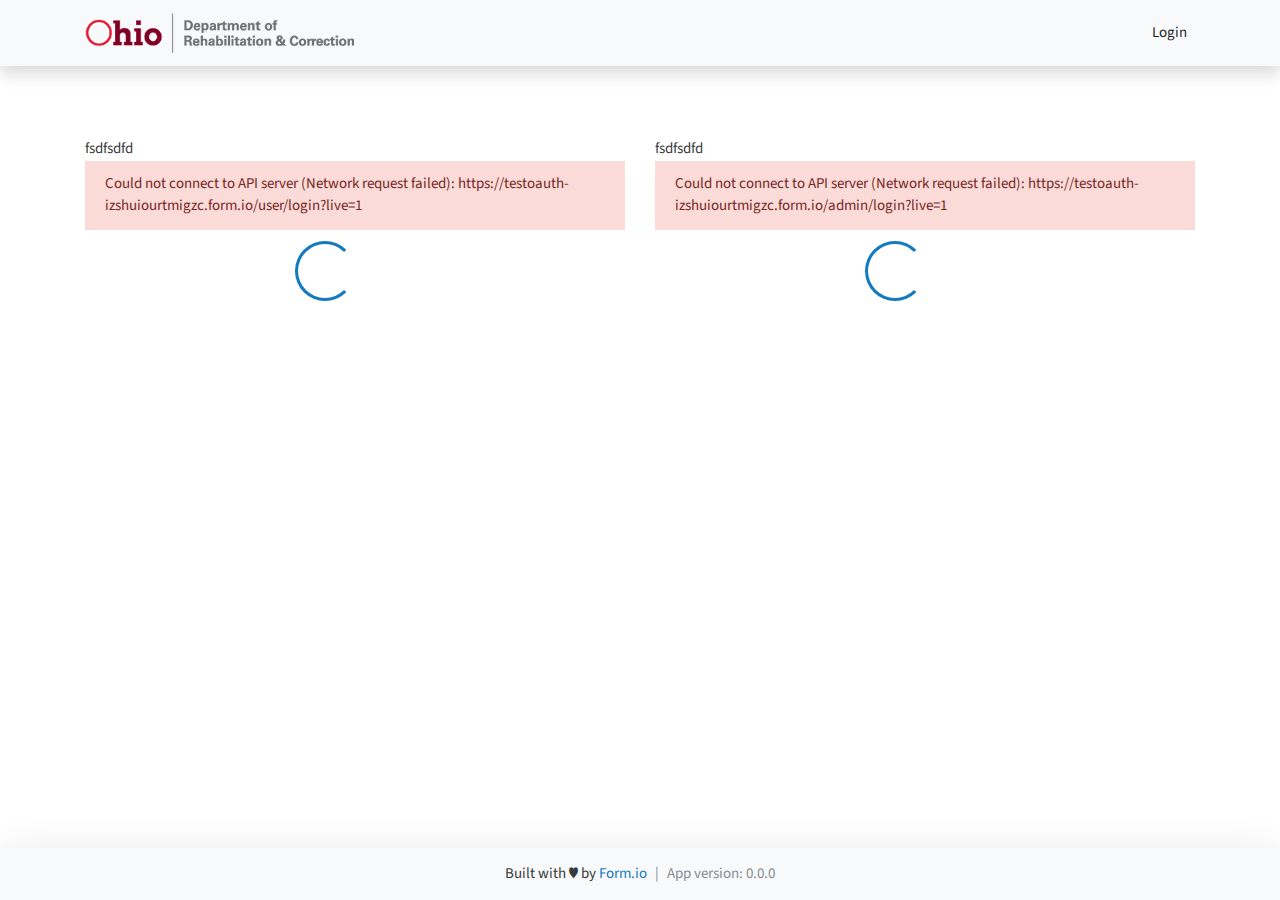
==== commit 4a13c61e: "Updates" ====
--- a/index.html
+++ b/index.html
@@ -1 +1 @@
-<!doctype html><html lang="en"><head><meta charset="utf-8"/><meta name="viewport" content="width=device-width,initial-scale=1"/><meta name="theme-color" content="#000000"/><link rel="manifest" href="/manifest.json"/><title>DRC Forms</title><link href="/static/css/2.9902a1f4.chunk.css" rel="stylesheet"><link href="/static/css/main.1cedd905.chunk.css" rel="stylesheet"></head><body><div id="root"></div><script>!function(e){function r(r){for(var n,a,i=r[0],c=r[1],l=r[2],p=0,s=[];p<i.length;p++)a=i[p],Object.prototype.hasOwnProperty.call(o,a)&&o[a]&&s.push(o[a][0]),o[a]=0;for(n in c)Object.prototype.hasOwnProperty.call(c,n)&&(e[n]=c[n]);for(f&&f(r);s.length;)s.shift()();return u.push.apply(u,l||[]),t()}function t(){for(var e,r=0;r<u.length;r++){for(var t=u[r],n=!0,i=1;i<t.length;i++){var c=t[i];0!==o[c]&&(n=!1)}n&&(u.splice(r--,1),e=a(a.s=t[0]))}return e}var n={},o={1:0},u=[];function a(r){if(n[r])return n[r].exports;var t=n[r]={i:r,l:!1,exports:{}};return e[r].call(t.exports,t,t.exports,a),t.l=!0,t.exports}a.e=function(e){var r=[],t=o[e];if(0!==t)if(t)r.push(t[2]);else{var n=new Promise((function(r,n){t=o[e]=[r,n]}));r.push(t[2]=n);var u,i=document.createElement("script");i.charset="utf-8",i.timeout=120,a.nc&&i.setAttribute("nonce",a.nc),i.src=function(e){return a.p+"static/js/"+({}[e]||e)+"."+{3:"8c92449a"}[e]+".chunk.js"}(e);var c=new Error;u=function(r){i.onerror=i.onload=null,clearTimeout(l);var t=o[e];if(0!==t){if(t){var n=r&&("load"===r.type?"missing":r.type),u=r&&r.target&&r.target.src;c.message="Loading chunk "+e+" failed.\n("+n+": "+u+")",c.name="ChunkLoadError",c.type=n,c.request=u,t[1](c)}o[e]=void 0}};var l=setTimeout((function(){u({type:"timeout",target:i})}),12e4);i.onerror=i.onload=u,document.head.appendChild(i)}return Promise.all(r)},a.m=e,a.c=n,a.d=function(e,r,t){a.o(e,r)||Object.defineProperty(e,r,{enumerable:!0,get:t})},a.r=function(e){"undefined"!=typeof Symbol&&Symbol.toStringTag&&Object.defineProperty(e,Symbol.toStringTag,{value:"Module"}),Object.defineProperty(e,"__esModule",{value:!0})},a.t=function(e,r){if(1&r&&(e=a(e)),8&r)return e;if(4&r&&"object"==typeof e&&e&&e.__esModule)return e;var t=Object.create(null);if(a.r(t),Object.defineProperty(t,"default",{enumerable:!0,value:e}),2&r&&"string"!=typeof e)for(var n in e)a.d(t,n,function(r){return e[r]}.bind(null,n));return t},a.n=function(e){var r=e&&e.__esModule?function(){return e.default}:function(){return e};return a.d(r,"a",r),r},a.o=function(e,r){return Object.prototype.hasOwnProperty.call(e,r)},a.p="/",a.oe=function(e){throw console.error(e),e};var i=this["webpackJsonpdrc-forms-react-app"]=this["webpackJsonpdrc-forms-react-app"]||[],c=i.push.bind(i);i.push=r,i=i.slice();for(var l=0;l<i.length;l++)r(i[l]);var f=c;t()}([])</script><script src="/static/js/2.8a6c6482.chunk.js"></script><script src="/static/js/main.60d0b0a4.chunk.js"></script></body></html>+<!doctype html><html lang="en"><head><meta charset="utf-8"/><meta name="viewport" content="width=device-width,initial-scale=1"/><meta name="theme-color" content="#000000"/><link rel="manifest" href="/manifest.json"/><title>DRC Forms</title><link href="/static/css/2.9902a1f4.chunk.css" rel="stylesheet"><link href="/static/css/main.1cedd905.chunk.css" rel="stylesheet"></head><body><div id="root"></div><script>!function(e){function r(r){for(var n,a,i=r[0],c=r[1],l=r[2],p=0,s=[];p<i.length;p++)a=i[p],Object.prototype.hasOwnProperty.call(o,a)&&o[a]&&s.push(o[a][0]),o[a]=0;for(n in c)Object.prototype.hasOwnProperty.call(c,n)&&(e[n]=c[n]);for(f&&f(r);s.length;)s.shift()();return u.push.apply(u,l||[]),t()}function t(){for(var e,r=0;r<u.length;r++){for(var t=u[r],n=!0,i=1;i<t.length;i++){var c=t[i];0!==o[c]&&(n=!1)}n&&(u.splice(r--,1),e=a(a.s=t[0]))}return e}var n={},o={1:0},u=[];function a(r){if(n[r])return n[r].exports;var t=n[r]={i:r,l:!1,exports:{}};return e[r].call(t.exports,t,t.exports,a),t.l=!0,t.exports}a.e=function(e){var r=[],t=o[e];if(0!==t)if(t)r.push(t[2]);else{var n=new Promise((function(r,n){t=o[e]=[r,n]}));r.push(t[2]=n);var u,i=document.createElement("script");i.charset="utf-8",i.timeout=120,a.nc&&i.setAttribute("nonce",a.nc),i.src=function(e){return a.p+"static/js/"+({}[e]||e)+"."+{3:"8c92449a"}[e]+".chunk.js"}(e);var c=new Error;u=function(r){i.onerror=i.onload=null,clearTimeout(l);var t=o[e];if(0!==t){if(t){var n=r&&("load"===r.type?"missing":r.type),u=r&&r.target&&r.target.src;c.message="Loading chunk "+e+" failed.\n("+n+": "+u+")",c.name="ChunkLoadError",c.type=n,c.request=u,t[1](c)}o[e]=void 0}};var l=setTimeout((function(){u({type:"timeout",target:i})}),12e4);i.onerror=i.onload=u,document.head.appendChild(i)}return Promise.all(r)},a.m=e,a.c=n,a.d=function(e,r,t){a.o(e,r)||Object.defineProperty(e,r,{enumerable:!0,get:t})},a.r=function(e){"undefined"!=typeof Symbol&&Symbol.toStringTag&&Object.defineProperty(e,Symbol.toStringTag,{value:"Module"}),Object.defineProperty(e,"__esModule",{value:!0})},a.t=function(e,r){if(1&r&&(e=a(e)),8&r)return e;if(4&r&&"object"==typeof e&&e&&e.__esModule)return e;var t=Object.create(null);if(a.r(t),Object.defineProperty(t,"default",{enumerable:!0,value:e}),2&r&&"string"!=typeof e)for(var n in e)a.d(t,n,function(r){return e[r]}.bind(null,n));return t},a.n=function(e){var r=e&&e.__esModule?function(){return e.default}:function(){return e};return a.d(r,"a",r),r},a.o=function(e,r){return Object.prototype.hasOwnProperty.call(e,r)},a.p="/",a.oe=function(e){throw console.error(e),e};var i=this["webpackJsonpdrc-forms-react-app"]=this["webpackJsonpdrc-forms-react-app"]||[],c=i.push.bind(i);i.push=r,i=i.slice();for(var l=0;l<i.length;l++)r(i[l]);var f=c;t()}([])</script><script src="/static/js/2.8a6c6482.chunk.js"></script><script src="/static/js/main.f6f0ef84.chunk.js"></script></body></html>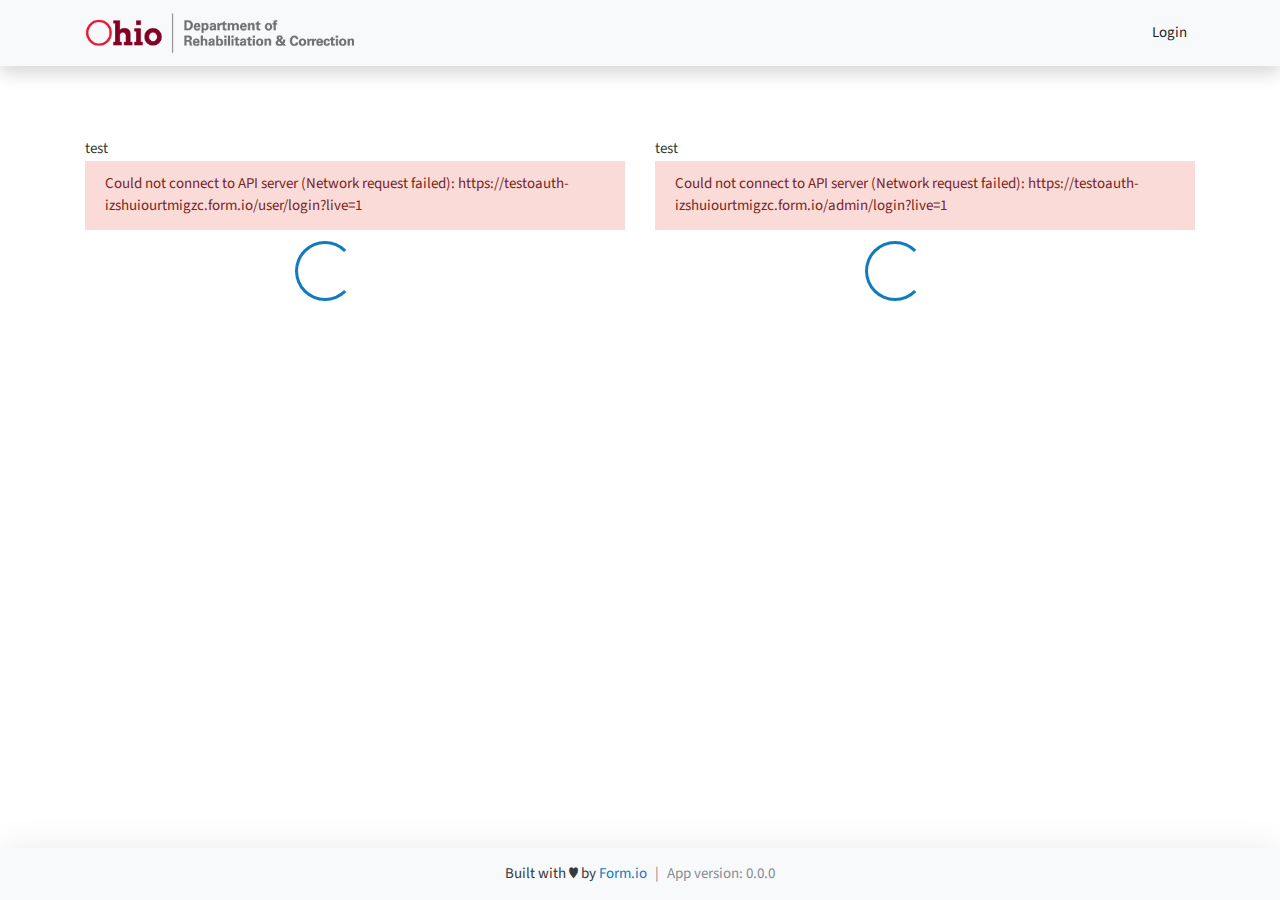
==== commit 4037f9c5: "Updates" ====
--- a/index.html
+++ b/index.html
@@ -1 +1 @@
-<!doctype html><html lang="en"><head><meta charset="utf-8"/><meta name="viewport" content="width=device-width,initial-scale=1"/><meta name="theme-color" content="#000000"/><link rel="manifest" href="/manifest.json"/><title>DRC Forms</title><link href="/static/css/2.9902a1f4.chunk.css" rel="stylesheet"><link href="/static/css/main.1cedd905.chunk.css" rel="stylesheet"></head><body><div id="root"></div><script>!function(e){function r(r){for(var n,a,i=r[0],c=r[1],l=r[2],p=0,s=[];p<i.length;p++)a=i[p],Object.prototype.hasOwnProperty.call(o,a)&&o[a]&&s.push(o[a][0]),o[a]=0;for(n in c)Object.prototype.hasOwnProperty.call(c,n)&&(e[n]=c[n]);for(f&&f(r);s.length;)s.shift()();return u.push.apply(u,l||[]),t()}function t(){for(var e,r=0;r<u.length;r++){for(var t=u[r],n=!0,i=1;i<t.length;i++){var c=t[i];0!==o[c]&&(n=!1)}n&&(u.splice(r--,1),e=a(a.s=t[0]))}return e}var n={},o={1:0},u=[];function a(r){if(n[r])return n[r].exports;var t=n[r]={i:r,l:!1,exports:{}};return e[r].call(t.exports,t,t.exports,a),t.l=!0,t.exports}a.e=function(e){var r=[],t=o[e];if(0!==t)if(t)r.push(t[2]);else{var n=new Promise((function(r,n){t=o[e]=[r,n]}));r.push(t[2]=n);var u,i=document.createElement("script");i.charset="utf-8",i.timeout=120,a.nc&&i.setAttribute("nonce",a.nc),i.src=function(e){return a.p+"static/js/"+({}[e]||e)+"."+{3:"8c92449a"}[e]+".chunk.js"}(e);var c=new Error;u=function(r){i.onerror=i.onload=null,clearTimeout(l);var t=o[e];if(0!==t){if(t){var n=r&&("load"===r.type?"missing":r.type),u=r&&r.target&&r.target.src;c.message="Loading chunk "+e+" failed.\n("+n+": "+u+")",c.name="ChunkLoadError",c.type=n,c.request=u,t[1](c)}o[e]=void 0}};var l=setTimeout((function(){u({type:"timeout",target:i})}),12e4);i.onerror=i.onload=u,document.head.appendChild(i)}return Promise.all(r)},a.m=e,a.c=n,a.d=function(e,r,t){a.o(e,r)||Object.defineProperty(e,r,{enumerable:!0,get:t})},a.r=function(e){"undefined"!=typeof Symbol&&Symbol.toStringTag&&Object.defineProperty(e,Symbol.toStringTag,{value:"Module"}),Object.defineProperty(e,"__esModule",{value:!0})},a.t=function(e,r){if(1&r&&(e=a(e)),8&r)return e;if(4&r&&"object"==typeof e&&e&&e.__esModule)return e;var t=Object.create(null);if(a.r(t),Object.defineProperty(t,"default",{enumerable:!0,value:e}),2&r&&"string"!=typeof e)for(var n in e)a.d(t,n,function(r){return e[r]}.bind(null,n));return t},a.n=function(e){var r=e&&e.__esModule?function(){return e.default}:function(){return e};return a.d(r,"a",r),r},a.o=function(e,r){return Object.prototype.hasOwnProperty.call(e,r)},a.p="/",a.oe=function(e){throw console.error(e),e};var i=this["webpackJsonpdrc-forms-react-app"]=this["webpackJsonpdrc-forms-react-app"]||[],c=i.push.bind(i);i.push=r,i=i.slice();for(var l=0;l<i.length;l++)r(i[l]);var f=c;t()}([])</script><script src="/static/js/2.8a6c6482.chunk.js"></script><script src="/static/js/main.f6f0ef84.chunk.js"></script></body></html>+<!doctype html><html lang="en"><head><meta charset="utf-8"/><meta name="viewport" content="width=device-width,initial-scale=1"/><meta name="theme-color" content="#000000"/><link rel="manifest" href="/manifest.json"/><title>DRC Forms</title><link href="/static/css/2.9902a1f4.chunk.css" rel="stylesheet"><link href="/static/css/main.1cedd905.chunk.css" rel="stylesheet"></head><body><div id="root"></div><script>!function(e){function r(r){for(var n,a,i=r[0],c=r[1],l=r[2],p=0,s=[];p<i.length;p++)a=i[p],Object.prototype.hasOwnProperty.call(o,a)&&o[a]&&s.push(o[a][0]),o[a]=0;for(n in c)Object.prototype.hasOwnProperty.call(c,n)&&(e[n]=c[n]);for(f&&f(r);s.length;)s.shift()();return u.push.apply(u,l||[]),t()}function t(){for(var e,r=0;r<u.length;r++){for(var t=u[r],n=!0,i=1;i<t.length;i++){var c=t[i];0!==o[c]&&(n=!1)}n&&(u.splice(r--,1),e=a(a.s=t[0]))}return e}var n={},o={1:0},u=[];function a(r){if(n[r])return n[r].exports;var t=n[r]={i:r,l:!1,exports:{}};return e[r].call(t.exports,t,t.exports,a),t.l=!0,t.exports}a.e=function(e){var r=[],t=o[e];if(0!==t)if(t)r.push(t[2]);else{var n=new Promise((function(r,n){t=o[e]=[r,n]}));r.push(t[2]=n);var u,i=document.createElement("script");i.charset="utf-8",i.timeout=120,a.nc&&i.setAttribute("nonce",a.nc),i.src=function(e){return a.p+"static/js/"+({}[e]||e)+"."+{3:"8c92449a"}[e]+".chunk.js"}(e);var c=new Error;u=function(r){i.onerror=i.onload=null,clearTimeout(l);var t=o[e];if(0!==t){if(t){var n=r&&("load"===r.type?"missing":r.type),u=r&&r.target&&r.target.src;c.message="Loading chunk "+e+" failed.\n("+n+": "+u+")",c.name="ChunkLoadError",c.type=n,c.request=u,t[1](c)}o[e]=void 0}};var l=setTimeout((function(){u({type:"timeout",target:i})}),12e4);i.onerror=i.onload=u,document.head.appendChild(i)}return Promise.all(r)},a.m=e,a.c=n,a.d=function(e,r,t){a.o(e,r)||Object.defineProperty(e,r,{enumerable:!0,get:t})},a.r=function(e){"undefined"!=typeof Symbol&&Symbol.toStringTag&&Object.defineProperty(e,Symbol.toStringTag,{value:"Module"}),Object.defineProperty(e,"__esModule",{value:!0})},a.t=function(e,r){if(1&r&&(e=a(e)),8&r)return e;if(4&r&&"object"==typeof e&&e&&e.__esModule)return e;var t=Object.create(null);if(a.r(t),Object.defineProperty(t,"default",{enumerable:!0,value:e}),2&r&&"string"!=typeof e)for(var n in e)a.d(t,n,function(r){return e[r]}.bind(null,n));return t},a.n=function(e){var r=e&&e.__esModule?function(){return e.default}:function(){return e};return a.d(r,"a",r),r},a.o=function(e,r){return Object.prototype.hasOwnProperty.call(e,r)},a.p="/",a.oe=function(e){throw console.error(e),e};var i=this["webpackJsonpdrc-forms-react-app"]=this["webpackJsonpdrc-forms-react-app"]||[],c=i.push.bind(i);i.push=r,i=i.slice();for(var l=0;l<i.length;l++)r(i[l]);var f=c;t()}([])</script><script src="/static/js/2.aaa95849.chunk.js"></script><script src="/static/js/main.0ce13fa7.chunk.js"></script></body></html>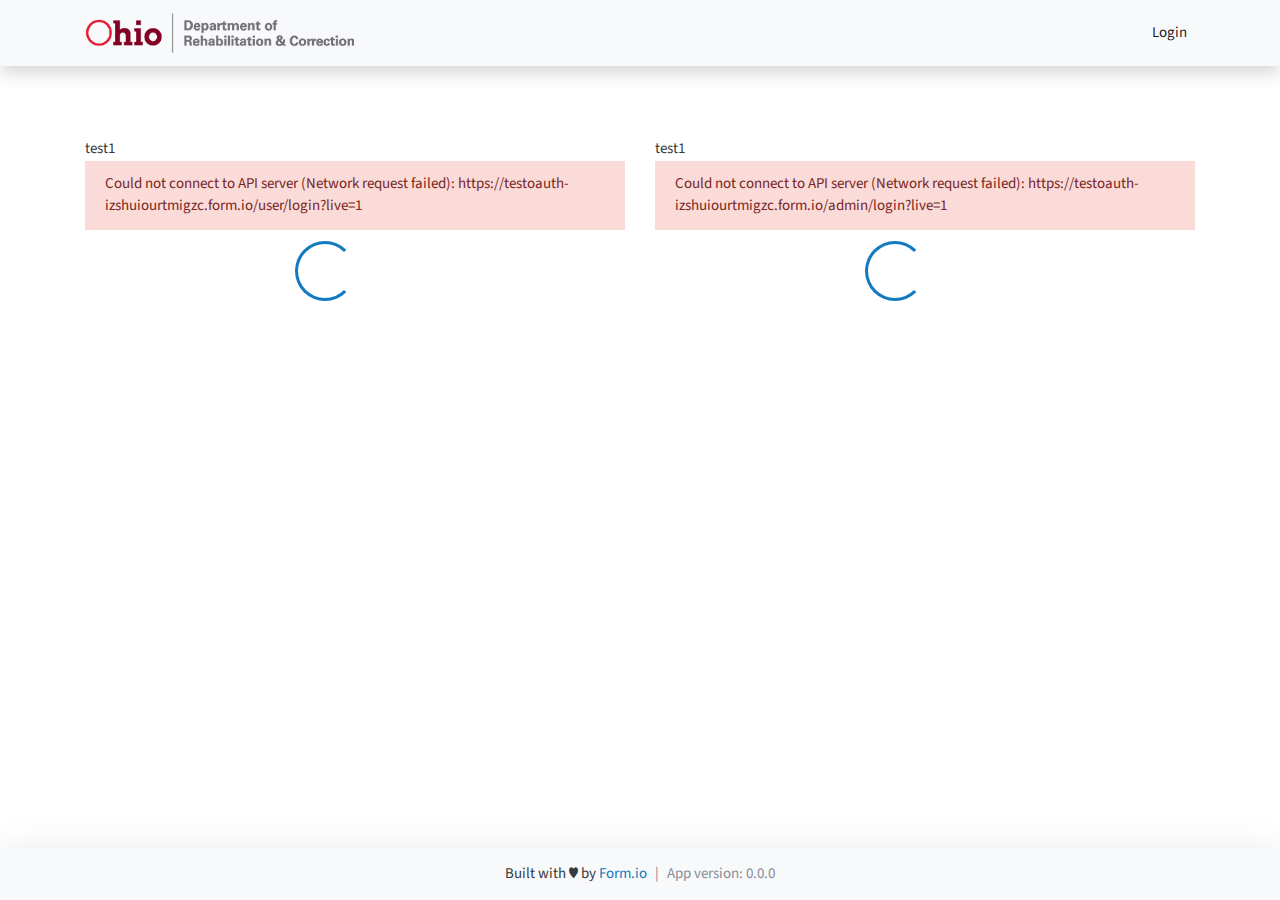
==== commit f7ec344d: "Updates" ====
--- a/index.html
+++ b/index.html
@@ -1 +1 @@
-<!doctype html><html lang="en"><head><meta charset="utf-8"/><meta name="viewport" content="width=device-width,initial-scale=1"/><meta name="theme-color" content="#000000"/><link rel="manifest" href="/manifest.json"/><title>DRC Forms</title><link href="/static/css/2.9902a1f4.chunk.css" rel="stylesheet"><link href="/static/css/main.1cedd905.chunk.css" rel="stylesheet"></head><body><div id="root"></div><script>!function(e){function r(r){for(var n,a,i=r[0],c=r[1],l=r[2],p=0,s=[];p<i.length;p++)a=i[p],Object.prototype.hasOwnProperty.call(o,a)&&o[a]&&s.push(o[a][0]),o[a]=0;for(n in c)Object.prototype.hasOwnProperty.call(c,n)&&(e[n]=c[n]);for(f&&f(r);s.length;)s.shift()();return u.push.apply(u,l||[]),t()}function t(){for(var e,r=0;r<u.length;r++){for(var t=u[r],n=!0,i=1;i<t.length;i++){var c=t[i];0!==o[c]&&(n=!1)}n&&(u.splice(r--,1),e=a(a.s=t[0]))}return e}var n={},o={1:0},u=[];function a(r){if(n[r])return n[r].exports;var t=n[r]={i:r,l:!1,exports:{}};return e[r].call(t.exports,t,t.exports,a),t.l=!0,t.exports}a.e=function(e){var r=[],t=o[e];if(0!==t)if(t)r.push(t[2]);else{var n=new Promise((function(r,n){t=o[e]=[r,n]}));r.push(t[2]=n);var u,i=document.createElement("script");i.charset="utf-8",i.timeout=120,a.nc&&i.setAttribute("nonce",a.nc),i.src=function(e){return a.p+"static/js/"+({}[e]||e)+"."+{3:"8c92449a"}[e]+".chunk.js"}(e);var c=new Error;u=function(r){i.onerror=i.onload=null,clearTimeout(l);var t=o[e];if(0!==t){if(t){var n=r&&("load"===r.type?"missing":r.type),u=r&&r.target&&r.target.src;c.message="Loading chunk "+e+" failed.\n("+n+": "+u+")",c.name="ChunkLoadError",c.type=n,c.request=u,t[1](c)}o[e]=void 0}};var l=setTimeout((function(){u({type:"timeout",target:i})}),12e4);i.onerror=i.onload=u,document.head.appendChild(i)}return Promise.all(r)},a.m=e,a.c=n,a.d=function(e,r,t){a.o(e,r)||Object.defineProperty(e,r,{enumerable:!0,get:t})},a.r=function(e){"undefined"!=typeof Symbol&&Symbol.toStringTag&&Object.defineProperty(e,Symbol.toStringTag,{value:"Module"}),Object.defineProperty(e,"__esModule",{value:!0})},a.t=function(e,r){if(1&r&&(e=a(e)),8&r)return e;if(4&r&&"object"==typeof e&&e&&e.__esModule)return e;var t=Object.create(null);if(a.r(t),Object.defineProperty(t,"default",{enumerable:!0,value:e}),2&r&&"string"!=typeof e)for(var n in e)a.d(t,n,function(r){return e[r]}.bind(null,n));return t},a.n=function(e){var r=e&&e.__esModule?function(){return e.default}:function(){return e};return a.d(r,"a",r),r},a.o=function(e,r){return Object.prototype.hasOwnProperty.call(e,r)},a.p="/",a.oe=function(e){throw console.error(e),e};var i=this["webpackJsonpdrc-forms-react-app"]=this["webpackJsonpdrc-forms-react-app"]||[],c=i.push.bind(i);i.push=r,i=i.slice();for(var l=0;l<i.length;l++)r(i[l]);var f=c;t()}([])</script><script src="/static/js/2.aaa95849.chunk.js"></script><script src="/static/js/main.0ce13fa7.chunk.js"></script></body></html>+<!doctype html><html lang="en"><head><meta charset="utf-8"/><meta name="viewport" content="width=device-width,initial-scale=1"/><base href="/"><meta name="theme-color" content="#000000"/><link rel="manifest" href="/manifest.json"/><title>DRC Forms</title><link href="/static/css/2.9902a1f4.chunk.css" rel="stylesheet"><link href="/static/css/main.1cedd905.chunk.css" rel="stylesheet"></head><body><div id="root"></div><script>!function(e){function r(r){for(var n,a,i=r[0],c=r[1],l=r[2],p=0,s=[];p<i.length;p++)a=i[p],Object.prototype.hasOwnProperty.call(o,a)&&o[a]&&s.push(o[a][0]),o[a]=0;for(n in c)Object.prototype.hasOwnProperty.call(c,n)&&(e[n]=c[n]);for(f&&f(r);s.length;)s.shift()();return u.push.apply(u,l||[]),t()}function t(){for(var e,r=0;r<u.length;r++){for(var t=u[r],n=!0,i=1;i<t.length;i++){var c=t[i];0!==o[c]&&(n=!1)}n&&(u.splice(r--,1),e=a(a.s=t[0]))}return e}var n={},o={1:0},u=[];function a(r){if(n[r])return n[r].exports;var t=n[r]={i:r,l:!1,exports:{}};return e[r].call(t.exports,t,t.exports,a),t.l=!0,t.exports}a.e=function(e){var r=[],t=o[e];if(0!==t)if(t)r.push(t[2]);else{var n=new Promise((function(r,n){t=o[e]=[r,n]}));r.push(t[2]=n);var u,i=document.createElement("script");i.charset="utf-8",i.timeout=120,a.nc&&i.setAttribute("nonce",a.nc),i.src=function(e){return a.p+"static/js/"+({}[e]||e)+"."+{3:"8c92449a"}[e]+".chunk.js"}(e);var c=new Error;u=function(r){i.onerror=i.onload=null,clearTimeout(l);var t=o[e];if(0!==t){if(t){var n=r&&("load"===r.type?"missing":r.type),u=r&&r.target&&r.target.src;c.message="Loading chunk "+e+" failed.\n("+n+": "+u+")",c.name="ChunkLoadError",c.type=n,c.request=u,t[1](c)}o[e]=void 0}};var l=setTimeout((function(){u({type:"timeout",target:i})}),12e4);i.onerror=i.onload=u,document.head.appendChild(i)}return Promise.all(r)},a.m=e,a.c=n,a.d=function(e,r,t){a.o(e,r)||Object.defineProperty(e,r,{enumerable:!0,get:t})},a.r=function(e){"undefined"!=typeof Symbol&&Symbol.toStringTag&&Object.defineProperty(e,Symbol.toStringTag,{value:"Module"}),Object.defineProperty(e,"__esModule",{value:!0})},a.t=function(e,r){if(1&r&&(e=a(e)),8&r)return e;if(4&r&&"object"==typeof e&&e&&e.__esModule)return e;var t=Object.create(null);if(a.r(t),Object.defineProperty(t,"default",{enumerable:!0,value:e}),2&r&&"string"!=typeof e)for(var n in e)a.d(t,n,function(r){return e[r]}.bind(null,n));return t},a.n=function(e){var r=e&&e.__esModule?function(){return e.default}:function(){return e};return a.d(r,"a",r),r},a.o=function(e,r){return Object.prototype.hasOwnProperty.call(e,r)},a.p="/",a.oe=function(e){throw console.error(e),e};var i=this["webpackJsonpdrc-forms-react-app"]=this["webpackJsonpdrc-forms-react-app"]||[],c=i.push.bind(i);i.push=r,i=i.slice();for(var l=0;l<i.length;l++)r(i[l]);var f=c;t()}([])</script><script src="/static/js/2.aaa95849.chunk.js"></script><script src="/static/js/main.10169919.chunk.js"></script></body></html>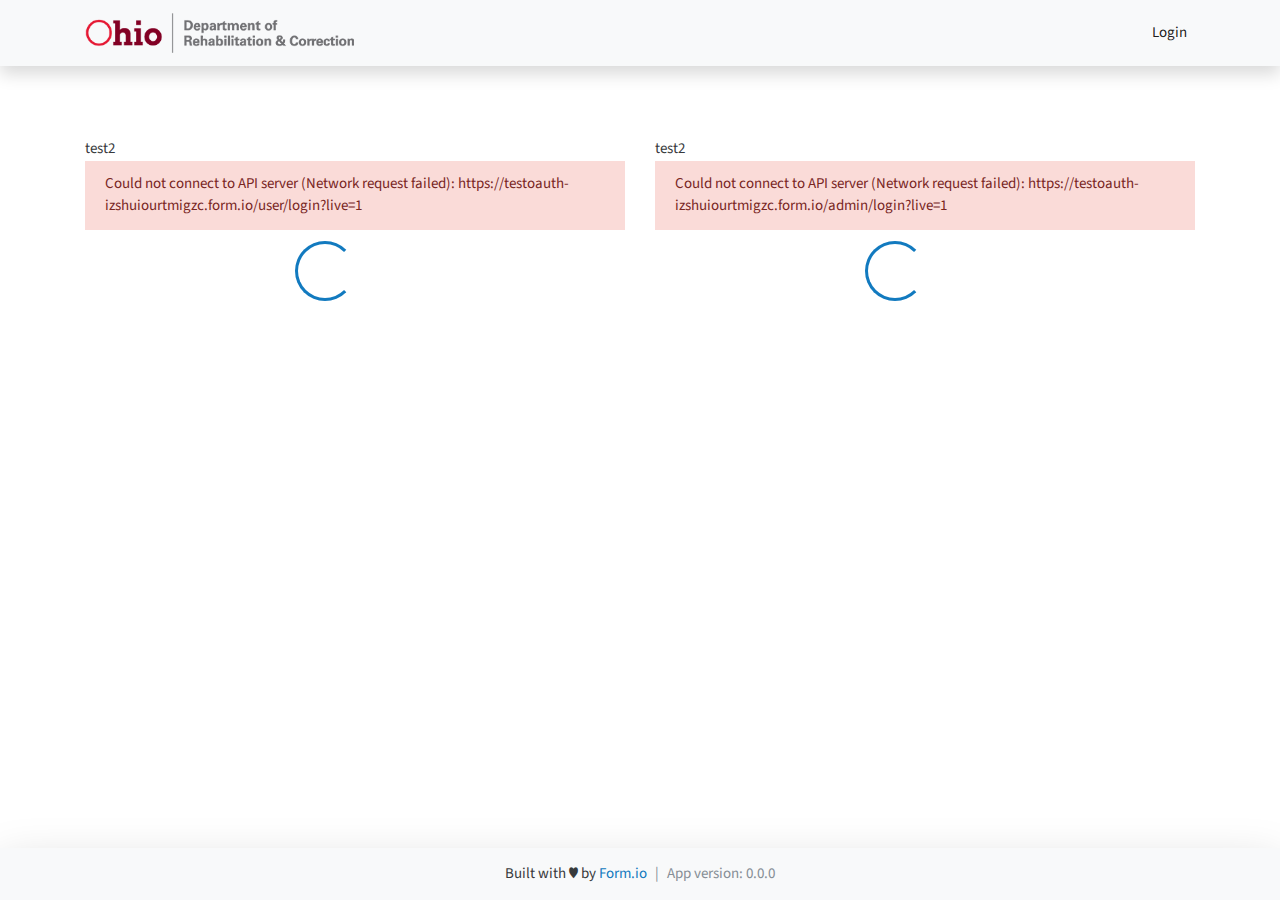
==== commit 2c17a7ef: "Updates" ====
--- a/index.html
+++ b/index.html
@@ -1 +1 @@
-<!doctype html><html lang="en"><head><meta charset="utf-8"/><meta name="viewport" content="width=device-width,initial-scale=1"/><base href="/"><meta name="theme-color" content="#000000"/><link rel="manifest" href="/manifest.json"/><title>DRC Forms</title><link href="/static/css/2.9902a1f4.chunk.css" rel="stylesheet"><link href="/static/css/main.1cedd905.chunk.css" rel="stylesheet"></head><body><div id="root"></div><script>!function(e){function r(r){for(var n,a,i=r[0],c=r[1],l=r[2],p=0,s=[];p<i.length;p++)a=i[p],Object.prototype.hasOwnProperty.call(o,a)&&o[a]&&s.push(o[a][0]),o[a]=0;for(n in c)Object.prototype.hasOwnProperty.call(c,n)&&(e[n]=c[n]);for(f&&f(r);s.length;)s.shift()();return u.push.apply(u,l||[]),t()}function t(){for(var e,r=0;r<u.length;r++){for(var t=u[r],n=!0,i=1;i<t.length;i++){var c=t[i];0!==o[c]&&(n=!1)}n&&(u.splice(r--,1),e=a(a.s=t[0]))}return e}var n={},o={1:0},u=[];function a(r){if(n[r])return n[r].exports;var t=n[r]={i:r,l:!1,exports:{}};return e[r].call(t.exports,t,t.exports,a),t.l=!0,t.exports}a.e=function(e){var r=[],t=o[e];if(0!==t)if(t)r.push(t[2]);else{var n=new Promise((function(r,n){t=o[e]=[r,n]}));r.push(t[2]=n);var u,i=document.createElement("script");i.charset="utf-8",i.timeout=120,a.nc&&i.setAttribute("nonce",a.nc),i.src=function(e){return a.p+"static/js/"+({}[e]||e)+"."+{3:"8c92449a"}[e]+".chunk.js"}(e);var c=new Error;u=function(r){i.onerror=i.onload=null,clearTimeout(l);var t=o[e];if(0!==t){if(t){var n=r&&("load"===r.type?"missing":r.type),u=r&&r.target&&r.target.src;c.message="Loading chunk "+e+" failed.\n("+n+": "+u+")",c.name="ChunkLoadError",c.type=n,c.request=u,t[1](c)}o[e]=void 0}};var l=setTimeout((function(){u({type:"timeout",target:i})}),12e4);i.onerror=i.onload=u,document.head.appendChild(i)}return Promise.all(r)},a.m=e,a.c=n,a.d=function(e,r,t){a.o(e,r)||Object.defineProperty(e,r,{enumerable:!0,get:t})},a.r=function(e){"undefined"!=typeof Symbol&&Symbol.toStringTag&&Object.defineProperty(e,Symbol.toStringTag,{value:"Module"}),Object.defineProperty(e,"__esModule",{value:!0})},a.t=function(e,r){if(1&r&&(e=a(e)),8&r)return e;if(4&r&&"object"==typeof e&&e&&e.__esModule)return e;var t=Object.create(null);if(a.r(t),Object.defineProperty(t,"default",{enumerable:!0,value:e}),2&r&&"string"!=typeof e)for(var n in e)a.d(t,n,function(r){return e[r]}.bind(null,n));return t},a.n=function(e){var r=e&&e.__esModule?function(){return e.default}:function(){return e};return a.d(r,"a",r),r},a.o=function(e,r){return Object.prototype.hasOwnProperty.call(e,r)},a.p="/",a.oe=function(e){throw console.error(e),e};var i=this["webpackJsonpdrc-forms-react-app"]=this["webpackJsonpdrc-forms-react-app"]||[],c=i.push.bind(i);i.push=r,i=i.slice();for(var l=0;l<i.length;l++)r(i[l]);var f=c;t()}([])</script><script src="/static/js/2.aaa95849.chunk.js"></script><script src="/static/js/main.10169919.chunk.js"></script></body></html>+<!doctype html><html lang="en"><head><meta charset="utf-8"/><meta name="viewport" content="width=device-width,initial-scale=1"/><base href="/"><meta name="theme-color" content="#000000"/><link rel="manifest" href="/manifest.json"/><title>DRC Forms</title><link href="/static/css/2.9902a1f4.chunk.css" rel="stylesheet"><link href="/static/css/main.1cedd905.chunk.css" rel="stylesheet"></head><body><div id="root"></div><script>!function(e){function r(r){for(var n,a,i=r[0],c=r[1],l=r[2],p=0,s=[];p<i.length;p++)a=i[p],Object.prototype.hasOwnProperty.call(o,a)&&o[a]&&s.push(o[a][0]),o[a]=0;for(n in c)Object.prototype.hasOwnProperty.call(c,n)&&(e[n]=c[n]);for(f&&f(r);s.length;)s.shift()();return u.push.apply(u,l||[]),t()}function t(){for(var e,r=0;r<u.length;r++){for(var t=u[r],n=!0,i=1;i<t.length;i++){var c=t[i];0!==o[c]&&(n=!1)}n&&(u.splice(r--,1),e=a(a.s=t[0]))}return e}var n={},o={1:0},u=[];function a(r){if(n[r])return n[r].exports;var t=n[r]={i:r,l:!1,exports:{}};return e[r].call(t.exports,t,t.exports,a),t.l=!0,t.exports}a.e=function(e){var r=[],t=o[e];if(0!==t)if(t)r.push(t[2]);else{var n=new Promise((function(r,n){t=o[e]=[r,n]}));r.push(t[2]=n);var u,i=document.createElement("script");i.charset="utf-8",i.timeout=120,a.nc&&i.setAttribute("nonce",a.nc),i.src=function(e){return a.p+"static/js/"+({}[e]||e)+"."+{3:"8c92449a"}[e]+".chunk.js"}(e);var c=new Error;u=function(r){i.onerror=i.onload=null,clearTimeout(l);var t=o[e];if(0!==t){if(t){var n=r&&("load"===r.type?"missing":r.type),u=r&&r.target&&r.target.src;c.message="Loading chunk "+e+" failed.\n("+n+": "+u+")",c.name="ChunkLoadError",c.type=n,c.request=u,t[1](c)}o[e]=void 0}};var l=setTimeout((function(){u({type:"timeout",target:i})}),12e4);i.onerror=i.onload=u,document.head.appendChild(i)}return Promise.all(r)},a.m=e,a.c=n,a.d=function(e,r,t){a.o(e,r)||Object.defineProperty(e,r,{enumerable:!0,get:t})},a.r=function(e){"undefined"!=typeof Symbol&&Symbol.toStringTag&&Object.defineProperty(e,Symbol.toStringTag,{value:"Module"}),Object.defineProperty(e,"__esModule",{value:!0})},a.t=function(e,r){if(1&r&&(e=a(e)),8&r)return e;if(4&r&&"object"==typeof e&&e&&e.__esModule)return e;var t=Object.create(null);if(a.r(t),Object.defineProperty(t,"default",{enumerable:!0,value:e}),2&r&&"string"!=typeof e)for(var n in e)a.d(t,n,function(r){return e[r]}.bind(null,n));return t},a.n=function(e){var r=e&&e.__esModule?function(){return e.default}:function(){return e};return a.d(r,"a",r),r},a.o=function(e,r){return Object.prototype.hasOwnProperty.call(e,r)},a.p="/",a.oe=function(e){throw console.error(e),e};var i=this["webpackJsonpdrc-forms-react-app"]=this["webpackJsonpdrc-forms-react-app"]||[],c=i.push.bind(i);i.push=r,i=i.slice();for(var l=0;l<i.length;l++)r(i[l]);var f=c;t()}([])</script><script src="/static/js/2.aaa95849.chunk.js"></script><script src="/static/js/main.f939495a.chunk.js"></script></body></html>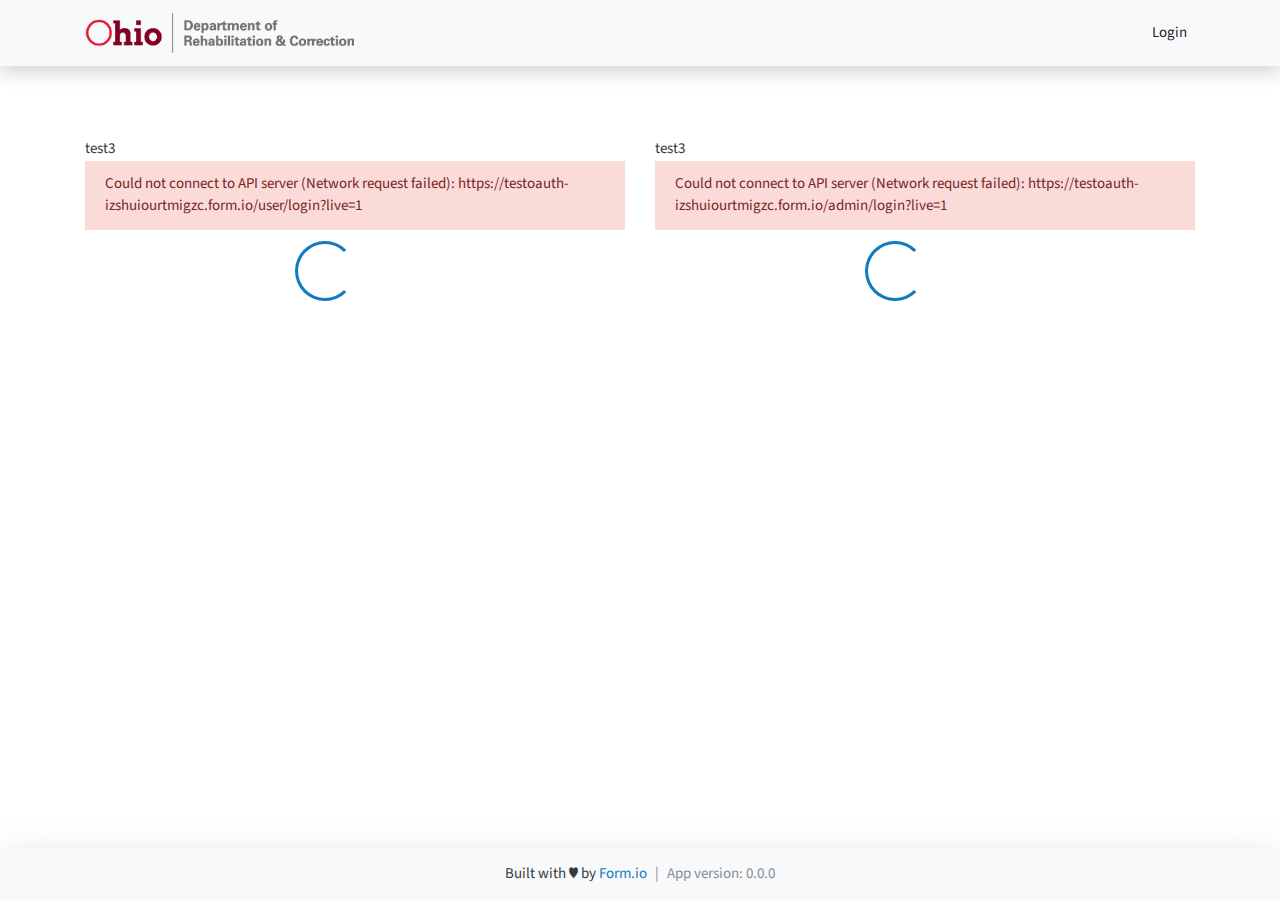
==== commit 5424e1f6: "Updates" ====
--- a/index.html
+++ b/index.html
@@ -1 +1 @@
-<!doctype html><html lang="en"><head><meta charset="utf-8"/><meta name="viewport" content="width=device-width,initial-scale=1"/><base href="/"><meta name="theme-color" content="#000000"/><link rel="manifest" href="/manifest.json"/><title>DRC Forms</title><link href="/static/css/2.9902a1f4.chunk.css" rel="stylesheet"><link href="/static/css/main.1cedd905.chunk.css" rel="stylesheet"></head><body><div id="root"></div><script>!function(e){function r(r){for(var n,a,i=r[0],c=r[1],l=r[2],p=0,s=[];p<i.length;p++)a=i[p],Object.prototype.hasOwnProperty.call(o,a)&&o[a]&&s.push(o[a][0]),o[a]=0;for(n in c)Object.prototype.hasOwnProperty.call(c,n)&&(e[n]=c[n]);for(f&&f(r);s.length;)s.shift()();return u.push.apply(u,l||[]),t()}function t(){for(var e,r=0;r<u.length;r++){for(var t=u[r],n=!0,i=1;i<t.length;i++){var c=t[i];0!==o[c]&&(n=!1)}n&&(u.splice(r--,1),e=a(a.s=t[0]))}return e}var n={},o={1:0},u=[];function a(r){if(n[r])return n[r].exports;var t=n[r]={i:r,l:!1,exports:{}};return e[r].call(t.exports,t,t.exports,a),t.l=!0,t.exports}a.e=function(e){var r=[],t=o[e];if(0!==t)if(t)r.push(t[2]);else{var n=new Promise((function(r,n){t=o[e]=[r,n]}));r.push(t[2]=n);var u,i=document.createElement("script");i.charset="utf-8",i.timeout=120,a.nc&&i.setAttribute("nonce",a.nc),i.src=function(e){return a.p+"static/js/"+({}[e]||e)+"."+{3:"8c92449a"}[e]+".chunk.js"}(e);var c=new Error;u=function(r){i.onerror=i.onload=null,clearTimeout(l);var t=o[e];if(0!==t){if(t){var n=r&&("load"===r.type?"missing":r.type),u=r&&r.target&&r.target.src;c.message="Loading chunk "+e+" failed.\n("+n+": "+u+")",c.name="ChunkLoadError",c.type=n,c.request=u,t[1](c)}o[e]=void 0}};var l=setTimeout((function(){u({type:"timeout",target:i})}),12e4);i.onerror=i.onload=u,document.head.appendChild(i)}return Promise.all(r)},a.m=e,a.c=n,a.d=function(e,r,t){a.o(e,r)||Object.defineProperty(e,r,{enumerable:!0,get:t})},a.r=function(e){"undefined"!=typeof Symbol&&Symbol.toStringTag&&Object.defineProperty(e,Symbol.toStringTag,{value:"Module"}),Object.defineProperty(e,"__esModule",{value:!0})},a.t=function(e,r){if(1&r&&(e=a(e)),8&r)return e;if(4&r&&"object"==typeof e&&e&&e.__esModule)return e;var t=Object.create(null);if(a.r(t),Object.defineProperty(t,"default",{enumerable:!0,value:e}),2&r&&"string"!=typeof e)for(var n in e)a.d(t,n,function(r){return e[r]}.bind(null,n));return t},a.n=function(e){var r=e&&e.__esModule?function(){return e.default}:function(){return e};return a.d(r,"a",r),r},a.o=function(e,r){return Object.prototype.hasOwnProperty.call(e,r)},a.p="/",a.oe=function(e){throw console.error(e),e};var i=this["webpackJsonpdrc-forms-react-app"]=this["webpackJsonpdrc-forms-react-app"]||[],c=i.push.bind(i);i.push=r,i=i.slice();for(var l=0;l<i.length;l++)r(i[l]);var f=c;t()}([])</script><script src="/static/js/2.aaa95849.chunk.js"></script><script src="/static/js/main.f939495a.chunk.js"></script></body></html>+<!doctype html><html lang="en"><head><meta charset="utf-8"/><meta name="viewport" content="width=device-width,initial-scale=1"/><base href="/"><meta name="theme-color" content="#000000"/><link rel="manifest" href="/manifest.json"/><title>DRC Forms</title><link href="/static/css/2.9902a1f4.chunk.css" rel="stylesheet"><link href="/static/css/main.1cedd905.chunk.css" rel="stylesheet"></head><body><div id="root"></div><script>!function(e){function r(r){for(var n,a,i=r[0],c=r[1],l=r[2],p=0,s=[];p<i.length;p++)a=i[p],Object.prototype.hasOwnProperty.call(o,a)&&o[a]&&s.push(o[a][0]),o[a]=0;for(n in c)Object.prototype.hasOwnProperty.call(c,n)&&(e[n]=c[n]);for(f&&f(r);s.length;)s.shift()();return u.push.apply(u,l||[]),t()}function t(){for(var e,r=0;r<u.length;r++){for(var t=u[r],n=!0,i=1;i<t.length;i++){var c=t[i];0!==o[c]&&(n=!1)}n&&(u.splice(r--,1),e=a(a.s=t[0]))}return e}var n={},o={1:0},u=[];function a(r){if(n[r])return n[r].exports;var t=n[r]={i:r,l:!1,exports:{}};return e[r].call(t.exports,t,t.exports,a),t.l=!0,t.exports}a.e=function(e){var r=[],t=o[e];if(0!==t)if(t)r.push(t[2]);else{var n=new Promise((function(r,n){t=o[e]=[r,n]}));r.push(t[2]=n);var u,i=document.createElement("script");i.charset="utf-8",i.timeout=120,a.nc&&i.setAttribute("nonce",a.nc),i.src=function(e){return a.p+"static/js/"+({}[e]||e)+"."+{3:"8c92449a"}[e]+".chunk.js"}(e);var c=new Error;u=function(r){i.onerror=i.onload=null,clearTimeout(l);var t=o[e];if(0!==t){if(t){var n=r&&("load"===r.type?"missing":r.type),u=r&&r.target&&r.target.src;c.message="Loading chunk "+e+" failed.\n("+n+": "+u+")",c.name="ChunkLoadError",c.type=n,c.request=u,t[1](c)}o[e]=void 0}};var l=setTimeout((function(){u({type:"timeout",target:i})}),12e4);i.onerror=i.onload=u,document.head.appendChild(i)}return Promise.all(r)},a.m=e,a.c=n,a.d=function(e,r,t){a.o(e,r)||Object.defineProperty(e,r,{enumerable:!0,get:t})},a.r=function(e){"undefined"!=typeof Symbol&&Symbol.toStringTag&&Object.defineProperty(e,Symbol.toStringTag,{value:"Module"}),Object.defineProperty(e,"__esModule",{value:!0})},a.t=function(e,r){if(1&r&&(e=a(e)),8&r)return e;if(4&r&&"object"==typeof e&&e&&e.__esModule)return e;var t=Object.create(null);if(a.r(t),Object.defineProperty(t,"default",{enumerable:!0,value:e}),2&r&&"string"!=typeof e)for(var n in e)a.d(t,n,function(r){return e[r]}.bind(null,n));return t},a.n=function(e){var r=e&&e.__esModule?function(){return e.default}:function(){return e};return a.d(r,"a",r),r},a.o=function(e,r){return Object.prototype.hasOwnProperty.call(e,r)},a.p="/",a.oe=function(e){throw console.error(e),e};var i=this["webpackJsonpdrc-forms-react-app"]=this["webpackJsonpdrc-forms-react-app"]||[],c=i.push.bind(i);i.push=r,i=i.slice();for(var l=0;l<i.length;l++)r(i[l]);var f=c;t()}([])</script><script src="/static/js/2.137e50e6.chunk.js"></script><script src="/static/js/main.d7ddda92.chunk.js"></script></body></html>